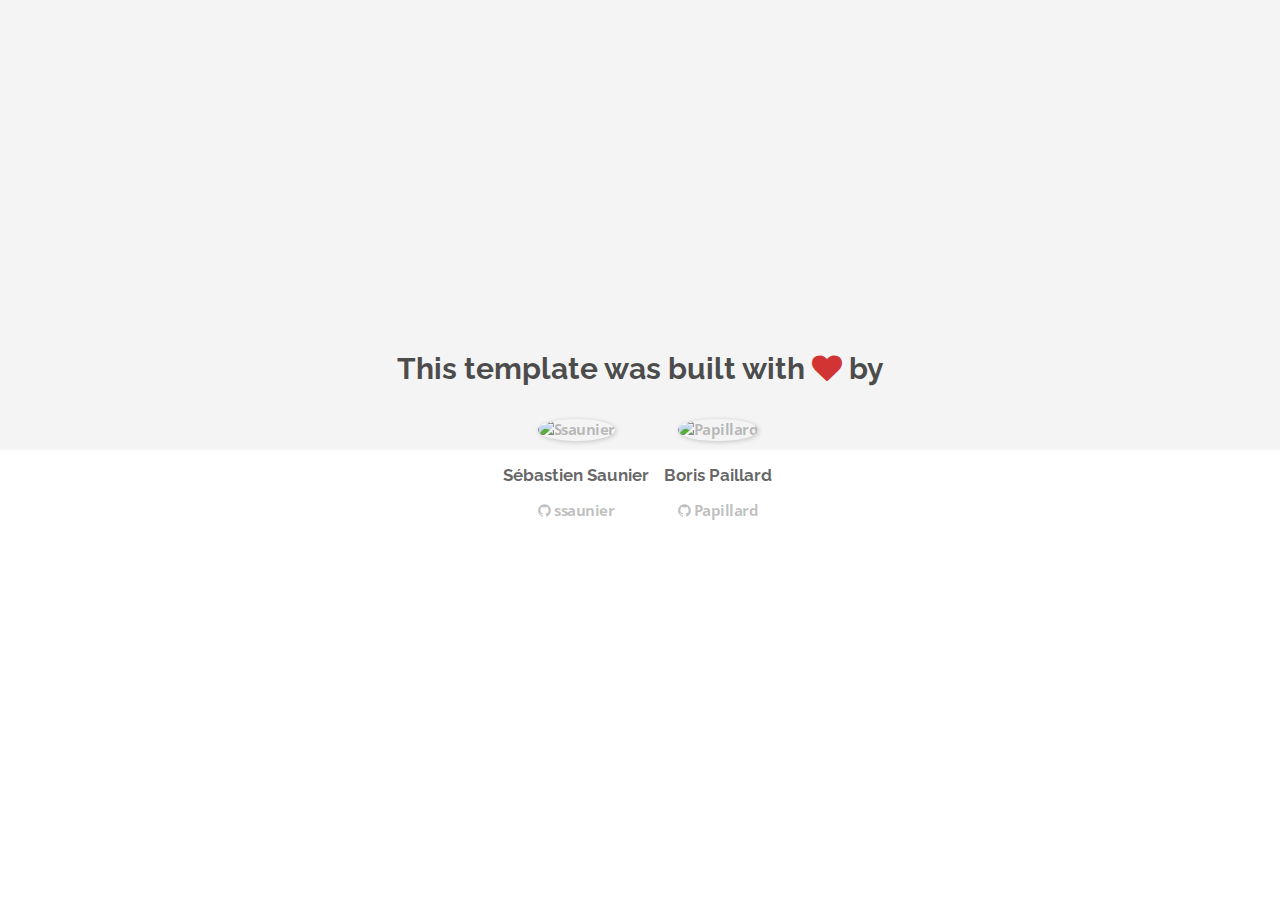
==== about.html @ d4bb7041 "Automated commit at 2018-08-06 08:20:55 UTC by middleman-deploy 2.0.0-alpha" ====
<!doctype html>
<html>
  <head>
    <meta charset="utf-8">
    <meta http-equiv="x-ua-compatible" content="ie=edge">
    <meta name="viewport"
          content="width=device-width, initial-scale=1, shrink-to-fit=no">
    <!-- Use the title from a page's frontmatter if it has one -->
    <title>Le Wagon - Middleman - About</title>
    <link href="stylesheets/application-3c48b980.css" rel="stylesheet" />
    <script src="javascripts/application-93de88c9.js"></script>
    <link href="images/favicon-f15af148.png" rel="icon" type="image/png" />
  </head>
  <body>
    <div id="about">
  <div class="about-content">
    <h1>This template was built with <i class="fa fa-heart"></i> by</h1>
    <ul class="list-inline">
        <li>
<a href="https://kitt.lewagon.com/alumni/ssaunier" target="_blank">            <img src="https://kitt.lewagon.com/placeholder/users/ssaunier" class="img-circle" alt="Ssaunier" />
</a>          <h2>Sébastien Saunier</h2>
          <p>
<a href="https://github.com/ssaunier" target="_blank">              <i class="fa fa-github"></i> ssaunier
</a>          </p>
        </li>
        <li>
<a href="https://kitt.lewagon.com/alumni/Papillard" target="_blank">            <img src="https://kitt.lewagon.com/placeholder/users/Papillard" class="img-circle" alt="Papillard" />
</a>          <h2>Boris Paillard</h2>
          <p>
<a href="https://github.com/Papillard" target="_blank">              <i class="fa fa-github"></i> Papillard
</a>          </p>
        </li>
    </ul>
  </div>
</div>

  </body>
</html>
---- stylesheets/application-3c48b980.css ----
@import url("https://fonts.googleapis.com/css?family=Open+Sans:400,300,700|Raleway:400,100,300,700,500");/*!
 * Bootstrap v3.3.7 (http://getbootstrap.com)
 * Copyright 2011-2016 Twitter, Inc.
 * Licensed under MIT (https://github.com/twbs/bootstrap/blob/master/LICENSE)
 *//*! normalize.css v3.0.3 | MIT License | github.com/necolas/normalize.css */html{font-family:sans-serif;-ms-text-size-adjust:100%;-webkit-text-size-adjust:100%}body{margin:0}article,aside,details,figcaption,figure,footer,header,hgroup,main,menu,nav,section,summary{display:block}audio,canvas,progress,video{display:inline-block;vertical-align:baseline}audio:not([controls]){display:none;height:0}[hidden],template{display:none}a{background-color:transparent}a:active,a:hover{outline:0}abbr[title]{border-bottom:1px dotted}b,strong{font-weight:bold}dfn{font-style:italic}h1{font-size:2em;margin:0.67em 0}mark{background:#ff0;color:#000}small{font-size:80%}sub,sup{font-size:75%;line-height:0;position:relative;vertical-align:baseline}sup{top:-0.5em}sub{bottom:-0.25em}img{border:0}svg:not(:root){overflow:hidden}figure{margin:1em 40px}hr{-webkit-box-sizing:content-box;box-sizing:content-box;height:0}pre{overflow:auto}code,kbd,pre,samp{font-family:monospace, monospace;font-size:1em}button,input,optgroup,select,textarea{color:inherit;font:inherit;margin:0}button{overflow:visible}button,select{text-transform:none}button,html input[type="button"],input[type="reset"],input[type="submit"]{-webkit-appearance:button;cursor:pointer}button[disabled],html input[disabled]{cursor:default}button::-moz-focus-inner,input::-moz-focus-inner{border:0;padding:0}input{line-height:normal}input[type="checkbox"],input[type="radio"]{-webkit-box-sizing:border-box;box-sizing:border-box;padding:0}input[type="number"]::-webkit-inner-spin-button,input[type="number"]::-webkit-outer-spin-button{height:auto}input[type="search"]{-webkit-appearance:textfield;-webkit-box-sizing:content-box;box-sizing:content-box}input[type="search"]::-webkit-search-cancel-button,input[type="search"]::-webkit-search-decoration{-webkit-appearance:none}fieldset{border:1px solid #c0c0c0;margin:0 2px;padding:0.35em 0.625em 0.75em}legend{border:0;padding:0}textarea{overflow:auto}optgroup{font-weight:bold}table{border-collapse:collapse;border-spacing:0}td,th{padding:0}/*! Source: https://github.com/h5bp/html5-boilerplate/blob/master/src/css/main.css */@media print{*,*:before,*:after{background:transparent !important;color:#000 !important;-webkit-box-shadow:none !important;box-shadow:none !important;text-shadow:none !important}a,a:visited{text-decoration:underline}a[href]:after{content:" (" attr(href) ")"}abbr[title]:after{content:" (" attr(title) ")"}a[href^="#"]:after,a[href^="javascript:"]:after{content:""}pre,blockquote{border:1px solid #999;page-break-inside:avoid}thead{display:table-header-group}tr,img{page-break-inside:avoid}img{max-width:100% !important}p,h2,h3{orphans:3;widows:3}h2,h3{page-break-after:avoid}.navbar{display:none}.btn>.caret,.dropup>.btn>.caret{border-top-color:#000 !important}.label{border:1px solid #000}.table{border-collapse:collapse !important}.table td,.table th{background-color:#fff !important}.table-bordered th,.table-bordered td{border:1px solid #ddd !important}}@font-face{font-family:'Glyphicons Halflings';src:url("../assets/bootstrap/glyphicons-halflings-regular-86b6f62b.eot");src:url("../assets/bootstrap/glyphicons-halflings-regular-86b6f62b.eot?#iefix") format("embedded-opentype"),url("../assets/bootstrap/glyphicons-halflings-regular-ca35b697.woff2") format("woff2"),url("../assets/bootstrap/glyphicons-halflings-regular-278e49a8.woff") format("woff"),url("../assets/bootstrap/glyphicons-halflings-regular-44bc1850.ttf") format("truetype"),url("../assets/bootstrap/glyphicons-halflings-regular-de51a849.svg#glyphicons_halflingsregular") format("svg")}.glyphicon{position:relative;top:1px;display:inline-block;font-family:'Glyphicons Halflings';font-style:normal;font-weight:normal;line-height:1;-webkit-font-smoothing:antialiased;-moz-osx-font-smoothing:grayscale}.glyphicon-asterisk:before{content:"\002a"}.glyphicon-plus:before{content:"\002b"}.glyphicon-euro:before,.glyphicon-eur:before{content:"\20ac"}.glyphicon-minus:before{content:"\2212"}.glyphicon-cloud:before{content:"\2601"}.glyphicon-envelope:before{content:"\2709"}.glyphicon-pencil:before{content:"\270f"}.glyphicon-glass:before{content:"\e001"}.glyphicon-music:before{content:"\e002"}.glyphicon-search:before{content:"\e003"}.glyphicon-heart:before{content:"\e005"}.glyphicon-star:before{content:"\e006"}.glyphicon-star-empty:before{content:"\e007"}.glyphicon-user:before{content:"\e008"}.glyphicon-film:before{content:"\e009"}.glyphicon-th-large:before{content:"\e010"}.glyphicon-th:before{content:"\e011"}.glyphicon-th-list:before{content:"\e012"}.glyphicon-ok:before{content:"\e013"}.glyphicon-remove:before{content:"\e014"}.glyphicon-zoom-in:before{content:"\e015"}.glyphicon-zoom-out:before{content:"\e016"}.glyphicon-off:before{content:"\e017"}.glyphicon-signal:before{content:"\e018"}.glyphicon-cog:before{content:"\e019"}.glyphicon-trash:before{content:"\e020"}.glyphicon-home:before{content:"\e021"}.glyphicon-file:before{content:"\e022"}.glyphicon-time:before{content:"\e023"}.glyphicon-road:before{content:"\e024"}.glyphicon-download-alt:before{content:"\e025"}.glyphicon-download:before{content:"\e026"}.glyphicon-upload:before{content:"\e027"}.glyphicon-inbox:before{content:"\e028"}.glyphicon-play-circle:before{content:"\e029"}.glyphicon-repeat:before{content:"\e030"}.glyphicon-refresh:before{content:"\e031"}.glyphicon-list-alt:before{content:"\e032"}.glyphicon-lock:before{content:"\e033"}.glyphicon-flag:before{content:"\e034"}.glyphicon-headphones:before{content:"\e035"}.glyphicon-volume-off:before{content:"\e036"}.glyphicon-volume-down:before{content:"\e037"}.glyphicon-volume-up:before{content:"\e038"}.glyphicon-qrcode:before{content:"\e039"}.glyphicon-barcode:before{content:"\e040"}.glyphicon-tag:before{content:"\e041"}.glyphicon-tags:before{content:"\e042"}.glyphicon-book:before{content:"\e043"}.glyphicon-bookmark:before{content:"\e044"}.glyphicon-print:before{content:"\e045"}.glyphicon-camera:before{content:"\e046"}.glyphicon-font:before{content:"\e047"}.glyphicon-bold:before{content:"\e048"}.glyphicon-italic:before{content:"\e049"}.glyphicon-text-height:before{content:"\e050"}.glyphicon-text-width:before{content:"\e051"}.glyphicon-align-left:before{content:"\e052"}.glyphicon-align-center:before{content:"\e053"}.glyphicon-align-right:before{content:"\e054"}.glyphicon-align-justify:before{content:"\e055"}.glyphicon-list:before{content:"\e056"}.glyphicon-indent-left:before{content:"\e057"}.glyphicon-indent-right:before{content:"\e058"}.glyphicon-facetime-video:before{content:"\e059"}.glyphicon-picture:before{content:"\e060"}.glyphicon-map-marker:before{content:"\e062"}.glyphicon-adjust:before{content:"\e063"}.glyphicon-tint:before{content:"\e064"}.glyphicon-edit:before{content:"\e065"}.glyphicon-share:before{content:"\e066"}.glyphicon-check:before{content:"\e067"}.glyphicon-move:before{content:"\e068"}.glyphicon-step-backward:before{content:"\e069"}.glyphicon-fast-backward:before{content:"\e070"}.glyphicon-backward:before{content:"\e071"}.glyphicon-play:before{content:"\e072"}.glyphicon-pause:before{content:"\e073"}.glyphicon-stop:before{content:"\e074"}.glyphicon-forward:before{content:"\e075"}.glyphicon-fast-forward:before{content:"\e076"}.glyphicon-step-forward:before{content:"\e077"}.glyphicon-eject:before{content:"\e078"}.glyphicon-chevron-left:before{content:"\e079"}.glyphicon-chevron-right:before{content:"\e080"}.glyphicon-plus-sign:before{content:"\e081"}.glyphicon-minus-sign:before{content:"\e082"}.glyphicon-remove-sign:before{content:"\e083"}.glyphicon-ok-sign:before{content:"\e084"}.glyphicon-question-sign:before{content:"\e085"}.glyphicon-info-sign:before{content:"\e086"}.glyphicon-screenshot:before{content:"\e087"}.glyphicon-remove-circle:before{content:"\e088"}.glyphicon-ok-circle:before{content:"\e089"}.glyphicon-ban-circle:before{content:"\e090"}.glyphicon-arrow-left:before{content:"\e091"}.glyphicon-arrow-right:before{content:"\e092"}.glyphicon-arrow-up:before{content:"\e093"}.glyphicon-arrow-down:before{content:"\e094"}.glyphicon-share-alt:before{content:"\e095"}.glyphicon-resize-full:before{content:"\e096"}.glyphicon-resize-small:before{content:"\e097"}.glyphicon-exclamation-sign:before{content:"\e101"}.glyphicon-gift:before{content:"\e102"}.glyphicon-leaf:before{content:"\e103"}.glyphicon-fire:before{content:"\e104"}.glyphicon-eye-open:before{content:"\e105"}.glyphicon-eye-close:before{content:"\e106"}.glyphicon-warning-sign:before{content:"\e107"}.glyphicon-plane:before{content:"\e108"}.glyphicon-calendar:before{content:"\e109"}.glyphicon-random:before{content:"\e110"}.glyphicon-comment:before{content:"\e111"}.glyphicon-magnet:before{content:"\e112"}.glyphicon-chevron-up:before{content:"\e113"}.glyphicon-chevron-down:before{content:"\e114"}.glyphicon-retweet:before{content:"\e115"}.glyphicon-shopping-cart:before{content:"\e116"}.glyphicon-folder-close:before{content:"\e117"}.glyphicon-folder-open:before{content:"\e118"}.glyphicon-resize-vertical:before{content:"\e119"}.glyphicon-resize-horizontal:before{content:"\e120"}.glyphicon-hdd:before{content:"\e121"}.glyphicon-bullhorn:before{content:"\e122"}.glyphicon-bell:before{content:"\e123"}.glyphicon-certificate:before{content:"\e124"}.glyphicon-thumbs-up:before{content:"\e125"}.glyphicon-thumbs-down:before{content:"\e126"}.glyphicon-hand-right:before{content:"\e127"}.glyphicon-hand-left:before{content:"\e128"}.glyphicon-hand-up:before{content:"\e129"}.glyphicon-hand-down:before{content:"\e130"}.glyphicon-circle-arrow-right:before{content:"\e131"}.glyphicon-circle-arrow-left:before{content:"\e132"}.glyphicon-circle-arrow-up:before{content:"\e133"}.glyphicon-circle-arrow-down:before{content:"\e134"}.glyphicon-globe:before{content:"\e135"}.glyphicon-wrench:before{content:"\e136"}.glyphicon-tasks:before{content:"\e137"}.glyphicon-filter:before{content:"\e138"}.glyphicon-briefcase:before{content:"\e139"}.glyphicon-fullscreen:before{content:"\e140"}.glyphicon-dashboard:before{content:"\e141"}.glyphicon-paperclip:before{content:"\e142"}.glyphicon-heart-empty:before{content:"\e143"}.glyphicon-link:before{content:"\e144"}.glyphicon-phone:before{content:"\e145"}.glyphicon-pushpin:before{content:"\e146"}.glyphicon-usd:before{content:"\e148"}.glyphicon-gbp:before{content:"\e149"}.glyphicon-sort:before{content:"\e150"}.glyphicon-sort-by-alphabet:before{content:"\e151"}.glyphicon-sort-by-alphabet-alt:before{content:"\e152"}.glyphicon-sort-by-order:before{content:"\e153"}.glyphicon-sort-by-order-alt:before{content:"\e154"}.glyphicon-sort-by-attributes:before{content:"\e155"}.glyphicon-sort-by-attributes-alt:before{content:"\e156"}.glyphicon-unchecked:before{content:"\e157"}.glyphicon-expand:before{content:"\e158"}.glyphicon-collapse-down:before{content:"\e159"}.glyphicon-collapse-up:before{content:"\e160"}.glyphicon-log-in:before{content:"\e161"}.glyphicon-flash:before{content:"\e162"}.glyphicon-log-out:before{content:"\e163"}.glyphicon-new-window:before{content:"\e164"}.glyphicon-record:before{content:"\e165"}.glyphicon-save:before{content:"\e166"}.glyphicon-open:before{content:"\e167"}.glyphicon-saved:before{content:"\e168"}.glyphicon-import:before{content:"\e169"}.glyphicon-export:before{content:"\e170"}.glyphicon-send:before{content:"\e171"}.glyphicon-floppy-disk:before{content:"\e172"}.glyphicon-floppy-saved:before{content:"\e173"}.glyphicon-floppy-remove:before{content:"\e174"}.glyphicon-floppy-save:before{content:"\e175"}.glyphicon-floppy-open:before{content:"\e176"}.glyphicon-credit-card:before{content:"\e177"}.glyphicon-transfer:before{content:"\e178"}.glyphicon-cutlery:before{content:"\e179"}.glyphicon-header:before{content:"\e180"}.glyphicon-compressed:before{content:"\e181"}.glyphicon-earphone:before{content:"\e182"}.glyphicon-phone-alt:before{content:"\e183"}.glyphicon-tower:before{content:"\e184"}.glyphicon-stats:before{content:"\e185"}.glyphicon-sd-video:before{content:"\e186"}.glyphicon-hd-video:before{content:"\e187"}.glyphicon-subtitles:before{content:"\e188"}.glyphicon-sound-stereo:before{content:"\e189"}.glyphicon-sound-dolby:before{content:"\e190"}.glyphicon-sound-5-1:before{content:"\e191"}.glyphicon-sound-6-1:before{content:"\e192"}.glyphicon-sound-7-1:before{content:"\e193"}.glyphicon-copyright-mark:before{content:"\e194"}.glyphicon-registration-mark:before{content:"\e195"}.glyphicon-cloud-download:before{content:"\e197"}.glyphicon-cloud-upload:before{content:"\e198"}.glyphicon-tree-conifer:before{content:"\e199"}.glyphicon-tree-deciduous:before{content:"\e200"}.glyphicon-cd:before{content:"\e201"}.glyphicon-save-file:before{content:"\e202"}.glyphicon-open-file:before{content:"\e203"}.glyphicon-level-up:before{content:"\e204"}.glyphicon-copy:before{content:"\e205"}.glyphicon-paste:before{content:"\e206"}.glyphicon-alert:before{content:"\e209"}.glyphicon-equalizer:before{content:"\e210"}.glyphicon-king:before{content:"\e211"}.glyphicon-queen:before{content:"\e212"}.glyphicon-pawn:before{content:"\e213"}.glyphicon-bishop:before{content:"\e214"}.glyphicon-knight:before{content:"\e215"}.glyphicon-baby-formula:before{content:"\e216"}.glyphicon-tent:before{content:"\26fa"}.glyphicon-blackboard:before{content:"\e218"}.glyphicon-bed:before{content:"\e219"}.glyphicon-apple:before{content:"\f8ff"}.glyphicon-erase:before{content:"\e221"}.glyphicon-hourglass:before{content:"\231b"}.glyphicon-lamp:before{content:"\e223"}.glyphicon-duplicate:before{content:"\e224"}.glyphicon-piggy-bank:before{content:"\e225"}.glyphicon-scissors:before{content:"\e226"}.glyphicon-bitcoin:before{content:"\e227"}.glyphicon-btc:before{content:"\e227"}.glyphicon-xbt:before{content:"\e227"}.glyphicon-yen:before{content:"\00a5"}.glyphicon-jpy:before{content:"\00a5"}.glyphicon-ruble:before{content:"\20bd"}.glyphicon-rub:before{content:"\20bd"}.glyphicon-scale:before{content:"\e230"}.glyphicon-ice-lolly:before{content:"\e231"}.glyphicon-ice-lolly-tasted:before{content:"\e232"}.glyphicon-education:before{content:"\e233"}.glyphicon-option-horizontal:before{content:"\e234"}.glyphicon-option-vertical:before{content:"\e235"}.glyphicon-menu-hamburger:before{content:"\e236"}.glyphicon-modal-window:before{content:"\e237"}.glyphicon-oil:before{content:"\e238"}.glyphicon-grain:before{content:"\e239"}.glyphicon-sunglasses:before{content:"\e240"}.glyphicon-text-size:before{content:"\e241"}.glyphicon-text-color:before{content:"\e242"}.glyphicon-text-background:before{content:"\e243"}.glyphicon-object-align-top:before{content:"\e244"}.glyphicon-object-align-bottom:before{content:"\e245"}.glyphicon-object-align-horizontal:before{content:"\e246"}.glyphicon-object-align-left:before{content:"\e247"}.glyphicon-object-align-vertical:before{content:"\e248"}.glyphicon-object-align-right:before{content:"\e249"}.glyphicon-triangle-right:before{content:"\e250"}.glyphicon-triangle-left:before{content:"\e251"}.glyphicon-triangle-bottom:before{content:"\e252"}.glyphicon-triangle-top:before{content:"\e253"}.glyphicon-console:before{content:"\e254"}.glyphicon-superscript:before{content:"\e255"}.glyphicon-subscript:before{content:"\e256"}.glyphicon-menu-left:before{content:"\e257"}.glyphicon-menu-right:before{content:"\e258"}.glyphicon-menu-down:before{content:"\e259"}.glyphicon-menu-up:before{content:"\e260"}*{-webkit-box-sizing:border-box;box-sizing:border-box}*:before,*:after{-webkit-box-sizing:border-box;box-sizing:border-box}html{font-size:10px;-webkit-tap-highlight-color:transparent}body{font-family:"Open Sans", "Helvetica", "sans-serif";font-size:18px;line-height:1.42857143;color:#333333;background-color:#F4F4F4}input,button,select,textarea{font-family:inherit;font-size:inherit;line-height:inherit}a{color:#469AE0;text-decoration:none}a:hover,a:focus{color:#1f74ba;text-decoration:underline}a:focus{outline:5px auto -webkit-focus-ring-color;outline-offset:-2px}figure{margin:0}img{vertical-align:middle}.img-responsive{display:block;max-width:100%;height:auto}.img-rounded{border-radius:2px}.img-thumbnail{padding:4px;line-height:1.42857143;background-color:#F4F4F4;border:1px solid #ddd;border-radius:2px;-webkit-transition:all 0.2s ease-in-out;transition:all 0.2s ease-in-out;display:inline-block;max-width:100%;height:auto}.img-circle{border-radius:50%}hr{margin-top:25px;margin-bottom:25px;border:0;border-top:1px solid #eeeeee}.sr-only{position:absolute;width:1px;height:1px;margin:-1px;padding:0;overflow:hidden;clip:rect(0, 0, 0, 0);border:0}.sr-only-focusable:active,.sr-only-focusable:focus{position:static;width:auto;height:auto;margin:0;overflow:visible;clip:auto}[role="button"]{cursor:pointer}h1,h2,h3,h4,h5,h6,.h1,.h2,.h3,.h4,.h5,.h6{font-family:"Raleway", "Helvetica", "sans-serif";font-weight:500;line-height:1.1;color:inherit}h1 small,h1 .small,h2 small,h2 .small,h3 small,h3 .small,h4 small,h4 .small,h5 small,h5 .small,h6 small,h6 .small,.h1 small,.h1 .small,.h2 small,.h2 .small,.h3 small,.h3 .small,.h4 small,.h4 .small,.h5 small,.h5 .small,.h6 small,.h6 .small{font-weight:normal;line-height:1;color:#777777}h1,.h1,h2,.h2,h3,.h3{margin-top:25px;margin-bottom:12.5px}h1 small,h1 .small,.h1 small,.h1 .small,h2 small,h2 .small,.h2 small,.h2 .small,h3 small,h3 .small,.h3 small,.h3 .small{font-size:65%}h4,.h4,h5,.h5,h6,.h6{margin-top:12.5px;margin-bottom:12.5px}h4 small,h4 .small,.h4 small,.h4 .small,h5 small,h5 .small,.h5 small,.h5 .small,h6 small,h6 .small,.h6 small,.h6 .small{font-size:75%}h1,.h1{font-size:46px}h2,.h2{font-size:38px}h3,.h3{font-size:31px}h4,.h4{font-size:23px}h5,.h5{font-size:18px}h6,.h6{font-size:16px}p{margin:0 0 12.5px}.lead{margin-bottom:25px;font-size:20px;font-weight:300;line-height:1.4}@media (min-width: 768px){.lead{font-size:27px}}small,.small{font-size:88%}mark,.mark{background-color:#fcf8e3;padding:.2em}.text-left{text-align:left}.text-right{text-align:right}.text-center{text-align:center}.text-justify{text-align:justify}.text-nowrap{white-space:nowrap}.text-lowercase{text-transform:lowercase}.text-uppercase,.initialism{text-transform:uppercase}.text-capitalize{text-transform:capitalize}.text-muted{color:#777777}.text-primary{color:#469AE0}a.text-primary:hover,a.text-primary:focus{color:#2381d0}.text-success{color:#3c763d}a.text-success:hover,a.text-success:focus{color:#2b542c}.text-info{color:#31708f}a.text-info:hover,a.text-info:focus{color:#245269}.text-warning{color:#8a6d3b}a.text-warning:hover,a.text-warning:focus{color:#66512c}.text-danger{color:#a94442}a.text-danger:hover,a.text-danger:focus{color:#843534}.bg-primary{color:#fff}.bg-primary{background-color:#469AE0}a.bg-primary:hover,a.bg-primary:focus{background-color:#2381d0}.bg-success{background-color:#dff0d8}a.bg-success:hover,a.bg-success:focus{background-color:#c1e2b3}.bg-info{background-color:#d9edf7}a.bg-info:hover,a.bg-info:focus{background-color:#afd9ee}.bg-warning{background-color:#fcf8e3}a.bg-warning:hover,a.bg-warning:focus{background-color:#f7ecb5}.bg-danger{background-color:#f2dede}a.bg-danger:hover,a.bg-danger:focus{background-color:#e4b9b9}.page-header{padding-bottom:11.5px;margin:50px 0 25px;border-bottom:1px solid #eeeeee}ul,ol{margin-top:0;margin-bottom:12.5px}ul ul,ul ol,ol ul,ol ol{margin-bottom:0}.list-unstyled{padding-left:0;list-style:none}.list-inline{padding-left:0;list-style:none;margin-left:-5px}.list-inline>li{display:inline-block;padding-left:5px;padding-right:5px}dl{margin-top:0;margin-bottom:25px}dt,dd{line-height:1.42857143}dt{font-weight:bold}dd{margin-left:0}.dl-horizontal dd:before,.dl-horizontal dd:after{content:" ";display:table}.dl-horizontal dd:after{clear:both}@media (min-width: 768px){.dl-horizontal dt{float:left;width:160px;clear:left;text-align:right;overflow:hidden;text-overflow:ellipsis;white-space:nowrap}.dl-horizontal dd{margin-left:180px}}abbr[title],abbr[data-original-title]{cursor:help;border-bottom:1px dotted #777777}.initialism{font-size:90%}blockquote{padding:12.5px 25px;margin:0 0 25px;font-size:22.5px;border-left:5px solid #eeeeee}blockquote p:last-child,blockquote ul:last-child,blockquote ol:last-child{margin-bottom:0}blockquote footer,blockquote small,blockquote .small{display:block;font-size:80%;line-height:1.42857143;color:#777777}blockquote footer:before,blockquote small:before,blockquote .small:before{content:'\2014 \00A0'}.blockquote-reverse,blockquote.pull-right{padding-right:15px;padding-left:0;border-right:5px solid #eeeeee;border-left:0;text-align:right}.blockquote-reverse footer:before,.blockquote-reverse small:before,.blockquote-reverse .small:before,blockquote.pull-right footer:before,blockquote.pull-right small:before,blockquote.pull-right .small:before{content:''}.blockquote-reverse footer:after,.blockquote-reverse small:after,.blockquote-reverse .small:after,blockquote.pull-right footer:after,blockquote.pull-right small:after,blockquote.pull-right .small:after{content:'\00A0 \2014'}address{margin-bottom:25px;font-style:normal;line-height:1.42857143}code,kbd,pre,samp{font-family:Menlo, Monaco, Consolas, "Courier New", monospace}code{padding:2px 4px;font-size:90%;color:#c7254e;background-color:#f9f2f4;border-radius:2px}kbd{padding:2px 4px;font-size:90%;color:#fff;background-color:#333;border-radius:2px;-webkit-box-shadow:inset 0 -1px 0 rgba(0,0,0,0.25);box-shadow:inset 0 -1px 0 rgba(0,0,0,0.25)}kbd kbd{padding:0;font-size:100%;font-weight:bold;-webkit-box-shadow:none;box-shadow:none}pre{display:block;padding:12px;margin:0 0 12.5px;font-size:17px;line-height:1.42857143;word-break:break-all;word-wrap:break-word;color:#333333;background-color:#f5f5f5;border:1px solid #ccc;border-radius:2px}pre code{padding:0;font-size:inherit;color:inherit;white-space:pre-wrap;background-color:transparent;border-radius:0}.pre-scrollable{max-height:340px;overflow-y:scroll}.container{margin-right:auto;margin-left:auto;padding-left:15px;padding-right:15px}.container:before,.container:after{content:" ";display:table}.container:after{clear:both}@media (min-width: 768px){.container{width:750px}}@media (min-width: 992px){.container{width:970px}}@media (min-width: 1200px){.container{width:1170px}}.container-fluid{margin-right:auto;margin-left:auto;padding-left:15px;padding-right:15px}.container-fluid:before,.container-fluid:after{content:" ";display:table}.container-fluid:after{clear:both}.row{margin-left:-15px;margin-right:-15px}.row:before,.row:after{content:" ";display:table}.row:after{clear:both}.col-xs-1,.col-sm-1,.col-md-1,.col-lg-1,.col-xs-2,.col-sm-2,.col-md-2,.col-lg-2,.col-xs-3,.col-sm-3,.col-md-3,.col-lg-3,.col-xs-4,.col-sm-4,.col-md-4,.col-lg-4,.col-xs-5,.col-sm-5,.col-md-5,.col-lg-5,.col-xs-6,.col-sm-6,.col-md-6,.col-lg-6,.col-xs-7,.col-sm-7,.col-md-7,.col-lg-7,.col-xs-8,.col-sm-8,.col-md-8,.col-lg-8,.col-xs-9,.col-sm-9,.col-md-9,.col-lg-9,.col-xs-10,.col-sm-10,.col-md-10,.col-lg-10,.col-xs-11,.col-sm-11,.col-md-11,.col-lg-11,.col-xs-12,.col-sm-12,.col-md-12,.col-lg-12{position:relative;min-height:1px;padding-left:15px;padding-right:15px}.col-xs-1,.col-xs-2,.col-xs-3,.col-xs-4,.col-xs-5,.col-xs-6,.col-xs-7,.col-xs-8,.col-xs-9,.col-xs-10,.col-xs-11,.col-xs-12{float:left}.col-xs-1{width:8.33333333%}.col-xs-2{width:16.66666667%}.col-xs-3{width:25%}.col-xs-4{width:33.33333333%}.col-xs-5{width:41.66666667%}.col-xs-6{width:50%}.col-xs-7{width:58.33333333%}.col-xs-8{width:66.66666667%}.col-xs-9{width:75%}.col-xs-10{width:83.33333333%}.col-xs-11{width:91.66666667%}.col-xs-12{width:100%}.col-xs-pull-0{right:auto}.col-xs-pull-1{right:8.33333333%}.col-xs-pull-2{right:16.66666667%}.col-xs-pull-3{right:25%}.col-xs-pull-4{right:33.33333333%}.col-xs-pull-5{right:41.66666667%}.col-xs-pull-6{right:50%}.col-xs-pull-7{right:58.33333333%}.col-xs-pull-8{right:66.66666667%}.col-xs-pull-9{right:75%}.col-xs-pull-10{right:83.33333333%}.col-xs-pull-11{right:91.66666667%}.col-xs-pull-12{right:100%}.col-xs-push-0{left:auto}.col-xs-push-1{left:8.33333333%}.col-xs-push-2{left:16.66666667%}.col-xs-push-3{left:25%}.col-xs-push-4{left:33.33333333%}.col-xs-push-5{left:41.66666667%}.col-xs-push-6{left:50%}.col-xs-push-7{left:58.33333333%}.col-xs-push-8{left:66.66666667%}.col-xs-push-9{left:75%}.col-xs-push-10{left:83.33333333%}.col-xs-push-11{left:91.66666667%}.col-xs-push-12{left:100%}.col-xs-offset-0{margin-left:0%}.col-xs-offset-1{margin-left:8.33333333%}.col-xs-offset-2{margin-left:16.66666667%}.col-xs-offset-3{margin-left:25%}.col-xs-offset-4{margin-left:33.33333333%}.col-xs-offset-5{margin-left:41.66666667%}.col-xs-offset-6{margin-left:50%}.col-xs-offset-7{margin-left:58.33333333%}.col-xs-offset-8{margin-left:66.66666667%}.col-xs-offset-9{margin-left:75%}.col-xs-offset-10{margin-left:83.33333333%}.col-xs-offset-11{margin-left:91.66666667%}.col-xs-offset-12{margin-left:100%}@media (min-width: 768px){.col-sm-1,.col-sm-2,.col-sm-3,.col-sm-4,.col-sm-5,.col-sm-6,.col-sm-7,.col-sm-8,.col-sm-9,.col-sm-10,.col-sm-11,.col-sm-12{float:left}.col-sm-1{width:8.33333333%}.col-sm-2{width:16.66666667%}.col-sm-3{width:25%}.col-sm-4{width:33.33333333%}.col-sm-5{width:41.66666667%}.col-sm-6{width:50%}.col-sm-7{width:58.33333333%}.col-sm-8{width:66.66666667%}.col-sm-9{width:75%}.col-sm-10{width:83.33333333%}.col-sm-11{width:91.66666667%}.col-sm-12{width:100%}.col-sm-pull-0{right:auto}.col-sm-pull-1{right:8.33333333%}.col-sm-pull-2{right:16.66666667%}.col-sm-pull-3{right:25%}.col-sm-pull-4{right:33.33333333%}.col-sm-pull-5{right:41.66666667%}.col-sm-pull-6{right:50%}.col-sm-pull-7{right:58.33333333%}.col-sm-pull-8{right:66.66666667%}.col-sm-pull-9{right:75%}.col-sm-pull-10{right:83.33333333%}.col-sm-pull-11{right:91.66666667%}.col-sm-pull-12{right:100%}.col-sm-push-0{left:auto}.col-sm-push-1{left:8.33333333%}.col-sm-push-2{left:16.66666667%}.col-sm-push-3{left:25%}.col-sm-push-4{left:33.33333333%}.col-sm-push-5{left:41.66666667%}.col-sm-push-6{left:50%}.col-sm-push-7{left:58.33333333%}.col-sm-push-8{left:66.66666667%}.col-sm-push-9{left:75%}.col-sm-push-10{left:83.33333333%}.col-sm-push-11{left:91.66666667%}.col-sm-push-12{left:100%}.col-sm-offset-0{margin-left:0%}.col-sm-offset-1{margin-left:8.33333333%}.col-sm-offset-2{margin-left:16.66666667%}.col-sm-offset-3{margin-left:25%}.col-sm-offset-4{margin-left:33.33333333%}.col-sm-offset-5{margin-left:41.66666667%}.col-sm-offset-6{margin-left:50%}.col-sm-offset-7{margin-left:58.33333333%}.col-sm-offset-8{margin-left:66.66666667%}.col-sm-offset-9{margin-left:75%}.col-sm-offset-10{margin-left:83.33333333%}.col-sm-offset-11{margin-left:91.66666667%}.col-sm-offset-12{margin-left:100%}}@media (min-width: 992px){.col-md-1,.col-md-2,.col-md-3,.col-md-4,.col-md-5,.col-md-6,.col-md-7,.col-md-8,.col-md-9,.col-md-10,.col-md-11,.col-md-12{float:left}.col-md-1{width:8.33333333%}.col-md-2{width:16.66666667%}.col-md-3{width:25%}.col-md-4{width:33.33333333%}.col-md-5{width:41.66666667%}.col-md-6{width:50%}.col-md-7{width:58.33333333%}.col-md-8{width:66.66666667%}.col-md-9{width:75%}.col-md-10{width:83.33333333%}.col-md-11{width:91.66666667%}.col-md-12{width:100%}.col-md-pull-0{right:auto}.col-md-pull-1{right:8.33333333%}.col-md-pull-2{right:16.66666667%}.col-md-pull-3{right:25%}.col-md-pull-4{right:33.33333333%}.col-md-pull-5{right:41.66666667%}.col-md-pull-6{right:50%}.col-md-pull-7{right:58.33333333%}.col-md-pull-8{right:66.66666667%}.col-md-pull-9{right:75%}.col-md-pull-10{right:83.33333333%}.col-md-pull-11{right:91.66666667%}.col-md-pull-12{right:100%}.col-md-push-0{left:auto}.col-md-push-1{left:8.33333333%}.col-md-push-2{left:16.66666667%}.col-md-push-3{left:25%}.col-md-push-4{left:33.33333333%}.col-md-push-5{left:41.66666667%}.col-md-push-6{left:50%}.col-md-push-7{left:58.33333333%}.col-md-push-8{left:66.66666667%}.col-md-push-9{left:75%}.col-md-push-10{left:83.33333333%}.col-md-push-11{left:91.66666667%}.col-md-push-12{left:100%}.col-md-offset-0{margin-left:0%}.col-md-offset-1{margin-left:8.33333333%}.col-md-offset-2{margin-left:16.66666667%}.col-md-offset-3{margin-left:25%}.col-md-offset-4{margin-left:33.33333333%}.col-md-offset-5{margin-left:41.66666667%}.col-md-offset-6{margin-left:50%}.col-md-offset-7{margin-left:58.33333333%}.col-md-offset-8{margin-left:66.66666667%}.col-md-offset-9{margin-left:75%}.col-md-offset-10{margin-left:83.33333333%}.col-md-offset-11{margin-left:91.66666667%}.col-md-offset-12{margin-left:100%}}@media (min-width: 1200px){.col-lg-1,.col-lg-2,.col-lg-3,.col-lg-4,.col-lg-5,.col-lg-6,.col-lg-7,.col-lg-8,.col-lg-9,.col-lg-10,.col-lg-11,.col-lg-12{float:left}.col-lg-1{width:8.33333333%}.col-lg-2{width:16.66666667%}.col-lg-3{width:25%}.col-lg-4{width:33.33333333%}.col-lg-5{width:41.66666667%}.col-lg-6{width:50%}.col-lg-7{width:58.33333333%}.col-lg-8{width:66.66666667%}.col-lg-9{width:75%}.col-lg-10{width:83.33333333%}.col-lg-11{width:91.66666667%}.col-lg-12{width:100%}.col-lg-pull-0{right:auto}.col-lg-pull-1{right:8.33333333%}.col-lg-pull-2{right:16.66666667%}.col-lg-pull-3{right:25%}.col-lg-pull-4{right:33.33333333%}.col-lg-pull-5{right:41.66666667%}.col-lg-pull-6{right:50%}.col-lg-pull-7{right:58.33333333%}.col-lg-pull-8{right:66.66666667%}.col-lg-pull-9{right:75%}.col-lg-pull-10{right:83.33333333%}.col-lg-pull-11{right:91.66666667%}.col-lg-pull-12{right:100%}.col-lg-push-0{left:auto}.col-lg-push-1{left:8.33333333%}.col-lg-push-2{left:16.66666667%}.col-lg-push-3{left:25%}.col-lg-push-4{left:33.33333333%}.col-lg-push-5{left:41.66666667%}.col-lg-push-6{left:50%}.col-lg-push-7{left:58.33333333%}.col-lg-push-8{left:66.66666667%}.col-lg-push-9{left:75%}.col-lg-push-10{left:83.33333333%}.col-lg-push-11{left:91.66666667%}.col-lg-push-12{left:100%}.col-lg-offset-0{margin-left:0%}.col-lg-offset-1{margin-left:8.33333333%}.col-lg-offset-2{margin-left:16.66666667%}.col-lg-offset-3{margin-left:25%}.col-lg-offset-4{margin-left:33.33333333%}.col-lg-offset-5{margin-left:41.66666667%}.col-lg-offset-6{margin-left:50%}.col-lg-offset-7{margin-left:58.33333333%}.col-lg-offset-8{margin-left:66.66666667%}.col-lg-offset-9{margin-left:75%}.col-lg-offset-10{margin-left:83.33333333%}.col-lg-offset-11{margin-left:91.66666667%}.col-lg-offset-12{margin-left:100%}}table{background-color:transparent}caption{padding-top:8px;padding-bottom:8px;color:#777777;text-align:left}th{text-align:left}.table{width:100%;max-width:100%;margin-bottom:25px}.table>thead>tr>th,.table>thead>tr>td,.table>tbody>tr>th,.table>tbody>tr>td,.table>tfoot>tr>th,.table>tfoot>tr>td{padding:8px;line-height:1.42857143;vertical-align:top;border-top:1px solid #ddd}.table>thead>tr>th{vertical-align:bottom;border-bottom:2px solid #ddd}.table>caption+thead>tr:first-child>th,.table>caption+thead>tr:first-child>td,.table>colgroup+thead>tr:first-child>th,.table>colgroup+thead>tr:first-child>td,.table>thead:first-child>tr:first-child>th,.table>thead:first-child>tr:first-child>td{border-top:0}.table>tbody+tbody{border-top:2px solid #ddd}.table .table{background-color:#F4F4F4}.table-condensed>thead>tr>th,.table-condensed>thead>tr>td,.table-condensed>tbody>tr>th,.table-condensed>tbody>tr>td,.table-condensed>tfoot>tr>th,.table-condensed>tfoot>tr>td{padding:5px}.table-bordered{border:1px solid #ddd}.table-bordered>thead>tr>th,.table-bordered>thead>tr>td,.table-bordered>tbody>tr>th,.table-bordered>tbody>tr>td,.table-bordered>tfoot>tr>th,.table-bordered>tfoot>tr>td{border:1px solid #ddd}.table-bordered>thead>tr>th,.table-bordered>thead>tr>td{border-bottom-width:2px}.table-striped>tbody>tr:nth-of-type(odd){background-color:#f9f9f9}.table-hover>tbody>tr:hover{background-color:#f5f5f5}table col[class*="col-"]{position:static;float:none;display:table-column}table td[class*="col-"],table th[class*="col-"]{position:static;float:none;display:table-cell}.table>thead>tr>td.active,.table>thead>tr>th.active,.table>thead>tr.active>td,.table>thead>tr.active>th,.table>tbody>tr>td.active,.table>tbody>tr>th.active,.table>tbody>tr.active>td,.table>tbody>tr.active>th,.table>tfoot>tr>td.active,.table>tfoot>tr>th.active,.table>tfoot>tr.active>td,.table>tfoot>tr.active>th{background-color:#f5f5f5}.table-hover>tbody>tr>td.active:hover,.table-hover>tbody>tr>th.active:hover,.table-hover>tbody>tr.active:hover>td,.table-hover>tbody>tr:hover>.active,.table-hover>tbody>tr.active:hover>th{background-color:#e8e8e8}.table>thead>tr>td.success,.table>thead>tr>th.success,.table>thead>tr.success>td,.table>thead>tr.success>th,.table>tbody>tr>td.success,.table>tbody>tr>th.success,.table>tbody>tr.success>td,.table>tbody>tr.success>th,.table>tfoot>tr>td.success,.table>tfoot>tr>th.success,.table>tfoot>tr.success>td,.table>tfoot>tr.success>th{background-color:#dff0d8}.table-hover>tbody>tr>td.success:hover,.table-hover>tbody>tr>th.success:hover,.table-hover>tbody>tr.success:hover>td,.table-hover>tbody>tr:hover>.success,.table-hover>tbody>tr.success:hover>th{background-color:#d0e9c6}.table>thead>tr>td.info,.table>thead>tr>th.info,.table>thead>tr.info>td,.table>thead>tr.info>th,.table>tbody>tr>td.info,.table>tbody>tr>th.info,.table>tbody>tr.info>td,.table>tbody>tr.info>th,.table>tfoot>tr>td.info,.table>tfoot>tr>th.info,.table>tfoot>tr.info>td,.table>tfoot>tr.info>th{background-color:#d9edf7}.table-hover>tbody>tr>td.info:hover,.table-hover>tbody>tr>th.info:hover,.table-hover>tbody>tr.info:hover>td,.table-hover>tbody>tr:hover>.info,.table-hover>tbody>tr.info:hover>th{background-color:#c4e3f3}.table>thead>tr>td.warning,.table>thead>tr>th.warning,.table>thead>tr.warning>td,.table>thead>tr.warning>th,.table>tbody>tr>td.warning,.table>tbody>tr>th.warning,.table>tbody>tr.warning>td,.table>tbody>tr.warning>th,.table>tfoot>tr>td.warning,.table>tfoot>tr>th.warning,.table>tfoot>tr.warning>td,.table>tfoot>tr.warning>th{background-color:#fcf8e3}.table-hover>tbody>tr>td.warning:hover,.table-hover>tbody>tr>th.warning:hover,.table-hover>tbody>tr.warning:hover>td,.table-hover>tbody>tr:hover>.warning,.table-hover>tbody>tr.warning:hover>th{background-color:#faf2cc}.table>thead>tr>td.danger,.table>thead>tr>th.danger,.table>thead>tr.danger>td,.table>thead>tr.danger>th,.table>tbody>tr>td.danger,.table>tbody>tr>th.danger,.table>tbody>tr.danger>td,.table>tbody>tr.danger>th,.table>tfoot>tr>td.danger,.table>tfoot>tr>th.danger,.table>tfoot>tr.danger>td,.table>tfoot>tr.danger>th{background-color:#f2dede}.table-hover>tbody>tr>td.danger:hover,.table-hover>tbody>tr>th.danger:hover,.table-hover>tbody>tr.danger:hover>td,.table-hover>tbody>tr:hover>.danger,.table-hover>tbody>tr.danger:hover>th{background-color:#ebcccc}.table-responsive{overflow-x:auto;min-height:0.01%}@media screen and (max-width: 767px){.table-responsive{width:100%;margin-bottom:18.75px;overflow-y:hidden;-ms-overflow-style:-ms-autohiding-scrollbar;border:1px solid #ddd}.table-responsive>.table{margin-bottom:0}.table-responsive>.table>thead>tr>th,.table-responsive>.table>thead>tr>td,.table-responsive>.table>tbody>tr>th,.table-responsive>.table>tbody>tr>td,.table-responsive>.table>tfoot>tr>th,.table-responsive>.table>tfoot>tr>td{white-space:nowrap}.table-responsive>.table-bordered{border:0}.table-responsive>.table-bordered>thead>tr>th:first-child,.table-responsive>.table-bordered>thead>tr>td:first-child,.table-responsive>.table-bordered>tbody>tr>th:first-child,.table-responsive>.table-bordered>tbody>tr>td:first-child,.table-responsive>.table-bordered>tfoot>tr>th:first-child,.table-responsive>.table-bordered>tfoot>tr>td:first-child{border-left:0}.table-responsive>.table-bordered>thead>tr>th:last-child,.table-responsive>.table-bordered>thead>tr>td:last-child,.table-responsive>.table-bordered>tbody>tr>th:last-child,.table-responsive>.table-bordered>tbody>tr>td:last-child,.table-responsive>.table-bordered>tfoot>tr>th:last-child,.table-responsive>.table-bordered>tfoot>tr>td:last-child{border-right:0}.table-responsive>.table-bordered>tbody>tr:last-child>th,.table-responsive>.table-bordered>tbody>tr:last-child>td,.table-responsive>.table-bordered>tfoot>tr:last-child>th,.table-responsive>.table-bordered>tfoot>tr:last-child>td{border-bottom:0}}fieldset{padding:0;margin:0;border:0;min-width:0}legend{display:block;width:100%;padding:0;margin-bottom:25px;font-size:27px;line-height:inherit;color:#333333;border:0;border-bottom:1px solid #e5e5e5}label{display:inline-block;max-width:100%;margin-bottom:5px;font-weight:bold}input[type="search"]{-webkit-box-sizing:border-box;box-sizing:border-box}input[type="radio"],input[type="checkbox"]{margin:4px 0 0;margin-top:1px \9;line-height:normal}input[type="file"]{display:block}input[type="range"]{display:block;width:100%}select[multiple],select[size]{height:auto}input[type="file"]:focus,input[type="radio"]:focus,input[type="checkbox"]:focus{outline:5px auto -webkit-focus-ring-color;outline-offset:-2px}output{display:block;padding-top:7px;font-size:18px;line-height:1.42857143;color:#000000}.form-control{display:block;width:100%;height:39px;padding:6px 12px;font-size:18px;line-height:1.42857143;color:#000000;background-color:#fff;background-image:none;border:1px solid #ccc;border-radius:2px;-webkit-box-shadow:inset 0 1px 1px rgba(0,0,0,0.075);box-shadow:inset 0 1px 1px rgba(0,0,0,0.075);-webkit-transition:border-color ease-in-out 0.15s, box-shadow ease-in-out 0.15s;-webkit-transition:border-color ease-in-out 0.15s, -webkit-box-shadow ease-in-out 0.15s;transition:border-color ease-in-out 0.15s, -webkit-box-shadow ease-in-out 0.15s;transition:border-color ease-in-out 0.15s, box-shadow ease-in-out 0.15s;transition:border-color ease-in-out 0.15s, box-shadow ease-in-out 0.15s, -webkit-box-shadow ease-in-out 0.15s}.form-control:focus{border-color:#66afe9;outline:0;-webkit-box-shadow:inset 0 1px 1px rgba(0,0,0,0.075),0 0 8px rgba(102,175,233,0.6);box-shadow:inset 0 1px 1px rgba(0,0,0,0.075),0 0 8px rgba(102,175,233,0.6)}.form-control::-moz-placeholder{color:#999;opacity:1}.form-control:-ms-input-placeholder{color:#999}.form-control::-webkit-input-placeholder{color:#999}.form-control::-ms-expand{border:0;background-color:transparent}.form-control[disabled],.form-control[readonly],fieldset[disabled] .form-control{background-color:#eeeeee;opacity:1}.form-control[disabled],fieldset[disabled] .form-control{cursor:not-allowed}textarea.form-control{height:auto}input[type="search"]{-webkit-appearance:none}@media screen and (-webkit-min-device-pixel-ratio: 0){input[type="date"].form-control,input[type="time"].form-control,input[type="datetime-local"].form-control,input[type="month"].form-control{line-height:39px}input[type="date"].input-sm,.input-group-sm>input[type="date"].form-control,.input-group-sm>input[type="date"].input-group-addon,.input-group-sm>.input-group-btn>input[type="date"].btn,.input-group-sm input[type="date"],input[type="time"].input-sm,.input-group-sm>input[type="time"].form-control,.input-group-sm>input[type="time"].input-group-addon,.input-group-sm>.input-group-btn>input[type="time"].btn,.input-group-sm input[type="time"],input[type="datetime-local"].input-sm,.input-group-sm>input[type="datetime-local"].form-control,.input-group-sm>input[type="datetime-local"].input-group-addon,.input-group-sm>.input-group-btn>input[type="datetime-local"].btn,.input-group-sm input[type="datetime-local"],input[type="month"].input-sm,.input-group-sm>input[type="month"].form-control,.input-group-sm>input[type="month"].input-group-addon,.input-group-sm>.input-group-btn>input[type="month"].btn,.input-group-sm input[type="month"]{line-height:36px}input[type="date"].input-lg,.input-group-lg>input[type="date"].form-control,.input-group-lg>input[type="date"].input-group-addon,.input-group-lg>.input-group-btn>input[type="date"].btn,.input-group-lg input[type="date"],input[type="time"].input-lg,.input-group-lg>input[type="time"].form-control,.input-group-lg>input[type="time"].input-group-addon,.input-group-lg>.input-group-btn>input[type="time"].btn,.input-group-lg input[type="time"],input[type="datetime-local"].input-lg,.input-group-lg>input[type="datetime-local"].form-control,.input-group-lg>input[type="datetime-local"].input-group-addon,.input-group-lg>.input-group-btn>input[type="datetime-local"].btn,.input-group-lg input[type="datetime-local"],input[type="month"].input-lg,.input-group-lg>input[type="month"].form-control,.input-group-lg>input[type="month"].input-group-addon,.input-group-lg>.input-group-btn>input[type="month"].btn,.input-group-lg input[type="month"]{line-height:53px}}.form-group{margin-bottom:15px}.radio,.checkbox{position:relative;display:block;margin-top:10px;margin-bottom:10px}.radio label,.checkbox label{min-height:25px;padding-left:20px;margin-bottom:0;font-weight:normal;cursor:pointer}.radio input[type="radio"],.radio-inline input[type="radio"],.checkbox input[type="checkbox"],.checkbox-inline input[type="checkbox"]{position:absolute;margin-left:-20px;margin-top:4px \9}.radio+.radio,.checkbox+.checkbox{margin-top:-5px}.radio-inline,.checkbox-inline{position:relative;display:inline-block;padding-left:20px;margin-bottom:0;vertical-align:middle;font-weight:normal;cursor:pointer}.radio-inline+.radio-inline,.checkbox-inline+.checkbox-inline{margin-top:0;margin-left:10px}input[type="radio"][disabled],input[type="radio"].disabled,fieldset[disabled] input[type="radio"],input[type="checkbox"][disabled],input[type="checkbox"].disabled,fieldset[disabled] input[type="checkbox"]{cursor:not-allowed}.radio-inline.disabled,fieldset[disabled] .radio-inline,.checkbox-inline.disabled,fieldset[disabled] .checkbox-inline{cursor:not-allowed}.radio.disabled label,fieldset[disabled] .radio label,.checkbox.disabled label,fieldset[disabled] .checkbox label{cursor:not-allowed}.form-control-static{padding-top:7px;padding-bottom:7px;margin-bottom:0;min-height:43px}.form-control-static.input-lg,.input-group-lg>.form-control-static.form-control,.input-group-lg>.form-control-static.input-group-addon,.input-group-lg>.input-group-btn>.form-control-static.btn,.form-control-static.input-sm,.input-group-sm>.form-control-static.form-control,.input-group-sm>.form-control-static.input-group-addon,.input-group-sm>.input-group-btn>.form-control-static.btn{padding-left:0;padding-right:0}.input-sm,.input-group-sm>.form-control,.input-group-sm>.input-group-addon,.input-group-sm>.input-group-btn>.btn{height:36px;padding:5px 10px;font-size:16px;line-height:1.5;border-radius:2px}select.input-sm,.input-group-sm>select.form-control,.input-group-sm>select.input-group-addon,.input-group-sm>.input-group-btn>select.btn{height:36px;line-height:36px}textarea.input-sm,.input-group-sm>textarea.form-control,.input-group-sm>textarea.input-group-addon,.input-group-sm>.input-group-btn>textarea.btn,select[multiple].input-sm,.input-group-sm>select[multiple].form-control,.input-group-sm>select[multiple].input-group-addon,.input-group-sm>.input-group-btn>select[multiple].btn{height:auto}.form-group-sm .form-control{height:36px;padding:5px 10px;font-size:16px;line-height:1.5;border-radius:2px}.form-group-sm select.form-control{height:36px;line-height:36px}.form-group-sm textarea.form-control,.form-group-sm select[multiple].form-control{height:auto}.form-group-sm .form-control-static{height:36px;min-height:41px;padding:6px 10px;font-size:16px;line-height:1.5}.input-lg,.input-group-lg>.form-control,.input-group-lg>.input-group-addon,.input-group-lg>.input-group-btn>.btn{height:53px;padding:10px 16px;font-size:23px;line-height:1.3333333;border-radius:2px}select.input-lg,.input-group-lg>select.form-control,.input-group-lg>select.input-group-addon,.input-group-lg>.input-group-btn>select.btn{height:53px;line-height:53px}textarea.input-lg,.input-group-lg>textarea.form-control,.input-group-lg>textarea.input-group-addon,.input-group-lg>.input-group-btn>textarea.btn,select[multiple].input-lg,.input-group-lg>select[multiple].form-control,.input-group-lg>select[multiple].input-group-addon,.input-group-lg>.input-group-btn>select[multiple].btn{height:auto}.form-group-lg .form-control{height:53px;padding:10px 16px;font-size:23px;line-height:1.3333333;border-radius:2px}.form-group-lg select.form-control{height:53px;line-height:53px}.form-group-lg textarea.form-control,.form-group-lg select[multiple].form-control{height:auto}.form-group-lg .form-control-static{height:53px;min-height:48px;padding:11px 16px;font-size:23px;line-height:1.3333333}.has-feedback{position:relative}.has-feedback .form-control{padding-right:48.75px}.form-control-feedback{position:absolute;top:0;right:0;z-index:2;display:block;width:39px;height:39px;line-height:39px;text-align:center;pointer-events:none}.input-lg+.form-control-feedback,.input-group-lg>.form-control+.form-control-feedback,.input-group-lg>.input-group-addon+.form-control-feedback,.input-group-lg>.input-group-btn>.btn+.form-control-feedback,.input-group-lg+.form-control-feedback,.form-group-lg .form-control+.form-control-feedback{width:53px;height:53px;line-height:53px}.input-sm+.form-control-feedback,.input-group-sm>.form-control+.form-control-feedback,.input-group-sm>.input-group-addon+.form-control-feedback,.input-group-sm>.input-group-btn>.btn+.form-control-feedback,.input-group-sm+.form-control-feedback,.form-group-sm .form-control+.form-control-feedback{width:36px;height:36px;line-height:36px}.has-success .help-block,.has-success .control-label,.has-success .radio,.has-success .checkbox,.has-success .radio-inline,.has-success .checkbox-inline,.has-success.radio label,.has-success.checkbox label,.has-success.radio-inline label,.has-success.checkbox-inline label{color:#3c763d}.has-success .form-control{border-color:#3c763d;-webkit-box-shadow:inset 0 1px 1px rgba(0,0,0,0.075);box-shadow:inset 0 1px 1px rgba(0,0,0,0.075)}.has-success .form-control:focus{border-color:#2b542c;-webkit-box-shadow:inset 0 1px 1px rgba(0,0,0,0.075),0 0 6px #67b168;box-shadow:inset 0 1px 1px rgba(0,0,0,0.075),0 0 6px #67b168}.has-success .input-group-addon{color:#3c763d;border-color:#3c763d;background-color:#dff0d8}.has-success .form-control-feedback{color:#3c763d}.has-warning .help-block,.has-warning .control-label,.has-warning .radio,.has-warning .checkbox,.has-warning .radio-inline,.has-warning .checkbox-inline,.has-warning.radio label,.has-warning.checkbox label,.has-warning.radio-inline label,.has-warning.checkbox-inline label{color:#8a6d3b}.has-warning .form-control{border-color:#8a6d3b;-webkit-box-shadow:inset 0 1px 1px rgba(0,0,0,0.075);box-shadow:inset 0 1px 1px rgba(0,0,0,0.075)}.has-warning .form-control:focus{border-color:#66512c;-webkit-box-shadow:inset 0 1px 1px rgba(0,0,0,0.075),0 0 6px #c0a16b;box-shadow:inset 0 1px 1px rgba(0,0,0,0.075),0 0 6px #c0a16b}.has-warning .input-group-addon{color:#8a6d3b;border-color:#8a6d3b;background-color:#fcf8e3}.has-warning .form-control-feedback{color:#8a6d3b}.has-error .help-block,.has-error .control-label,.has-error .radio,.has-error .checkbox,.has-error .radio-inline,.has-error .checkbox-inline,.has-error.radio label,.has-error.checkbox label,.has-error.radio-inline label,.has-error.checkbox-inline label{color:#a94442}.has-error .form-control{border-color:#a94442;-webkit-box-shadow:inset 0 1px 1px rgba(0,0,0,0.075);box-shadow:inset 0 1px 1px rgba(0,0,0,0.075)}.has-error .form-control:focus{border-color:#843534;-webkit-box-shadow:inset 0 1px 1px rgba(0,0,0,0.075),0 0 6px #ce8483;box-shadow:inset 0 1px 1px rgba(0,0,0,0.075),0 0 6px #ce8483}.has-error .input-group-addon{color:#a94442;border-color:#a94442;background-color:#f2dede}.has-error .form-control-feedback{color:#a94442}.has-feedback label ~ .form-control-feedback{top:30px}.has-feedback label.sr-only ~ .form-control-feedback{top:0}.help-block{display:block;margin-top:5px;margin-bottom:10px;color:#737373}@media (min-width: 768px){.form-inline .form-group{display:inline-block;margin-bottom:0;vertical-align:middle}.form-inline .form-control{display:inline-block;width:auto;vertical-align:middle}.form-inline .form-control-static{display:inline-block}.form-inline .input-group{display:inline-table;vertical-align:middle}.form-inline .input-group .input-group-addon,.form-inline .input-group .input-group-btn,.form-inline .input-group .form-control{width:auto}.form-inline .input-group>.form-control{width:100%}.form-inline .control-label{margin-bottom:0;vertical-align:middle}.form-inline .radio,.form-inline .checkbox{display:inline-block;margin-top:0;margin-bottom:0;vertical-align:middle}.form-inline .radio label,.form-inline .checkbox label{padding-left:0}.form-inline .radio input[type="radio"],.form-inline .checkbox input[type="checkbox"]{position:relative;margin-left:0}.form-inline .has-feedback .form-control-feedback{top:0}}.form-horizontal .radio,.form-horizontal .checkbox,.form-horizontal .radio-inline,.form-horizontal .checkbox-inline{margin-top:0;margin-bottom:0;padding-top:7px}.form-horizontal .radio,.form-horizontal .checkbox{min-height:32px}.form-horizontal .form-group{margin-left:-15px;margin-right:-15px}.form-horizontal .form-group:before,.form-horizontal .form-group:after{content:" ";display:table}.form-horizontal .form-group:after{clear:both}@media (min-width: 768px){.form-horizontal .control-label{text-align:right;margin-bottom:0;padding-top:7px}}.form-horizontal .has-feedback .form-control-feedback{right:15px}@media (min-width: 768px){.form-horizontal .form-group-lg .control-label{padding-top:11px;font-size:23px}}@media (min-width: 768px){.form-horizontal .form-group-sm .control-label{padding-top:6px;font-size:16px}}.btn{display:inline-block;margin-bottom:0;font-weight:normal;text-align:center;vertical-align:middle;-ms-touch-action:manipulation;touch-action:manipulation;cursor:pointer;background-image:none;border:1px solid transparent;white-space:nowrap;padding:6px 12px;font-size:18px;line-height:1.42857143;border-radius:2px;-webkit-user-select:none;-moz-user-select:none;-ms-user-select:none;user-select:none}.btn:focus,.btn.focus,.btn:active:focus,.btn:active.focus,.btn.active:focus,.btn.active.focus{outline:5px auto -webkit-focus-ring-color;outline-offset:-2px}.btn:hover,.btn:focus,.btn.focus{color:#333;text-decoration:none}.btn:active,.btn.active{outline:0;background-image:none;-webkit-box-shadow:inset 0 3px 5px rgba(0,0,0,0.125);box-shadow:inset 0 3px 5px rgba(0,0,0,0.125)}.btn.disabled,.btn[disabled],fieldset[disabled] .btn{cursor:not-allowed;opacity:0.65;filter:alpha(opacity=65);-webkit-box-shadow:none;box-shadow:none}a.btn.disabled,fieldset[disabled] a.btn{pointer-events:none}.btn-default{color:#333;background-color:#fff;border-color:#ccc}.btn-default:focus,.btn-default.focus{color:#333;background-color:#e6e6e6;border-color:#8c8c8c}.btn-default:hover{color:#333;background-color:#e6e6e6;border-color:#adadad}.btn-default:active,.btn-default.active,.open>.btn-default.dropdown-toggle{color:#333;background-color:#e6e6e6;border-color:#adadad}.btn-default:active:hover,.btn-default:active:focus,.btn-default:active.focus,.btn-default.active:hover,.btn-default.active:focus,.btn-default.active.focus,.open>.btn-default.dropdown-toggle:hover,.open>.btn-default.dropdown-toggle:focus,.open>.btn-default.dropdown-toggle.focus{color:#333;background-color:#d4d4d4;border-color:#8c8c8c}.btn-default:active,.btn-default.active,.open>.btn-default.dropdown-toggle{background-image:none}.btn-default.disabled:hover,.btn-default.disabled:focus,.btn-default.disabled.focus,.btn-default[disabled]:hover,.btn-default[disabled]:focus,.btn-default[disabled].focus,fieldset[disabled] .btn-default:hover,fieldset[disabled] .btn-default:focus,fieldset[disabled] .btn-default.focus{background-color:#fff;border-color:#ccc}.btn-default .badge{color:#fff;background-color:#333}.btn-primary{color:#fff;background-color:#469AE0;border-color:#308edc}.btn-primary:focus,.btn-primary.focus{color:#fff;background-color:#2381d0;border-color:#144b79}.btn-primary:hover{color:#fff;background-color:#2381d0;border-color:#1e6eb2}.btn-primary:active,.btn-primary.active,.open>.btn-primary.dropdown-toggle{color:#fff;background-color:#2381d0;border-color:#1e6eb2}.btn-primary:active:hover,.btn-primary:active:focus,.btn-primary:active.focus,.btn-primary.active:hover,.btn-primary.active:focus,.btn-primary.active.focus,.open>.btn-primary.dropdown-toggle:hover,.open>.btn-primary.dropdown-toggle:focus,.open>.btn-primary.dropdown-toggle.focus{color:#fff;background-color:#1e6eb2;border-color:#144b79}.btn-primary:active,.btn-primary.active,.open>.btn-primary.dropdown-toggle{background-image:none}.btn-primary.disabled:hover,.btn-primary.disabled:focus,.btn-primary.disabled.focus,.btn-primary[disabled]:hover,.btn-primary[disabled]:focus,.btn-primary[disabled].focus,fieldset[disabled] .btn-primary:hover,fieldset[disabled] .btn-primary:focus,fieldset[disabled] .btn-primary.focus{background-color:#469AE0;border-color:#308edc}.btn-primary .badge{color:#469AE0;background-color:#fff}.btn-success{color:#fff;background-color:#32B796;border-color:#2da386}.btn-success:focus,.btn-success.focus{color:#fff;background-color:#278f75;border-color:#113f34}.btn-success:hover{color:#fff;background-color:#278f75;border-color:#1f735e}.btn-success:active,.btn-success.active,.open>.btn-success.dropdown-toggle{color:#fff;background-color:#278f75;border-color:#1f735e}.btn-success:active:hover,.btn-success:active:focus,.btn-success:active.focus,.btn-success.active:hover,.btn-success.active:focus,.btn-success.active.focus,.open>.btn-success.dropdown-toggle:hover,.open>.btn-success.dropdown-toggle:focus,.open>.btn-success.dropdown-toggle.focus{color:#fff;background-color:#1f735e;border-color:#113f34}.btn-success:active,.btn-success.active,.open>.btn-success.dropdown-toggle{background-image:none}.btn-success.disabled:hover,.btn-success.disabled:focus,.btn-success.disabled.focus,.btn-success[disabled]:hover,.btn-success[disabled]:focus,.btn-success[disabled].focus,fieldset[disabled] .btn-success:hover,fieldset[disabled] .btn-success:focus,fieldset[disabled] .btn-success.focus{background-color:#32B796;border-color:#2da386}.btn-success .badge{color:#32B796;background-color:#fff}.btn-info{color:#fff;background-color:#FDB631;border-color:#fdad18}.btn-info:focus,.btn-info.focus{color:#fff;background-color:#f9a302;border-color:#946101}.btn-info:hover{color:#fff;background-color:#f9a302;border-color:#d58c02}.btn-info:active,.btn-info.active,.open>.btn-info.dropdown-toggle{color:#fff;background-color:#f9a302;border-color:#d58c02}.btn-info:active:hover,.btn-info:active:focus,.btn-info:active.focus,.btn-info.active:hover,.btn-info.active:focus,.btn-info.active.focus,.open>.btn-info.dropdown-toggle:hover,.open>.btn-info.dropdown-toggle:focus,.open>.btn-info.dropdown-toggle.focus{color:#fff;background-color:#d58c02;border-color:#946101}.btn-info:active,.btn-info.active,.open>.btn-info.dropdown-toggle{background-image:none}.btn-info.disabled:hover,.btn-info.disabled:focus,.btn-info.disabled.focus,.btn-info[disabled]:hover,.btn-info[disabled]:focus,.btn-info[disabled].focus,fieldset[disabled] .btn-info:hover,fieldset[disabled] .btn-info:focus,fieldset[disabled] .btn-info.focus{background-color:#FDB631;border-color:#fdad18}.btn-info .badge{color:#FDB631;background-color:#fff}.btn-warning{color:#fff;background-color:#E67E22;border-color:#d67118}.btn-warning:focus,.btn-warning.focus{color:#fff;background-color:#bf6516;border-color:#64350b}.btn-warning:hover{color:#fff;background-color:#bf6516;border-color:#9f5412}.btn-warning:active,.btn-warning.active,.open>.btn-warning.dropdown-toggle{color:#fff;background-color:#bf6516;border-color:#9f5412}.btn-warning:active:hover,.btn-warning:active:focus,.btn-warning:active.focus,.btn-warning.active:hover,.btn-warning.active:focus,.btn-warning.active.focus,.open>.btn-warning.dropdown-toggle:hover,.open>.btn-warning.dropdown-toggle:focus,.open>.btn-warning.dropdown-toggle.focus{color:#fff;background-color:#9f5412;border-color:#64350b}.btn-warning:active,.btn-warning.active,.open>.btn-warning.dropdown-toggle{background-image:none}.btn-warning.disabled:hover,.btn-warning.disabled:focus,.btn-warning.disabled.focus,.btn-warning[disabled]:hover,.btn-warning[disabled]:focus,.btn-warning[disabled].focus,fieldset[disabled] .btn-warning:hover,fieldset[disabled] .btn-warning:focus,fieldset[disabled] .btn-warning.focus{background-color:#E67E22;border-color:#d67118}.btn-warning .badge{color:#E67E22;background-color:#fff}.btn-danger{color:#fff;background-color:#EE5F5B;border-color:#ec4844}.btn-danger:focus,.btn-danger.focus{color:#fff;background-color:#e9322d;border-color:#9f1411}.btn-danger:hover{color:#fff;background-color:#e9322d;border-color:#dc1c17}.btn-danger:active,.btn-danger.active,.open>.btn-danger.dropdown-toggle{color:#fff;background-color:#e9322d;border-color:#dc1c17}.btn-danger:active:hover,.btn-danger:active:focus,.btn-danger:active.focus,.btn-danger.active:hover,.btn-danger.active:focus,.btn-danger.active.focus,.open>.btn-danger.dropdown-toggle:hover,.open>.btn-danger.dropdown-toggle:focus,.open>.btn-danger.dropdown-toggle.focus{color:#fff;background-color:#dc1c17;border-color:#9f1411}.btn-danger:active,.btn-danger.active,.open>.btn-danger.dropdown-toggle{background-image:none}.btn-danger.disabled:hover,.btn-danger.disabled:focus,.btn-danger.disabled.focus,.btn-danger[disabled]:hover,.btn-danger[disabled]:focus,.btn-danger[disabled].focus,fieldset[disabled] .btn-danger:hover,fieldset[disabled] .btn-danger:focus,fieldset[disabled] .btn-danger.focus{background-color:#EE5F5B;border-color:#ec4844}.btn-danger .badge{color:#EE5F5B;background-color:#fff}.btn-link{color:#469AE0;font-weight:normal;border-radius:0}.btn-link,.btn-link:active,.btn-link.active,.btn-link[disabled],fieldset[disabled] .btn-link{background-color:transparent;-webkit-box-shadow:none;box-shadow:none}.btn-link,.btn-link:hover,.btn-link:focus,.btn-link:active{border-color:transparent}.btn-link:hover,.btn-link:focus{color:#1f74ba;text-decoration:underline;background-color:transparent}.btn-link[disabled]:hover,.btn-link[disabled]:focus,fieldset[disabled] .btn-link:hover,fieldset[disabled] .btn-link:focus{color:#777777;text-decoration:none}.btn-lg,.btn-group-lg>.btn{padding:10px 16px;font-size:23px;line-height:1.3333333;border-radius:2px}.btn-sm,.btn-group-sm>.btn{padding:5px 10px;font-size:16px;line-height:1.5;border-radius:2px}.btn-xs,.btn-group-xs>.btn{padding:1px 5px;font-size:16px;line-height:1.5;border-radius:2px}.btn-block{display:block;width:100%}.btn-block+.btn-block{margin-top:5px}input[type="submit"].btn-block,input[type="reset"].btn-block,input[type="button"].btn-block{width:100%}.fade{opacity:0;-webkit-transition:opacity 0.15s linear;transition:opacity 0.15s linear}.fade.in{opacity:1}.collapse{display:none}.collapse.in{display:block}tr.collapse.in{display:table-row}tbody.collapse.in{display:table-row-group}.collapsing{position:relative;height:0;overflow:hidden;-webkit-transition-property:height, visibility;transition-property:height, visibility;-webkit-transition-duration:0.35s;transition-duration:0.35s;-webkit-transition-timing-function:ease;transition-timing-function:ease}.caret{display:inline-block;width:0;height:0;margin-left:2px;vertical-align:middle;border-top:4px dashed;border-top:4px solid \9;border-right:4px solid transparent;border-left:4px solid transparent}.dropup,.dropdown{position:relative}.dropdown-toggle:focus{outline:0}.dropdown-menu{position:absolute;top:100%;left:0;z-index:1000;display:none;float:left;min-width:160px;padding:5px 0;margin:2px 0 0;list-style:none;font-size:18px;text-align:left;background-color:#fff;border:1px solid #ccc;border:1px solid rgba(0,0,0,0.15);border-radius:2px;-webkit-box-shadow:0 6px 12px rgba(0,0,0,0.175);box-shadow:0 6px 12px rgba(0,0,0,0.175);background-clip:padding-box}.dropdown-menu.pull-right{right:0;left:auto}.dropdown-menu .divider{height:1px;margin:11.5px 0;overflow:hidden;background-color:#e5e5e5}.dropdown-menu>li>a{display:block;padding:3px 20px;clear:both;font-weight:normal;line-height:1.42857143;color:#333333;white-space:nowrap}.dropdown-menu>li>a:hover,.dropdown-menu>li>a:focus{text-decoration:none;color:#262626;background-color:#f5f5f5}.dropdown-menu>.active>a,.dropdown-menu>.active>a:hover,.dropdown-menu>.active>a:focus{color:#fff;text-decoration:none;outline:0;background-color:#469AE0}.dropdown-menu>.disabled>a,.dropdown-menu>.disabled>a:hover,.dropdown-menu>.disabled>a:focus{color:#777777}.dropdown-menu>.disabled>a:hover,.dropdown-menu>.disabled>a:focus{text-decoration:none;background-color:transparent;background-image:none;filter:progid:DXImageTransform.Microsoft.gradient(enabled = false);cursor:not-allowed}.open>.dropdown-menu{display:block}.open>a{outline:0}.dropdown-menu-right{left:auto;right:0}.dropdown-menu-left{left:0;right:auto}.dropdown-header{display:block;padding:3px 20px;font-size:16px;line-height:1.42857143;color:#777777;white-space:nowrap}.dropdown-backdrop{position:fixed;left:0;right:0;bottom:0;top:0;z-index:990}.pull-right>.dropdown-menu{right:0;left:auto}.dropup .caret,.navbar-fixed-bottom .dropdown .caret{border-top:0;border-bottom:4px dashed;border-bottom:4px solid \9;content:""}.dropup .dropdown-menu,.navbar-fixed-bottom .dropdown .dropdown-menu{top:auto;bottom:100%;margin-bottom:2px}@media (min-width: 768px){.navbar-right .dropdown-menu{right:0;left:auto}.navbar-right .dropdown-menu-left{left:0;right:auto}}.btn-group,.btn-group-vertical{position:relative;display:inline-block;vertical-align:middle}.btn-group>.btn,.btn-group-vertical>.btn{position:relative;float:left}.btn-group>.btn:hover,.btn-group>.btn:focus,.btn-group>.btn:active,.btn-group>.btn.active,.btn-group-vertical>.btn:hover,.btn-group-vertical>.btn:focus,.btn-group-vertical>.btn:active,.btn-group-vertical>.btn.active{z-index:2}.btn-group .btn+.btn,.btn-group .btn+.btn-group,.btn-group .btn-group+.btn,.btn-group .btn-group+.btn-group{margin-left:-1px}.btn-toolbar{margin-left:-5px}.btn-toolbar:before,.btn-toolbar:after{content:" ";display:table}.btn-toolbar:after{clear:both}.btn-toolbar .btn,.btn-toolbar .btn-group,.btn-toolbar .input-group{float:left}.btn-toolbar>.btn,.btn-toolbar>.btn-group,.btn-toolbar>.input-group{margin-left:5px}.btn-group>.btn:not(:first-child):not(:last-child):not(.dropdown-toggle){border-radius:0}.btn-group>.btn:first-child{margin-left:0}.btn-group>.btn:first-child:not(:last-child):not(.dropdown-toggle){border-bottom-right-radius:0;border-top-right-radius:0}.btn-group>.btn:last-child:not(:first-child),.btn-group>.dropdown-toggle:not(:first-child){border-bottom-left-radius:0;border-top-left-radius:0}.btn-group>.btn-group{float:left}.btn-group>.btn-group:not(:first-child):not(:last-child)>.btn{border-radius:0}.btn-group>.btn-group:first-child:not(:last-child)>.btn:last-child,.btn-group>.btn-group:first-child:not(:last-child)>.dropdown-toggle{border-bottom-right-radius:0;border-top-right-radius:0}.btn-group>.btn-group:last-child:not(:first-child)>.btn:first-child{border-bottom-left-radius:0;border-top-left-radius:0}.btn-group .dropdown-toggle:active,.btn-group.open .dropdown-toggle{outline:0}.btn-group>.btn+.dropdown-toggle{padding-left:8px;padding-right:8px}.btn-group>.btn-lg+.dropdown-toggle,.btn-group-lg.btn-group>.btn+.dropdown-toggle{padding-left:12px;padding-right:12px}.btn-group.open .dropdown-toggle{-webkit-box-shadow:inset 0 3px 5px rgba(0,0,0,0.125);box-shadow:inset 0 3px 5px rgba(0,0,0,0.125)}.btn-group.open .dropdown-toggle.btn-link{-webkit-box-shadow:none;box-shadow:none}.btn .caret{margin-left:0}.btn-lg .caret,.btn-group-lg>.btn .caret{border-width:5px 5px 0;border-bottom-width:0}.dropup .btn-lg .caret,.dropup .btn-group-lg>.btn .caret{border-width:0 5px 5px}.btn-group-vertical>.btn,.btn-group-vertical>.btn-group,.btn-group-vertical>.btn-group>.btn{display:block;float:none;width:100%;max-width:100%}.btn-group-vertical>.btn-group:before,.btn-group-vertical>.btn-group:after{content:" ";display:table}.btn-group-vertical>.btn-group:after{clear:both}.btn-group-vertical>.btn-group>.btn{float:none}.btn-group-vertical>.btn+.btn,.btn-group-vertical>.btn+.btn-group,.btn-group-vertical>.btn-group+.btn,.btn-group-vertical>.btn-group+.btn-group{margin-top:-1px;margin-left:0}.btn-group-vertical>.btn:not(:first-child):not(:last-child){border-radius:0}.btn-group-vertical>.btn:first-child:not(:last-child){border-top-right-radius:2px;border-top-left-radius:2px;border-bottom-right-radius:0;border-bottom-left-radius:0}.btn-group-vertical>.btn:last-child:not(:first-child){border-top-right-radius:0;border-top-left-radius:0;border-bottom-right-radius:2px;border-bottom-left-radius:2px}.btn-group-vertical>.btn-group:not(:first-child):not(:last-child)>.btn{border-radius:0}.btn-group-vertical>.btn-group:first-child:not(:last-child)>.btn:last-child,.btn-group-vertical>.btn-group:first-child:not(:last-child)>.dropdown-toggle{border-bottom-right-radius:0;border-bottom-left-radius:0}.btn-group-vertical>.btn-group:last-child:not(:first-child)>.btn:first-child{border-top-right-radius:0;border-top-left-radius:0}.btn-group-justified{display:table;width:100%;table-layout:fixed;border-collapse:separate}.btn-group-justified>.btn,.btn-group-justified>.btn-group{float:none;display:table-cell;width:1%}.btn-group-justified>.btn-group .btn{width:100%}.btn-group-justified>.btn-group .dropdown-menu{left:auto}[data-toggle="buttons"]>.btn input[type="radio"],[data-toggle="buttons"]>.btn input[type="checkbox"],[data-toggle="buttons"]>.btn-group>.btn input[type="radio"],[data-toggle="buttons"]>.btn-group>.btn input[type="checkbox"]{position:absolute;clip:rect(0, 0, 0, 0);pointer-events:none}.input-group{position:relative;display:table;border-collapse:separate}.input-group[class*="col-"]{float:none;padding-left:0;padding-right:0}.input-group .form-control{position:relative;z-index:2;float:left;width:100%;margin-bottom:0}.input-group .form-control:focus{z-index:3}.input-group-addon,.input-group-btn,.input-group .form-control{display:table-cell}.input-group-addon:not(:first-child):not(:last-child),.input-group-btn:not(:first-child):not(:last-child),.input-group .form-control:not(:first-child):not(:last-child){border-radius:0}.input-group-addon,.input-group-btn{width:1%;white-space:nowrap;vertical-align:middle}.input-group-addon{padding:6px 12px;font-size:18px;font-weight:normal;line-height:1;color:#000000;text-align:center;background-color:#eeeeee;border:1px solid #ccc;border-radius:2px}.input-group-addon.input-sm,.input-group-sm>.input-group-addon,.input-group-sm>.input-group-btn>.input-group-addon.btn{padding:5px 10px;font-size:16px;border-radius:2px}.input-group-addon.input-lg,.input-group-lg>.input-group-addon,.input-group-lg>.input-group-btn>.input-group-addon.btn{padding:10px 16px;font-size:23px;border-radius:2px}.input-group-addon input[type="radio"],.input-group-addon input[type="checkbox"]{margin-top:0}.input-group .form-control:first-child,.input-group-addon:first-child,.input-group-btn:first-child>.btn,.input-group-btn:first-child>.btn-group>.btn,.input-group-btn:first-child>.dropdown-toggle,.input-group-btn:last-child>.btn:not(:last-child):not(.dropdown-toggle),.input-group-btn:last-child>.btn-group:not(:last-child)>.btn{border-bottom-right-radius:0;border-top-right-radius:0}.input-group-addon:first-child{border-right:0}.input-group .form-control:last-child,.input-group-addon:last-child,.input-group-btn:last-child>.btn,.input-group-btn:last-child>.btn-group>.btn,.input-group-btn:last-child>.dropdown-toggle,.input-group-btn:first-child>.btn:not(:first-child),.input-group-btn:first-child>.btn-group:not(:first-child)>.btn{border-bottom-left-radius:0;border-top-left-radius:0}.input-group-addon:last-child{border-left:0}.input-group-btn{position:relative;font-size:0;white-space:nowrap}.input-group-btn>.btn{position:relative}.input-group-btn>.btn+.btn{margin-left:-1px}.input-group-btn>.btn:hover,.input-group-btn>.btn:focus,.input-group-btn>.btn:active{z-index:2}.input-group-btn:first-child>.btn,.input-group-btn:first-child>.btn-group{margin-right:-1px}.input-group-btn:last-child>.btn,.input-group-btn:last-child>.btn-group{z-index:2;margin-left:-1px}.nav{margin-bottom:0;padding-left:0;list-style:none}.nav:before,.nav:after{content:" ";display:table}.nav:after{clear:both}.nav>li{position:relative;display:block}.nav>li>a{position:relative;display:block;padding:10px 15px}.nav>li>a:hover,.nav>li>a:focus{text-decoration:none;background-color:#eeeeee}.nav>li.disabled>a{color:#777777}.nav>li.disabled>a:hover,.nav>li.disabled>a:focus{color:#777777;text-decoration:none;background-color:transparent;cursor:not-allowed}.nav .open>a,.nav .open>a:hover,.nav .open>a:focus{background-color:#eeeeee;border-color:#469AE0}.nav .nav-divider{height:1px;margin:11.5px 0;overflow:hidden;background-color:#e5e5e5}.nav>li>a>img{max-width:none}.nav-tabs{border-bottom:1px solid #ddd}.nav-tabs>li{float:left;margin-bottom:-1px}.nav-tabs>li>a{margin-right:2px;line-height:1.42857143;border:1px solid transparent;border-radius:2px 2px 0 0}.nav-tabs>li>a:hover{border-color:#eeeeee #eeeeee #ddd}.nav-tabs>li.active>a,.nav-tabs>li.active>a:hover,.nav-tabs>li.active>a:focus{color:#000000;background-color:#F4F4F4;border:1px solid #ddd;border-bottom-color:transparent;cursor:default}.nav-pills>li{float:left}.nav-pills>li>a{border-radius:2px}.nav-pills>li+li{margin-left:2px}.nav-pills>li.active>a,.nav-pills>li.active>a:hover,.nav-pills>li.active>a:focus{color:#fff;background-color:#469AE0}.nav-stacked>li{float:none}.nav-stacked>li+li{margin-top:2px;margin-left:0}.nav-justified,.nav-tabs.nav-justified{width:100%}.nav-justified>li,.nav-tabs.nav-justified>li{float:none}.nav-justified>li>a,.nav-tabs.nav-justified>li>a{text-align:center;margin-bottom:5px}.nav-justified>.dropdown .dropdown-menu{top:auto;left:auto}@media (min-width: 768px){.nav-justified>li,.nav-tabs.nav-justified>li{display:table-cell;width:1%}.nav-justified>li>a,.nav-tabs.nav-justified>li>a{margin-bottom:0}}.nav-tabs-justified,.nav-tabs.nav-justified{border-bottom:0}.nav-tabs-justified>li>a,.nav-tabs.nav-justified>li>a{margin-right:0;border-radius:2px}.nav-tabs-justified>.active>a,.nav-tabs.nav-justified>.active>a,.nav-tabs-justified>.active>a:hover,.nav-tabs.nav-justified>.active>a:hover,.nav-tabs-justified>.active>a:focus,.nav-tabs.nav-justified>.active>a:focus{border:1px solid #ddd}@media (min-width: 768px){.nav-tabs-justified>li>a,.nav-tabs.nav-justified>li>a{border-bottom:1px solid #ddd;border-radius:2px 2px 0 0}.nav-tabs-justified>.active>a,.nav-tabs.nav-justified>.active>a,.nav-tabs-justified>.active>a:hover,.nav-tabs.nav-justified>.active>a:hover,.nav-tabs-justified>.active>a:focus,.nav-tabs.nav-justified>.active>a:focus{border-bottom-color:#F4F4F4}}.tab-content>.tab-pane{display:none}.tab-content>.active{display:block}.nav-tabs .dropdown-menu{margin-top:-1px;border-top-right-radius:0;border-top-left-radius:0}.navbar{position:relative;min-height:50px;margin-bottom:25px;border:1px solid transparent}.navbar:before,.navbar:after{content:" ";display:table}.navbar:after{clear:both}@media (min-width: 768px){.navbar{border-radius:2px}}.navbar-header:before,.navbar-header:after{content:" ";display:table}.navbar-header:after{clear:both}@media (min-width: 768px){.navbar-header{float:left}}.navbar-collapse{overflow-x:visible;padding-right:15px;padding-left:15px;border-top:1px solid transparent;-webkit-box-shadow:inset 0 1px 0 rgba(255,255,255,0.1);box-shadow:inset 0 1px 0 rgba(255,255,255,0.1);-webkit-overflow-scrolling:touch}.navbar-collapse:before,.navbar-collapse:after{content:" ";display:table}.navbar-collapse:after{clear:both}.navbar-collapse.in{overflow-y:auto}@media (min-width: 768px){.navbar-collapse{width:auto;border-top:0;-webkit-box-shadow:none;box-shadow:none}.navbar-collapse.collapse{display:block !important;height:auto !important;padding-bottom:0;overflow:visible !important}.navbar-collapse.in{overflow-y:visible}.navbar-fixed-top .navbar-collapse,.navbar-static-top .navbar-collapse,.navbar-fixed-bottom .navbar-collapse{padding-left:0;padding-right:0}}.navbar-fixed-top .navbar-collapse,.navbar-fixed-bottom .navbar-collapse{max-height:340px}@media (max-device-width: 480px) and (orientation: landscape){.navbar-fixed-top .navbar-collapse,.navbar-fixed-bottom .navbar-collapse{max-height:200px}}.container>.navbar-header,.container>.navbar-collapse,.container-fluid>.navbar-header,.container-fluid>.navbar-collapse{margin-right:-15px;margin-left:-15px}@media (min-width: 768px){.container>.navbar-header,.container>.navbar-collapse,.container-fluid>.navbar-header,.container-fluid>.navbar-collapse{margin-right:0;margin-left:0}}.navbar-static-top{z-index:1000;border-width:0 0 1px}@media (min-width: 768px){.navbar-static-top{border-radius:0}}.navbar-fixed-top,.navbar-fixed-bottom{position:fixed;right:0;left:0;z-index:1030}@media (min-width: 768px){.navbar-fixed-top,.navbar-fixed-bottom{border-radius:0}}.navbar-fixed-top{top:0;border-width:0 0 1px}.navbar-fixed-bottom{bottom:0;margin-bottom:0;border-width:1px 0 0}.navbar-brand{float:left;padding:12.5px 15px;font-size:23px;line-height:25px;height:50px}.navbar-brand:hover,.navbar-brand:focus{text-decoration:none}.navbar-brand>img{display:block}@media (min-width: 768px){.navbar>.container .navbar-brand,.navbar>.container-fluid .navbar-brand{margin-left:-15px}}.navbar-toggle{position:relative;float:right;margin-right:15px;padding:9px 10px;margin-top:8px;margin-bottom:8px;background-color:transparent;background-image:none;border:1px solid transparent;border-radius:2px}.navbar-toggle:focus{outline:0}.navbar-toggle .icon-bar{display:block;width:22px;height:2px;border-radius:1px}.navbar-toggle .icon-bar+.icon-bar{margin-top:4px}@media (min-width: 768px){.navbar-toggle{display:none}}.navbar-nav{margin:6.25px -15px}.navbar-nav>li>a{padding-top:10px;padding-bottom:10px;line-height:25px}@media (max-width: 767px){.navbar-nav .open .dropdown-menu{position:static;float:none;width:auto;margin-top:0;background-color:transparent;border:0;-webkit-box-shadow:none;box-shadow:none}.navbar-nav .open .dropdown-menu>li>a,.navbar-nav .open .dropdown-menu .dropdown-header{padding:5px 15px 5px 25px}.navbar-nav .open .dropdown-menu>li>a{line-height:25px}.navbar-nav .open .dropdown-menu>li>a:hover,.navbar-nav .open .dropdown-menu>li>a:focus{background-image:none}}@media (min-width: 768px){.navbar-nav{float:left;margin:0}.navbar-nav>li{float:left}.navbar-nav>li>a{padding-top:12.5px;padding-bottom:12.5px}}.navbar-form{margin-left:-15px;margin-right:-15px;padding:10px 15px;border-top:1px solid transparent;border-bottom:1px solid transparent;-webkit-box-shadow:inset 0 1px 0 rgba(255,255,255,0.1),0 1px 0 rgba(255,255,255,0.1);box-shadow:inset 0 1px 0 rgba(255,255,255,0.1),0 1px 0 rgba(255,255,255,0.1);margin-top:5.5px;margin-bottom:5.5px}@media (min-width: 768px){.navbar-form .form-group{display:inline-block;margin-bottom:0;vertical-align:middle}.navbar-form .form-control{display:inline-block;width:auto;vertical-align:middle}.navbar-form .form-control-static{display:inline-block}.navbar-form .input-group{display:inline-table;vertical-align:middle}.navbar-form .input-group .input-group-addon,.navbar-form .input-group .input-group-btn,.navbar-form .input-group .form-control{width:auto}.navbar-form .input-group>.form-control{width:100%}.navbar-form .control-label{margin-bottom:0;vertical-align:middle}.navbar-form .radio,.navbar-form .checkbox{display:inline-block;margin-top:0;margin-bottom:0;vertical-align:middle}.navbar-form .radio label,.navbar-form .checkbox label{padding-left:0}.navbar-form .radio input[type="radio"],.navbar-form .checkbox input[type="checkbox"]{position:relative;margin-left:0}.navbar-form .has-feedback .form-control-feedback{top:0}}@media (max-width: 767px){.navbar-form .form-group{margin-bottom:5px}.navbar-form .form-group:last-child{margin-bottom:0}}@media (min-width: 768px){.navbar-form{width:auto;border:0;margin-left:0;margin-right:0;padding-top:0;padding-bottom:0;-webkit-box-shadow:none;box-shadow:none}}.navbar-nav>li>.dropdown-menu{margin-top:0;border-top-right-radius:0;border-top-left-radius:0}.navbar-fixed-bottom .navbar-nav>li>.dropdown-menu{margin-bottom:0;border-top-right-radius:2px;border-top-left-radius:2px;border-bottom-right-radius:0;border-bottom-left-radius:0}.navbar-btn{margin-top:5.5px;margin-bottom:5.5px}.navbar-btn.btn-sm,.btn-group-sm>.navbar-btn.btn{margin-top:7px;margin-bottom:7px}.navbar-btn.btn-xs,.btn-group-xs>.navbar-btn.btn{margin-top:14px;margin-bottom:14px}.navbar-text{margin-top:12.5px;margin-bottom:12.5px}@media (min-width: 768px){.navbar-text{float:left;margin-left:15px;margin-right:15px}}@media (min-width: 768px){.navbar-left{float:left !important}.navbar-right{float:right !important;margin-right:-15px}.navbar-right ~ .navbar-right{margin-right:0}}.navbar-default{background-color:#f8f8f8;border-color:#e7e7e7}.navbar-default .navbar-brand{color:#777}.navbar-default .navbar-brand:hover,.navbar-default .navbar-brand:focus{color:#5e5e5e;background-color:transparent}.navbar-default .navbar-text{color:#777}.navbar-default .navbar-nav>li>a{color:#777}.navbar-default .navbar-nav>li>a:hover,.navbar-default .navbar-nav>li>a:focus{color:#333;background-color:transparent}.navbar-default .navbar-nav>.active>a,.navbar-default .navbar-nav>.active>a:hover,.navbar-default .navbar-nav>.active>a:focus{color:#555;background-color:#e7e7e7}.navbar-default .navbar-nav>.disabled>a,.navbar-default .navbar-nav>.disabled>a:hover,.navbar-default .navbar-nav>.disabled>a:focus{color:#ccc;background-color:transparent}.navbar-default .navbar-toggle{border-color:#ddd}.navbar-default .navbar-toggle:hover,.navbar-default .navbar-toggle:focus{background-color:#ddd}.navbar-default .navbar-toggle .icon-bar{background-color:#888}.navbar-default .navbar-collapse,.navbar-default .navbar-form{border-color:#e7e7e7}.navbar-default .navbar-nav>.open>a,.navbar-default .navbar-nav>.open>a:hover,.navbar-default .navbar-nav>.open>a:focus{background-color:#e7e7e7;color:#555}@media (max-width: 767px){.navbar-default .navbar-nav .open .dropdown-menu>li>a{color:#777}.navbar-default .navbar-nav .open .dropdown-menu>li>a:hover,.navbar-default .navbar-nav .open .dropdown-menu>li>a:focus{color:#333;background-color:transparent}.navbar-default .navbar-nav .open .dropdown-menu>.active>a,.navbar-default .navbar-nav .open .dropdown-menu>.active>a:hover,.navbar-default .navbar-nav .open .dropdown-menu>.active>a:focus{color:#555;background-color:#e7e7e7}.navbar-default .navbar-nav .open .dropdown-menu>.disabled>a,.navbar-default .navbar-nav .open .dropdown-menu>.disabled>a:hover,.navbar-default .navbar-nav .open .dropdown-menu>.disabled>a:focus{color:#ccc;background-color:transparent}}.navbar-default .navbar-link{color:#777}.navbar-default .navbar-link:hover{color:#333}.navbar-default .btn-link{color:#777}.navbar-default .btn-link:hover,.navbar-default .btn-link:focus{color:#333}.navbar-default .btn-link[disabled]:hover,.navbar-default .btn-link[disabled]:focus,fieldset[disabled] .navbar-default .btn-link:hover,fieldset[disabled] .navbar-default .btn-link:focus{color:#ccc}.navbar-inverse{background-color:#222;border-color:#090909}.navbar-inverse .navbar-brand{color:#9d9d9d}.navbar-inverse .navbar-brand:hover,.navbar-inverse .navbar-brand:focus{color:#fff;background-color:transparent}.navbar-inverse .navbar-text{color:#9d9d9d}.navbar-inverse .navbar-nav>li>a{color:#9d9d9d}.navbar-inverse .navbar-nav>li>a:hover,.navbar-inverse .navbar-nav>li>a:focus{color:#fff;background-color:transparent}.navbar-inverse .navbar-nav>.active>a,.navbar-inverse .navbar-nav>.active>a:hover,.navbar-inverse .navbar-nav>.active>a:focus{color:#fff;background-color:#090909}.navbar-inverse .navbar-nav>.disabled>a,.navbar-inverse .navbar-nav>.disabled>a:hover,.navbar-inverse .navbar-nav>.disabled>a:focus{color:#444;background-color:transparent}.navbar-inverse .navbar-toggle{border-color:#333}.navbar-inverse .navbar-toggle:hover,.navbar-inverse .navbar-toggle:focus{background-color:#333}.navbar-inverse .navbar-toggle .icon-bar{background-color:#fff}.navbar-inverse .navbar-collapse,.navbar-inverse .navbar-form{border-color:#101010}.navbar-inverse .navbar-nav>.open>a,.navbar-inverse .navbar-nav>.open>a:hover,.navbar-inverse .navbar-nav>.open>a:focus{background-color:#090909;color:#fff}@media (max-width: 767px){.navbar-inverse .navbar-nav .open .dropdown-menu>.dropdown-header{border-color:#090909}.navbar-inverse .navbar-nav .open .dropdown-menu .divider{background-color:#090909}.navbar-inverse .navbar-nav .open .dropdown-menu>li>a{color:#9d9d9d}.navbar-inverse .navbar-nav .open .dropdown-menu>li>a:hover,.navbar-inverse .navbar-nav .open .dropdown-menu>li>a:focus{color:#fff;background-color:transparent}.navbar-inverse .navbar-nav .open .dropdown-menu>.active>a,.navbar-inverse .navbar-nav .open .dropdown-menu>.active>a:hover,.navbar-inverse .navbar-nav .open .dropdown-menu>.active>a:focus{color:#fff;background-color:#090909}.navbar-inverse .navbar-nav .open .dropdown-menu>.disabled>a,.navbar-inverse .navbar-nav .open .dropdown-menu>.disabled>a:hover,.navbar-inverse .navbar-nav .open .dropdown-menu>.disabled>a:focus{color:#444;background-color:transparent}}.navbar-inverse .navbar-link{color:#9d9d9d}.navbar-inverse .navbar-link:hover{color:#fff}.navbar-inverse .btn-link{color:#9d9d9d}.navbar-inverse .btn-link:hover,.navbar-inverse .btn-link:focus{color:#fff}.navbar-inverse .btn-link[disabled]:hover,.navbar-inverse .btn-link[disabled]:focus,fieldset[disabled] .navbar-inverse .btn-link:hover,fieldset[disabled] .navbar-inverse .btn-link:focus{color:#444}.breadcrumb{padding:8px 15px;margin-bottom:25px;list-style:none;background-color:#f5f5f5;border-radius:2px}.breadcrumb>li{display:inline-block}.breadcrumb>li+li:before{content:"/ ";padding:0 5px;color:#ccc}.breadcrumb>.active{color:#777777}.pagination{display:inline-block;padding-left:0;margin:25px 0;border-radius:2px}.pagination>li{display:inline}.pagination>li>a,.pagination>li>span{position:relative;float:left;padding:6px 12px;line-height:1.42857143;text-decoration:none;color:#469AE0;background-color:#fff;border:1px solid #ddd;margin-left:-1px}.pagination>li:first-child>a,.pagination>li:first-child>span{margin-left:0;border-bottom-left-radius:2px;border-top-left-radius:2px}.pagination>li:last-child>a,.pagination>li:last-child>span{border-bottom-right-radius:2px;border-top-right-radius:2px}.pagination>li>a:hover,.pagination>li>a:focus,.pagination>li>span:hover,.pagination>li>span:focus{z-index:2;color:#1f74ba;background-color:#eeeeee;border-color:#ddd}.pagination>.active>a,.pagination>.active>a:hover,.pagination>.active>a:focus,.pagination>.active>span,.pagination>.active>span:hover,.pagination>.active>span:focus{z-index:3;color:#fff;background-color:#469AE0;border-color:#469AE0;cursor:default}.pagination>.disabled>span,.pagination>.disabled>span:hover,.pagination>.disabled>span:focus,.pagination>.disabled>a,.pagination>.disabled>a:hover,.pagination>.disabled>a:focus{color:#777777;background-color:#fff;border-color:#ddd;cursor:not-allowed}.pagination-lg>li>a,.pagination-lg>li>span{padding:10px 16px;font-size:23px;line-height:1.3333333}.pagination-lg>li:first-child>a,.pagination-lg>li:first-child>span{border-bottom-left-radius:2px;border-top-left-radius:2px}.pagination-lg>li:last-child>a,.pagination-lg>li:last-child>span{border-bottom-right-radius:2px;border-top-right-radius:2px}.pagination-sm>li>a,.pagination-sm>li>span{padding:5px 10px;font-size:16px;line-height:1.5}.pagination-sm>li:first-child>a,.pagination-sm>li:first-child>span{border-bottom-left-radius:2px;border-top-left-radius:2px}.pagination-sm>li:last-child>a,.pagination-sm>li:last-child>span{border-bottom-right-radius:2px;border-top-right-radius:2px}.pager{padding-left:0;margin:25px 0;list-style:none;text-align:center}.pager:before,.pager:after{content:" ";display:table}.pager:after{clear:both}.pager li{display:inline}.pager li>a,.pager li>span{display:inline-block;padding:5px 14px;background-color:#fff;border:1px solid #ddd;border-radius:15px}.pager li>a:hover,.pager li>a:focus{text-decoration:none;background-color:#eeeeee}.pager .next>a,.pager .next>span{float:right}.pager .previous>a,.pager .previous>span{float:left}.pager .disabled>a,.pager .disabled>a:hover,.pager .disabled>a:focus,.pager .disabled>span{color:#777777;background-color:#fff;cursor:not-allowed}.label{display:inline;padding:.2em .6em .3em;font-size:75%;font-weight:bold;line-height:1;color:#fff;text-align:center;white-space:nowrap;vertical-align:baseline;border-radius:.25em}.label:empty{display:none}.btn .label{position:relative;top:-1px}a.label:hover,a.label:focus{color:#fff;text-decoration:none;cursor:pointer}.label-default{background-color:#777777}.label-default[href]:hover,.label-default[href]:focus{background-color:#5e5e5e}.label-primary{background-color:#469AE0}.label-primary[href]:hover,.label-primary[href]:focus{background-color:#2381d0}.label-success{background-color:#32B796}.label-success[href]:hover,.label-success[href]:focus{background-color:#278f75}.label-info{background-color:#FDB631}.label-info[href]:hover,.label-info[href]:focus{background-color:#f9a302}.label-warning{background-color:#E67E22}.label-warning[href]:hover,.label-warning[href]:focus{background-color:#bf6516}.label-danger{background-color:#EE5F5B}.label-danger[href]:hover,.label-danger[href]:focus{background-color:#e9322d}.badge{display:inline-block;min-width:10px;padding:3px 7px;font-size:16px;font-weight:bold;color:#fff;line-height:1;vertical-align:middle;white-space:nowrap;text-align:center;background-color:#777777;border-radius:10px}.badge:empty{display:none}.btn .badge{position:relative;top:-1px}.btn-xs .badge,.btn-group-xs>.btn .badge,.btn-group-xs>.btn .badge{top:0;padding:1px 5px}.list-group-item.active>.badge,.nav-pills>.active>a>.badge{color:#469AE0;background-color:#fff}.list-group-item>.badge{float:right}.list-group-item>.badge+.badge{margin-right:5px}.nav-pills>li>a>.badge{margin-left:3px}a.badge:hover,a.badge:focus{color:#fff;text-decoration:none;cursor:pointer}.jumbotron{padding-top:30px;padding-bottom:30px;margin-bottom:30px;color:inherit;background-color:#eeeeee}.jumbotron h1,.jumbotron .h1{color:inherit}.jumbotron p{margin-bottom:15px;font-size:27px;font-weight:200}.jumbotron>hr{border-top-color:#d5d5d5}.container .jumbotron,.container-fluid .jumbotron{border-radius:2px;padding-left:15px;padding-right:15px}.jumbotron .container{max-width:100%}@media screen and (min-width: 768px){.jumbotron{padding-top:48px;padding-bottom:48px}.container .jumbotron,.container-fluid .jumbotron{padding-left:60px;padding-right:60px}.jumbotron h1,.jumbotron .h1{font-size:81px}}.thumbnail{display:block;padding:4px;margin-bottom:25px;line-height:1.42857143;background-color:#F4F4F4;border:1px solid #ddd;border-radius:2px;-webkit-transition:border 0.2s ease-in-out;transition:border 0.2s ease-in-out}.thumbnail>img,.thumbnail a>img{display:block;max-width:100%;height:auto;margin-left:auto;margin-right:auto}.thumbnail .caption{padding:9px;color:#333333}a.thumbnail:hover,a.thumbnail:focus,a.thumbnail.active{border-color:#469AE0}.alert{padding:15px;margin-bottom:25px;border:1px solid transparent;border-radius:2px}.alert h4{margin-top:0;color:inherit}.alert .alert-link{font-weight:bold}.alert>p,.alert>ul{margin-bottom:0}.alert>p+p{margin-top:5px}.alert-dismissable,.alert-dismissible{padding-right:35px}.alert-dismissable .close,.alert-dismissible .close{position:relative;top:-2px;right:-21px;color:inherit}.alert-success{background-color:#dff0d8;border-color:#d6e9c6;color:#3c763d}.alert-success hr{border-top-color:#c9e2b3}.alert-success .alert-link{color:#2b542c}.alert-info{background-color:#d9edf7;border-color:#bce8f1;color:#31708f}.alert-info hr{border-top-color:#a6e1ec}.alert-info .alert-link{color:#245269}.alert-warning{background-color:#fcf8e3;border-color:#faebcc;color:#8a6d3b}.alert-warning hr{border-top-color:#f7e1b5}.alert-warning .alert-link{color:#66512c}.alert-danger{background-color:#f2dede;border-color:#ebccd1;color:#a94442}.alert-danger hr{border-top-color:#e4b9c0}.alert-danger .alert-link{color:#843534}@-webkit-keyframes progress-bar-stripes{from{background-position:40px 0}to{background-position:0 0}}@keyframes progress-bar-stripes{from{background-position:40px 0}to{background-position:0 0}}.progress{overflow:hidden;height:25px;margin-bottom:25px;background-color:#f5f5f5;border-radius:2px;-webkit-box-shadow:inset 0 1px 2px rgba(0,0,0,0.1);box-shadow:inset 0 1px 2px rgba(0,0,0,0.1)}.progress-bar{float:left;width:0%;height:100%;font-size:16px;line-height:25px;color:#fff;text-align:center;background-color:#469AE0;-webkit-box-shadow:inset 0 -1px 0 rgba(0,0,0,0.15);box-shadow:inset 0 -1px 0 rgba(0,0,0,0.15);-webkit-transition:width 0.6s ease;transition:width 0.6s ease}.progress-striped .progress-bar,.progress-bar-striped{background-image:linear-gradient(45deg, rgba(255,255,255,0.15) 25%, transparent 25%, transparent 50%, rgba(255,255,255,0.15) 50%, rgba(255,255,255,0.15) 75%, transparent 75%, transparent);background-size:40px 40px}.progress.active .progress-bar,.progress-bar.active{-webkit-animation:progress-bar-stripes 2s linear infinite;animation:progress-bar-stripes 2s linear infinite}.progress-bar-success{background-color:#32B796}.progress-striped .progress-bar-success{background-image:linear-gradient(45deg, rgba(255,255,255,0.15) 25%, transparent 25%, transparent 50%, rgba(255,255,255,0.15) 50%, rgba(255,255,255,0.15) 75%, transparent 75%, transparent)}.progress-bar-info{background-color:#FDB631}.progress-striped .progress-bar-info{background-image:linear-gradient(45deg, rgba(255,255,255,0.15) 25%, transparent 25%, transparent 50%, rgba(255,255,255,0.15) 50%, rgba(255,255,255,0.15) 75%, transparent 75%, transparent)}.progress-bar-warning{background-color:#E67E22}.progress-striped .progress-bar-warning{background-image:linear-gradient(45deg, rgba(255,255,255,0.15) 25%, transparent 25%, transparent 50%, rgba(255,255,255,0.15) 50%, rgba(255,255,255,0.15) 75%, transparent 75%, transparent)}.progress-bar-danger{background-color:#EE5F5B}.progress-striped .progress-bar-danger{background-image:linear-gradient(45deg, rgba(255,255,255,0.15) 25%, transparent 25%, transparent 50%, rgba(255,255,255,0.15) 50%, rgba(255,255,255,0.15) 75%, transparent 75%, transparent)}.media{margin-top:15px}.media:first-child{margin-top:0}.media,.media-body{zoom:1;overflow:hidden}.media-body{width:10000px}.media-object{display:block}.media-object.img-thumbnail{max-width:none}.media-right,.media>.pull-right{padding-left:10px}.media-left,.media>.pull-left{padding-right:10px}.media-left,.media-right,.media-body{display:table-cell;vertical-align:top}.media-middle{vertical-align:middle}.media-bottom{vertical-align:bottom}.media-heading{margin-top:0;margin-bottom:5px}.media-list{padding-left:0;list-style:none}.list-group{margin-bottom:20px;padding-left:0}.list-group-item{position:relative;display:block;padding:10px 15px;margin-bottom:-1px;background-color:#fff;border:1px solid #ddd}.list-group-item:first-child{border-top-right-radius:2px;border-top-left-radius:2px}.list-group-item:last-child{margin-bottom:0;border-bottom-right-radius:2px;border-bottom-left-radius:2px}a.list-group-item,button.list-group-item{color:#555}a.list-group-item .list-group-item-heading,button.list-group-item .list-group-item-heading{color:#333}a.list-group-item:hover,a.list-group-item:focus,button.list-group-item:hover,button.list-group-item:focus{text-decoration:none;color:#555;background-color:#f5f5f5}button.list-group-item{width:100%;text-align:left}.list-group-item.disabled,.list-group-item.disabled:hover,.list-group-item.disabled:focus{background-color:#eeeeee;color:#777777;cursor:not-allowed}.list-group-item.disabled .list-group-item-heading,.list-group-item.disabled:hover .list-group-item-heading,.list-group-item.disabled:focus .list-group-item-heading{color:inherit}.list-group-item.disabled .list-group-item-text,.list-group-item.disabled:hover .list-group-item-text,.list-group-item.disabled:focus .list-group-item-text{color:#777777}.list-group-item.active,.list-group-item.active:hover,.list-group-item.active:focus{z-index:2;color:#fff;background-color:#469AE0;border-color:#469AE0}.list-group-item.active .list-group-item-heading,.list-group-item.active .list-group-item-heading>small,.list-group-item.active .list-group-item-heading>.small,.list-group-item.active:hover .list-group-item-heading,.list-group-item.active:hover .list-group-item-heading>small,.list-group-item.active:hover .list-group-item-heading>.small,.list-group-item.active:focus .list-group-item-heading,.list-group-item.active:focus .list-group-item-heading>small,.list-group-item.active:focus .list-group-item-heading>.small{color:inherit}.list-group-item.active .list-group-item-text,.list-group-item.active:hover .list-group-item-text,.list-group-item.active:focus .list-group-item-text{color:#f5f9fd}.list-group-item-success{color:#3c763d;background-color:#dff0d8}a.list-group-item-success,button.list-group-item-success{color:#3c763d}a.list-group-item-success .list-group-item-heading,button.list-group-item-success .list-group-item-heading{color:inherit}a.list-group-item-success:hover,a.list-group-item-success:focus,button.list-group-item-success:hover,button.list-group-item-success:focus{color:#3c763d;background-color:#d0e9c6}a.list-group-item-success.active,a.list-group-item-success.active:hover,a.list-group-item-success.active:focus,button.list-group-item-success.active,button.list-group-item-success.active:hover,button.list-group-item-success.active:focus{color:#fff;background-color:#3c763d;border-color:#3c763d}.list-group-item-info{color:#31708f;background-color:#d9edf7}a.list-group-item-info,button.list-group-item-info{color:#31708f}a.list-group-item-info .list-group-item-heading,button.list-group-item-info .list-group-item-heading{color:inherit}a.list-group-item-info:hover,a.list-group-item-info:focus,button.list-group-item-info:hover,button.list-group-item-info:focus{color:#31708f;background-color:#c4e3f3}a.list-group-item-info.active,a.list-group-item-info.active:hover,a.list-group-item-info.active:focus,button.list-group-item-info.active,button.list-group-item-info.active:hover,button.list-group-item-info.active:focus{color:#fff;background-color:#31708f;border-color:#31708f}.list-group-item-warning{color:#8a6d3b;background-color:#fcf8e3}a.list-group-item-warning,button.list-group-item-warning{color:#8a6d3b}a.list-group-item-warning .list-group-item-heading,button.list-group-item-warning .list-group-item-heading{color:inherit}a.list-group-item-warning:hover,a.list-group-item-warning:focus,button.list-group-item-warning:hover,button.list-group-item-warning:focus{color:#8a6d3b;background-color:#faf2cc}a.list-group-item-warning.active,a.list-group-item-warning.active:hover,a.list-group-item-warning.active:focus,button.list-group-item-warning.active,button.list-group-item-warning.active:hover,button.list-group-item-warning.active:focus{color:#fff;background-color:#8a6d3b;border-color:#8a6d3b}.list-group-item-danger{color:#a94442;background-color:#f2dede}a.list-group-item-danger,button.list-group-item-danger{color:#a94442}a.list-group-item-danger .list-group-item-heading,button.list-group-item-danger .list-group-item-heading{color:inherit}a.list-group-item-danger:hover,a.list-group-item-danger:focus,button.list-group-item-danger:hover,button.list-group-item-danger:focus{color:#a94442;background-color:#ebcccc}a.list-group-item-danger.active,a.list-group-item-danger.active:hover,a.list-group-item-danger.active:focus,button.list-group-item-danger.active,button.list-group-item-danger.active:hover,button.list-group-item-danger.active:focus{color:#fff;background-color:#a94442;border-color:#a94442}.list-group-item-heading{margin-top:0;margin-bottom:5px}.list-group-item-text{margin-bottom:0;line-height:1.3}.panel{margin-bottom:25px;background-color:#fff;border:1px solid transparent;border-radius:2px;-webkit-box-shadow:0 1px 1px rgba(0,0,0,0.05);box-shadow:0 1px 1px rgba(0,0,0,0.05)}.panel-body{padding:15px}.panel-body:before,.panel-body:after{content:" ";display:table}.panel-body:after{clear:both}.panel-heading{padding:10px 15px;border-bottom:1px solid transparent;border-top-right-radius:1px;border-top-left-radius:1px}.panel-heading>.dropdown .dropdown-toggle{color:inherit}.panel-title{margin-top:0;margin-bottom:0;font-size:21px;color:inherit}.panel-title>a,.panel-title>small,.panel-title>.small,.panel-title>small>a,.panel-title>.small>a{color:inherit}.panel-footer{padding:10px 15px;background-color:#f5f5f5;border-top:1px solid #ddd;border-bottom-right-radius:1px;border-bottom-left-radius:1px}.panel>.list-group,.panel>.panel-collapse>.list-group{margin-bottom:0}.panel>.list-group .list-group-item,.panel>.panel-collapse>.list-group .list-group-item{border-width:1px 0;border-radius:0}.panel>.list-group:first-child .list-group-item:first-child,.panel>.panel-collapse>.list-group:first-child .list-group-item:first-child{border-top:0;border-top-right-radius:1px;border-top-left-radius:1px}.panel>.list-group:last-child .list-group-item:last-child,.panel>.panel-collapse>.list-group:last-child .list-group-item:last-child{border-bottom:0;border-bottom-right-radius:1px;border-bottom-left-radius:1px}.panel>.panel-heading+.panel-collapse>.list-group .list-group-item:first-child{border-top-right-radius:0;border-top-left-radius:0}.panel-heading+.list-group .list-group-item:first-child{border-top-width:0}.list-group+.panel-footer{border-top-width:0}.panel>.table,.panel>.table-responsive>.table,.panel>.panel-collapse>.table{margin-bottom:0}.panel>.table caption,.panel>.table-responsive>.table caption,.panel>.panel-collapse>.table caption{padding-left:15px;padding-right:15px}.panel>.table:first-child,.panel>.table-responsive:first-child>.table:first-child{border-top-right-radius:1px;border-top-left-radius:1px}.panel>.table:first-child>thead:first-child>tr:first-child,.panel>.table:first-child>tbody:first-child>tr:first-child,.panel>.table-responsive:first-child>.table:first-child>thead:first-child>tr:first-child,.panel>.table-responsive:first-child>.table:first-child>tbody:first-child>tr:first-child{border-top-left-radius:1px;border-top-right-radius:1px}.panel>.table:first-child>thead:first-child>tr:first-child td:first-child,.panel>.table:first-child>thead:first-child>tr:first-child th:first-child,.panel>.table:first-child>tbody:first-child>tr:first-child td:first-child,.panel>.table:first-child>tbody:first-child>tr:first-child th:first-child,.panel>.table-responsive:first-child>.table:first-child>thead:first-child>tr:first-child td:first-child,.panel>.table-responsive:first-child>.table:first-child>thead:first-child>tr:first-child th:first-child,.panel>.table-responsive:first-child>.table:first-child>tbody:first-child>tr:first-child td:first-child,.panel>.table-responsive:first-child>.table:first-child>tbody:first-child>tr:first-child th:first-child{border-top-left-radius:1px}.panel>.table:first-child>thead:first-child>tr:first-child td:last-child,.panel>.table:first-child>thead:first-child>tr:first-child th:last-child,.panel>.table:first-child>tbody:first-child>tr:first-child td:last-child,.panel>.table:first-child>tbody:first-child>tr:first-child th:last-child,.panel>.table-responsive:first-child>.table:first-child>thead:first-child>tr:first-child td:last-child,.panel>.table-responsive:first-child>.table:first-child>thead:first-child>tr:first-child th:last-child,.panel>.table-responsive:first-child>.table:first-child>tbody:first-child>tr:first-child td:last-child,.panel>.table-responsive:first-child>.table:first-child>tbody:first-child>tr:first-child th:last-child{border-top-right-radius:1px}.panel>.table:last-child,.panel>.table-responsive:last-child>.table:last-child{border-bottom-right-radius:1px;border-bottom-left-radius:1px}.panel>.table:last-child>tbody:last-child>tr:last-child,.panel>.table:last-child>tfoot:last-child>tr:last-child,.panel>.table-responsive:last-child>.table:last-child>tbody:last-child>tr:last-child,.panel>.table-responsive:last-child>.table:last-child>tfoot:last-child>tr:last-child{border-bottom-left-radius:1px;border-bottom-right-radius:1px}.panel>.table:last-child>tbody:last-child>tr:last-child td:first-child,.panel>.table:last-child>tbody:last-child>tr:last-child th:first-child,.panel>.table:last-child>tfoot:last-child>tr:last-child td:first-child,.panel>.table:last-child>tfoot:last-child>tr:last-child th:first-child,.panel>.table-responsive:last-child>.table:last-child>tbody:last-child>tr:last-child td:first-child,.panel>.table-responsive:last-child>.table:last-child>tbody:last-child>tr:last-child th:first-child,.panel>.table-responsive:last-child>.table:last-child>tfoot:last-child>tr:last-child td:first-child,.panel>.table-responsive:last-child>.table:last-child>tfoot:last-child>tr:last-child th:first-child{border-bottom-left-radius:1px}.panel>.table:last-child>tbody:last-child>tr:last-child td:last-child,.panel>.table:last-child>tbody:last-child>tr:last-child th:last-child,.panel>.table:last-child>tfoot:last-child>tr:last-child td:last-child,.panel>.table:last-child>tfoot:last-child>tr:last-child th:last-child,.panel>.table-responsive:last-child>.table:last-child>tbody:last-child>tr:last-child td:last-child,.panel>.table-responsive:last-child>.table:last-child>tbody:last-child>tr:last-child th:last-child,.panel>.table-responsive:last-child>.table:last-child>tfoot:last-child>tr:last-child td:last-child,.panel>.table-responsive:last-child>.table:last-child>tfoot:last-child>tr:last-child th:last-child{border-bottom-right-radius:1px}.panel>.panel-body+.table,.panel>.panel-body+.table-responsive,.panel>.table+.panel-body,.panel>.table-responsive+.panel-body{border-top:1px solid #ddd}.panel>.table>tbody:first-child>tr:first-child th,.panel>.table>tbody:first-child>tr:first-child td{border-top:0}.panel>.table-bordered,.panel>.table-responsive>.table-bordered{border:0}.panel>.table-bordered>thead>tr>th:first-child,.panel>.table-bordered>thead>tr>td:first-child,.panel>.table-bordered>tbody>tr>th:first-child,.panel>.table-bordered>tbody>tr>td:first-child,.panel>.table-bordered>tfoot>tr>th:first-child,.panel>.table-bordered>tfoot>tr>td:first-child,.panel>.table-responsive>.table-bordered>thead>tr>th:first-child,.panel>.table-responsive>.table-bordered>thead>tr>td:first-child,.panel>.table-responsive>.table-bordered>tbody>tr>th:first-child,.panel>.table-responsive>.table-bordered>tbody>tr>td:first-child,.panel>.table-responsive>.table-bordered>tfoot>tr>th:first-child,.panel>.table-responsive>.table-bordered>tfoot>tr>td:first-child{border-left:0}.panel>.table-bordered>thead>tr>th:last-child,.panel>.table-bordered>thead>tr>td:last-child,.panel>.table-bordered>tbody>tr>th:last-child,.panel>.table-bordered>tbody>tr>td:last-child,.panel>.table-bordered>tfoot>tr>th:last-child,.panel>.table-bordered>tfoot>tr>td:last-child,.panel>.table-responsive>.table-bordered>thead>tr>th:last-child,.panel>.table-responsive>.table-bordered>thead>tr>td:last-child,.panel>.table-responsive>.table-bordered>tbody>tr>th:last-child,.panel>.table-responsive>.table-bordered>tbody>tr>td:last-child,.panel>.table-responsive>.table-bordered>tfoot>tr>th:last-child,.panel>.table-responsive>.table-bordered>tfoot>tr>td:last-child{border-right:0}.panel>.table-bordered>thead>tr:first-child>td,.panel>.table-bordered>thead>tr:first-child>th,.panel>.table-bordered>tbody>tr:first-child>td,.panel>.table-bordered>tbody>tr:first-child>th,.panel>.table-responsive>.table-bordered>thead>tr:first-child>td,.panel>.table-responsive>.table-bordered>thead>tr:first-child>th,.panel>.table-responsive>.table-bordered>tbody>tr:first-child>td,.panel>.table-responsive>.table-bordered>tbody>tr:first-child>th{border-bottom:0}.panel>.table-bordered>tbody>tr:last-child>td,.panel>.table-bordered>tbody>tr:last-child>th,.panel>.table-bordered>tfoot>tr:last-child>td,.panel>.table-bordered>tfoot>tr:last-child>th,.panel>.table-responsive>.table-bordered>tbody>tr:last-child>td,.panel>.table-responsive>.table-bordered>tbody>tr:last-child>th,.panel>.table-responsive>.table-bordered>tfoot>tr:last-child>td,.panel>.table-responsive>.table-bordered>tfoot>tr:last-child>th{border-bottom:0}.panel>.table-responsive{border:0;margin-bottom:0}.panel-group{margin-bottom:25px}.panel-group .panel{margin-bottom:0;border-radius:2px}.panel-group .panel+.panel{margin-top:5px}.panel-group .panel-heading{border-bottom:0}.panel-group .panel-heading+.panel-collapse>.panel-body,.panel-group .panel-heading+.panel-collapse>.list-group{border-top:1px solid #ddd}.panel-group .panel-footer{border-top:0}.panel-group .panel-footer+.panel-collapse .panel-body{border-bottom:1px solid #ddd}.panel-default{border-color:#ddd}.panel-default>.panel-heading{color:#333333;background-color:#f5f5f5;border-color:#ddd}.panel-default>.panel-heading+.panel-collapse>.panel-body{border-top-color:#ddd}.panel-default>.panel-heading .badge{color:#f5f5f5;background-color:#333333}.panel-default>.panel-footer+.panel-collapse>.panel-body{border-bottom-color:#ddd}.panel-primary{border-color:#469AE0}.panel-primary>.panel-heading{color:#fff;background-color:#469AE0;border-color:#469AE0}.panel-primary>.panel-heading+.panel-collapse>.panel-body{border-top-color:#469AE0}.panel-primary>.panel-heading .badge{color:#469AE0;background-color:#fff}.panel-primary>.panel-footer+.panel-collapse>.panel-body{border-bottom-color:#469AE0}.panel-success{border-color:#d6e9c6}.panel-success>.panel-heading{color:#3c763d;background-color:#dff0d8;border-color:#d6e9c6}.panel-success>.panel-heading+.panel-collapse>.panel-body{border-top-color:#d6e9c6}.panel-success>.panel-heading .badge{color:#dff0d8;background-color:#3c763d}.panel-success>.panel-footer+.panel-collapse>.panel-body{border-bottom-color:#d6e9c6}.panel-info{border-color:#bce8f1}.panel-info>.panel-heading{color:#31708f;background-color:#d9edf7;border-color:#bce8f1}.panel-info>.panel-heading+.panel-collapse>.panel-body{border-top-color:#bce8f1}.panel-info>.panel-heading .badge{color:#d9edf7;background-color:#31708f}.panel-info>.panel-footer+.panel-collapse>.panel-body{border-bottom-color:#bce8f1}.panel-warning{border-color:#faebcc}.panel-warning>.panel-heading{color:#8a6d3b;background-color:#fcf8e3;border-color:#faebcc}.panel-warning>.panel-heading+.panel-collapse>.panel-body{border-top-color:#faebcc}.panel-warning>.panel-heading .badge{color:#fcf8e3;background-color:#8a6d3b}.panel-warning>.panel-footer+.panel-collapse>.panel-body{border-bottom-color:#faebcc}.panel-danger{border-color:#ebccd1}.panel-danger>.panel-heading{color:#a94442;background-color:#f2dede;border-color:#ebccd1}.panel-danger>.panel-heading+.panel-collapse>.panel-body{border-top-color:#ebccd1}.panel-danger>.panel-heading .badge{color:#f2dede;background-color:#a94442}.panel-danger>.panel-footer+.panel-collapse>.panel-body{border-bottom-color:#ebccd1}.embed-responsive{position:relative;display:block;height:0;padding:0;overflow:hidden}.embed-responsive .embed-responsive-item,.embed-responsive iframe,.embed-responsive embed,.embed-responsive object,.embed-responsive video{position:absolute;top:0;left:0;bottom:0;height:100%;width:100%;border:0}.embed-responsive-16by9{padding-bottom:56.25%}.embed-responsive-4by3{padding-bottom:75%}.well{min-height:20px;padding:19px;margin-bottom:20px;background-color:#f5f5f5;border:1px solid #e3e3e3;border-radius:2px;-webkit-box-shadow:inset 0 1px 1px rgba(0,0,0,0.05);box-shadow:inset 0 1px 1px rgba(0,0,0,0.05)}.well blockquote{border-color:#ddd;border-color:rgba(0,0,0,0.15)}.well-lg{padding:24px;border-radius:2px}.well-sm{padding:9px;border-radius:2px}.close{float:right;font-size:27px;font-weight:bold;line-height:1;color:#000;text-shadow:0 1px 0 #fff;opacity:0.2;filter:alpha(opacity=20)}.close:hover,.close:focus{color:#000;text-decoration:none;cursor:pointer;opacity:0.5;filter:alpha(opacity=50)}button.close{padding:0;cursor:pointer;background:transparent;border:0;-webkit-appearance:none}.modal-open{overflow:hidden}.modal{display:none;overflow:hidden;position:fixed;top:0;right:0;bottom:0;left:0;z-index:1050;-webkit-overflow-scrolling:touch;outline:0}.modal.fade .modal-dialog{-webkit-transform:translate(0, -25%);transform:translate(0, -25%);-webkit-transition:-webkit-transform 0.3s ease-out;transition:-webkit-transform 0.3s ease-out;transition:transform 0.3s ease-out;transition:transform 0.3s ease-out, -webkit-transform 0.3s ease-out}.modal.in .modal-dialog{-webkit-transform:translate(0, 0);transform:translate(0, 0)}.modal-open .modal{overflow-x:hidden;overflow-y:auto}.modal-dialog{position:relative;width:auto;margin:10px}.modal-content{position:relative;background-color:#fff;border:1px solid #999;border:1px solid rgba(0,0,0,0.2);border-radius:2px;-webkit-box-shadow:0 3px 9px rgba(0,0,0,0.5);box-shadow:0 3px 9px rgba(0,0,0,0.5);background-clip:padding-box;outline:0}.modal-backdrop{position:fixed;top:0;right:0;bottom:0;left:0;z-index:1040;background-color:#000}.modal-backdrop.fade{opacity:0;filter:alpha(opacity=0)}.modal-backdrop.in{opacity:0.5;filter:alpha(opacity=50)}.modal-header{padding:15px;border-bottom:1px solid #e5e5e5}.modal-header:before,.modal-header:after{content:" ";display:table}.modal-header:after{clear:both}.modal-header .close{margin-top:-2px}.modal-title{margin:0;line-height:1.42857143}.modal-body{position:relative;padding:15px}.modal-footer{padding:15px;text-align:right;border-top:1px solid #e5e5e5}.modal-footer:before,.modal-footer:after{content:" ";display:table}.modal-footer:after{clear:both}.modal-footer .btn+.btn{margin-left:5px;margin-bottom:0}.modal-footer .btn-group .btn+.btn{margin-left:-1px}.modal-footer .btn-block+.btn-block{margin-left:0}.modal-scrollbar-measure{position:absolute;top:-9999px;width:50px;height:50px;overflow:scroll}@media (min-width: 768px){.modal-dialog{width:600px;margin:30px auto}.modal-content{-webkit-box-shadow:0 5px 15px rgba(0,0,0,0.5);box-shadow:0 5px 15px rgba(0,0,0,0.5)}.modal-sm{width:300px}}@media (min-width: 992px){.modal-lg{width:900px}}.tooltip{position:absolute;z-index:1070;display:block;font-family:"Open Sans", "Helvetica", "sans-serif";font-style:normal;font-weight:normal;letter-spacing:normal;line-break:auto;line-height:1.42857143;text-align:left;text-align:start;text-decoration:none;text-shadow:none;text-transform:none;white-space:normal;word-break:normal;word-spacing:normal;word-wrap:normal;font-size:16px;opacity:0;filter:alpha(opacity=0)}.tooltip.in{opacity:0.9;filter:alpha(opacity=90)}.tooltip.top{margin-top:-3px;padding:5px 0}.tooltip.right{margin-left:3px;padding:0 5px}.tooltip.bottom{margin-top:3px;padding:5px 0}.tooltip.left{margin-left:-3px;padding:0 5px}.tooltip-inner{max-width:200px;padding:3px 8px;color:#fff;text-align:center;background-color:#000;border-radius:2px}.tooltip-arrow{position:absolute;width:0;height:0;border-color:transparent;border-style:solid}.tooltip.top .tooltip-arrow{bottom:0;left:50%;margin-left:-5px;border-width:5px 5px 0;border-top-color:#000}.tooltip.top-left .tooltip-arrow{bottom:0;right:5px;margin-bottom:-5px;border-width:5px 5px 0;border-top-color:#000}.tooltip.top-right .tooltip-arrow{bottom:0;left:5px;margin-bottom:-5px;border-width:5px 5px 0;border-top-color:#000}.tooltip.right .tooltip-arrow{top:50%;left:0;margin-top:-5px;border-width:5px 5px 5px 0;border-right-color:#000}.tooltip.left .tooltip-arrow{top:50%;right:0;margin-top:-5px;border-width:5px 0 5px 5px;border-left-color:#000}.tooltip.bottom .tooltip-arrow{top:0;left:50%;margin-left:-5px;border-width:0 5px 5px;border-bottom-color:#000}.tooltip.bottom-left .tooltip-arrow{top:0;right:5px;margin-top:-5px;border-width:0 5px 5px;border-bottom-color:#000}.tooltip.bottom-right .tooltip-arrow{top:0;left:5px;margin-top:-5px;border-width:0 5px 5px;border-bottom-color:#000}.popover{position:absolute;top:0;left:0;z-index:1060;display:none;max-width:276px;padding:1px;font-family:"Open Sans", "Helvetica", "sans-serif";font-style:normal;font-weight:normal;letter-spacing:normal;line-break:auto;line-height:1.42857143;text-align:left;text-align:start;text-decoration:none;text-shadow:none;text-transform:none;white-space:normal;word-break:normal;word-spacing:normal;word-wrap:normal;font-size:18px;background-color:#fff;background-clip:padding-box;border:1px solid #ccc;border:1px solid rgba(0,0,0,0.2);border-radius:2px;-webkit-box-shadow:0 5px 10px rgba(0,0,0,0.2);box-shadow:0 5px 10px rgba(0,0,0,0.2)}.popover.top{margin-top:-10px}.popover.right{margin-left:10px}.popover.bottom{margin-top:10px}.popover.left{margin-left:-10px}.popover-title{margin:0;padding:8px 14px;font-size:18px;background-color:#f7f7f7;border-bottom:1px solid #ebebeb;border-radius:1px 1px 0 0}.popover-content{padding:9px 14px}.popover>.arrow,.popover>.arrow:after{position:absolute;display:block;width:0;height:0;border-color:transparent;border-style:solid}.popover>.arrow{border-width:11px}.popover>.arrow:after{border-width:10px;content:""}.popover.top>.arrow{left:50%;margin-left:-11px;border-bottom-width:0;border-top-color:#999999;border-top-color:rgba(0,0,0,0.25);bottom:-11px}.popover.top>.arrow:after{content:" ";bottom:1px;margin-left:-10px;border-bottom-width:0;border-top-color:#fff}.popover.right>.arrow{top:50%;left:-11px;margin-top:-11px;border-left-width:0;border-right-color:#999999;border-right-color:rgba(0,0,0,0.25)}.popover.right>.arrow:after{content:" ";left:1px;bottom:-10px;border-left-width:0;border-right-color:#fff}.popover.bottom>.arrow{left:50%;margin-left:-11px;border-top-width:0;border-bottom-color:#999999;border-bottom-color:rgba(0,0,0,0.25);top:-11px}.popover.bottom>.arrow:after{content:" ";top:1px;margin-left:-10px;border-top-width:0;border-bottom-color:#fff}.popover.left>.arrow{top:50%;right:-11px;margin-top:-11px;border-right-width:0;border-left-color:#999999;border-left-color:rgba(0,0,0,0.25)}.popover.left>.arrow:after{content:" ";right:1px;border-right-width:0;border-left-color:#fff;bottom:-10px}.carousel{position:relative}.carousel-inner{position:relative;overflow:hidden;width:100%}.carousel-inner>.item{display:none;position:relative;-webkit-transition:0.6s ease-in-out left;transition:0.6s ease-in-out left}.carousel-inner>.item>img,.carousel-inner>.item>a>img{display:block;max-width:100%;height:auto;line-height:1}@media all and (transform-3d), (-webkit-transform-3d){.carousel-inner>.item{-webkit-transition:-webkit-transform 0.6s ease-in-out;transition:-webkit-transform 0.6s ease-in-out;transition:transform 0.6s ease-in-out;transition:transform 0.6s ease-in-out, -webkit-transform 0.6s ease-in-out;-webkit-backface-visibility:hidden;backface-visibility:hidden;-webkit-perspective:1000px;perspective:1000px}.carousel-inner>.item.next,.carousel-inner>.item.active.right{-webkit-transform:translate3d(100%, 0, 0);transform:translate3d(100%, 0, 0);left:0}.carousel-inner>.item.prev,.carousel-inner>.item.active.left{-webkit-transform:translate3d(-100%, 0, 0);transform:translate3d(-100%, 0, 0);left:0}.carousel-inner>.item.next.left,.carousel-inner>.item.prev.right,.carousel-inner>.item.active{-webkit-transform:translate3d(0, 0, 0);transform:translate3d(0, 0, 0);left:0}}.carousel-inner>.active,.carousel-inner>.next,.carousel-inner>.prev{display:block}.carousel-inner>.active{left:0}.carousel-inner>.next,.carousel-inner>.prev{position:absolute;top:0;width:100%}.carousel-inner>.next{left:100%}.carousel-inner>.prev{left:-100%}.carousel-inner>.next.left,.carousel-inner>.prev.right{left:0}.carousel-inner>.active.left{left:-100%}.carousel-inner>.active.right{left:100%}.carousel-control{position:absolute;top:0;left:0;bottom:0;width:15%;opacity:0.5;filter:alpha(opacity=50);font-size:20px;color:#fff;text-align:center;text-shadow:0 1px 2px rgba(0,0,0,0.6);background-color:transparent}.carousel-control.left{background-image:-webkit-gradient(linear, left top, right top, from(rgba(0,0,0,0.5)), to(rgba(0,0,0,0.0001)));background-image:linear-gradient(to right, rgba(0,0,0,0.5) 0%, rgba(0,0,0,0.0001) 100%);background-repeat:repeat-x;filter:progid:DXImageTransform.Microsoft.gradient(startColorstr='#80000000', endColorstr='#00000000', GradientType=1)}.carousel-control.right{left:auto;right:0;background-image:-webkit-gradient(linear, left top, right top, from(rgba(0,0,0,0.0001)), to(rgba(0,0,0,0.5)));background-image:linear-gradient(to right, rgba(0,0,0,0.0001) 0%, rgba(0,0,0,0.5) 100%);background-repeat:repeat-x;filter:progid:DXImageTransform.Microsoft.gradient(startColorstr='#00000000', endColorstr='#80000000', GradientType=1)}.carousel-control:hover,.carousel-control:focus{outline:0;color:#fff;text-decoration:none;opacity:0.9;filter:alpha(opacity=90)}.carousel-control .icon-prev,.carousel-control .icon-next,.carousel-control .glyphicon-chevron-left,.carousel-control .glyphicon-chevron-right{position:absolute;top:50%;margin-top:-10px;z-index:5;display:inline-block}.carousel-control .icon-prev,.carousel-control .glyphicon-chevron-left{left:50%;margin-left:-10px}.carousel-control .icon-next,.carousel-control .glyphicon-chevron-right{right:50%;margin-right:-10px}.carousel-control .icon-prev,.carousel-control .icon-next{width:20px;height:20px;line-height:1;font-family:serif}.carousel-control .icon-prev:before{content:'\2039'}.carousel-control .icon-next:before{content:'\203a'}.carousel-indicators{position:absolute;bottom:10px;left:50%;z-index:15;width:60%;margin-left:-30%;padding-left:0;list-style:none;text-align:center}.carousel-indicators li{display:inline-block;width:10px;height:10px;margin:1px;text-indent:-999px;border:1px solid #fff;border-radius:10px;cursor:pointer;background-color:#000 \9;background-color:transparent}.carousel-indicators .active{margin:0;width:12px;height:12px;background-color:#fff}.carousel-caption{position:absolute;left:15%;right:15%;bottom:20px;z-index:10;padding-top:20px;padding-bottom:20px;color:#fff;text-align:center;text-shadow:0 1px 2px rgba(0,0,0,0.6)}.carousel-caption .btn{text-shadow:none}@media screen and (min-width: 768px){.carousel-control .glyphicon-chevron-left,.carousel-control .glyphicon-chevron-right,.carousel-control .icon-prev,.carousel-control .icon-next{width:30px;height:30px;margin-top:-10px;font-size:30px}.carousel-control .glyphicon-chevron-left,.carousel-control .icon-prev{margin-left:-10px}.carousel-control .glyphicon-chevron-right,.carousel-control .icon-next{margin-right:-10px}.carousel-caption{left:20%;right:20%;padding-bottom:30px}.carousel-indicators{bottom:20px}}.clearfix:before,.clearfix:after{content:" ";display:table}.clearfix:after{clear:both}.center-block{display:block;margin-left:auto;margin-right:auto}.pull-right{float:right !important}.pull-left{float:left !important}.hide{display:none !important}.show{display:block !important}.invisible{visibility:hidden}.text-hide{font:0/0 a;color:transparent;text-shadow:none;background-color:transparent;border:0}.hidden{display:none !important}.affix{position:fixed}@-ms-viewport{width:device-width}.visible-xs{display:none !important}.visible-sm{display:none !important}.visible-md{display:none !important}.visible-lg{display:none !important}.visible-xs-block,.visible-xs-inline,.visible-xs-inline-block,.visible-sm-block,.visible-sm-inline,.visible-sm-inline-block,.visible-md-block,.visible-md-inline,.visible-md-inline-block,.visible-lg-block,.visible-lg-inline,.visible-lg-inline-block{display:none !important}@media (max-width: 767px){.visible-xs{display:block !important}table.visible-xs{display:table !important}tr.visible-xs{display:table-row !important}th.visible-xs,td.visible-xs{display:table-cell !important}}@media (max-width: 767px){.visible-xs-block{display:block !important}}@media (max-width: 767px){.visible-xs-inline{display:inline !important}}@media (max-width: 767px){.visible-xs-inline-block{display:inline-block !important}}@media (min-width: 768px) and (max-width: 991px){.visible-sm{display:block !important}table.visible-sm{display:table !important}tr.visible-sm{display:table-row !important}th.visible-sm,td.visible-sm{display:table-cell !important}}@media (min-width: 768px) and (max-width: 991px){.visible-sm-block{display:block !important}}@media (min-width: 768px) and (max-width: 991px){.visible-sm-inline{display:inline !important}}@media (min-width: 768px) and (max-width: 991px){.visible-sm-inline-block{display:inline-block !important}}@media (min-width: 992px) and (max-width: 1199px){.visible-md{display:block !important}table.visible-md{display:table !important}tr.visible-md{display:table-row !important}th.visible-md,td.visible-md{display:table-cell !important}}@media (min-width: 992px) and (max-width: 1199px){.visible-md-block{display:block !important}}@media (min-width: 992px) and (max-width: 1199px){.visible-md-inline{display:inline !important}}@media (min-width: 992px) and (max-width: 1199px){.visible-md-inline-block{display:inline-block !important}}@media (min-width: 1200px){.visible-lg{display:block !important}table.visible-lg{display:table !important}tr.visible-lg{display:table-row !important}th.visible-lg,td.visible-lg{display:table-cell !important}}@media (min-width: 1200px){.visible-lg-block{display:block !important}}@media (min-width: 1200px){.visible-lg-inline{display:inline !important}}@media (min-width: 1200px){.visible-lg-inline-block{display:inline-block !important}}@media (max-width: 767px){.hidden-xs{display:none !important}}@media (min-width: 768px) and (max-width: 991px){.hidden-sm{display:none !important}}@media (min-width: 992px) and (max-width: 1199px){.hidden-md{display:none !important}}@media (min-width: 1200px){.hidden-lg{display:none !important}}.visible-print{display:none !important}@media print{.visible-print{display:block !important}table.visible-print{display:table !important}tr.visible-print{display:table-row !important}th.visible-print,td.visible-print{display:table-cell !important}}.visible-print-block{display:none !important}@media print{.visible-print-block{display:block !important}}.visible-print-inline{display:none !important}@media print{.visible-print-inline{display:inline !important}}.visible-print-inline-block{display:none !important}@media print{.visible-print-inline-block{display:inline-block !important}}@media print{.hidden-print{display:none !important}}/*!
 *  Font Awesome 4.2.0 by @davegandy - http://fontawesome.io - @fontawesome
 *  License - http://fontawesome.io/license (Font: SIL OFL 1.1, CSS: MIT License)
 */@font-face{font-family:'FontAwesome';src:url(../assets/fontawesome-webfont-01839790.eot?v=4.2.0);src:url(../assets/fontawesome-webfont-01839790.eot?#iefix&v=4.2.0) format("embedded-opentype"),url(../assets/fontawesome-webfont-7d65e022.woff?v=4.2.0) format("woff"),url(../assets/fontawesome-webfont-6225ccc4.ttf?v=4.2.0) format("truetype"),url(../assets/fontawesome-webfont-cd980eab.svg?v=4.2.0#fontawesomeregular) format("svg");font-weight:normal;font-style:normal}.fa{display:inline-block;font:normal normal normal 14px/1 FontAwesome;font-size:inherit;text-rendering:auto;-webkit-font-smoothing:antialiased;-moz-osx-font-smoothing:grayscale}.fa-lg{font-size:1.33333333em;line-height:0.75em;vertical-align:-15%}.fa-2x{font-size:2em}.fa-3x{font-size:3em}.fa-4x{font-size:4em}.fa-5x{font-size:5em}.fa-fw{width:1.28571429em;text-align:center}.fa-ul{padding-left:0;margin-left:2.14285714em;list-style-type:none}.fa-ul>li{position:relative}.fa-li{position:absolute;left:-2.14285714em;width:2.14285714em;top:0.14285714em;text-align:center}.fa-li.fa-lg{left:-1.85714286em}.fa-border{padding:.2em .25em .15em;border:solid 0.08em #eee;border-radius:.1em}.pull-right{float:right}.pull-left{float:left}.fa.pull-left{margin-right:.3em}.fa.pull-right{margin-left:.3em}.fa-spin{-webkit-animation:fa-spin 2s infinite linear;animation:fa-spin 2s infinite linear}@-webkit-keyframes fa-spin{0%{-webkit-transform:rotate(0deg);transform:rotate(0deg)}100%{-webkit-transform:rotate(359deg);transform:rotate(359deg)}}@keyframes fa-spin{0%{-webkit-transform:rotate(0deg);transform:rotate(0deg)}100%{-webkit-transform:rotate(359deg);transform:rotate(359deg)}}.fa-rotate-90{filter:progid:DXImageTransform.Microsoft.BasicImage(rotation=1);-webkit-transform:rotate(90deg);transform:rotate(90deg)}.fa-rotate-180{filter:progid:DXImageTransform.Microsoft.BasicImage(rotation=2);-webkit-transform:rotate(180deg);transform:rotate(180deg)}.fa-rotate-270{filter:progid:DXImageTransform.Microsoft.BasicImage(rotation=3);-webkit-transform:rotate(270deg);transform:rotate(270deg)}.fa-flip-horizontal{filter:progid:DXImageTransform.Microsoft.BasicImage(rotation=0);-webkit-transform:scale(-1, 1);transform:scale(-1, 1)}.fa-flip-vertical{filter:progid:DXImageTransform.Microsoft.BasicImage(rotation=2);-webkit-transform:scale(1, -1);transform:scale(1, -1)}:root .fa-rotate-90,:root .fa-rotate-180,:root .fa-rotate-270,:root .fa-flip-horizontal,:root .fa-flip-vertical{-webkit-filter:none;filter:none}.fa-stack{position:relative;display:inline-block;width:2em;height:2em;line-height:2em;vertical-align:middle}.fa-stack-1x,.fa-stack-2x{position:absolute;left:0;width:100%;text-align:center}.fa-stack-1x{line-height:inherit}.fa-stack-2x{font-size:2em}.fa-inverse{color:#fff}.fa-glass:before{content:""}.fa-music:before{content:""}.fa-search:before{content:""}.fa-envelope-o:before{content:""}.fa-heart:before{content:""}.fa-star:before{content:""}.fa-star-o:before{content:""}.fa-user:before{content:""}.fa-film:before{content:""}.fa-th-large:before{content:""}.fa-th:before{content:""}.fa-th-list:before{content:""}.fa-check:before{content:""}.fa-remove:before,.fa-close:before,.fa-times:before{content:""}.fa-search-plus:before{content:""}.fa-search-minus:before{content:""}.fa-power-off:before{content:""}.fa-signal:before{content:""}.fa-gear:before,.fa-cog:before{content:""}.fa-trash-o:before{content:""}.fa-home:before{content:""}.fa-file-o:before{content:""}.fa-clock-o:before{content:""}.fa-road:before{content:""}.fa-download:before{content:""}.fa-arrow-circle-o-down:before{content:""}.fa-arrow-circle-o-up:before{content:""}.fa-inbox:before{content:""}.fa-play-circle-o:before{content:""}.fa-rotate-right:before,.fa-repeat:before{content:""}.fa-refresh:before{content:""}.fa-list-alt:before{content:""}.fa-lock:before{content:""}.fa-flag:before{content:""}.fa-headphones:before{content:""}.fa-volume-off:before{content:""}.fa-volume-down:before{content:""}.fa-volume-up:before{content:""}.fa-qrcode:before{content:""}.fa-barcode:before{content:""}.fa-tag:before{content:""}.fa-tags:before{content:""}.fa-book:before{content:""}.fa-bookmark:before{content:""}.fa-print:before{content:""}.fa-camera:before{content:""}.fa-font:before{content:""}.fa-bold:before{content:""}.fa-italic:before{content:""}.fa-text-height:before{content:""}.fa-text-width:before{content:""}.fa-align-left:before{content:""}.fa-align-center:before{content:""}.fa-align-right:before{content:""}.fa-align-justify:before{content:""}.fa-list:before{content:""}.fa-dedent:before,.fa-outdent:before{content:""}.fa-indent:before{content:""}.fa-video-camera:before{content:""}.fa-photo:before,.fa-image:before,.fa-picture-o:before{content:""}.fa-pencil:before{content:""}.fa-map-marker:before{content:""}.fa-adjust:before{content:""}.fa-tint:before{content:""}.fa-edit:before,.fa-pencil-square-o:before{content:""}.fa-share-square-o:before{content:""}.fa-check-square-o:before{content:""}.fa-arrows:before{content:""}.fa-step-backward:before{content:""}.fa-fast-backward:before{content:""}.fa-backward:before{content:""}.fa-play:before{content:""}.fa-pause:before{content:""}.fa-stop:before{content:""}.fa-forward:before{content:""}.fa-fast-forward:before{content:""}.fa-step-forward:before{content:""}.fa-eject:before{content:""}.fa-chevron-left:before{content:""}.fa-chevron-right:before{content:""}.fa-plus-circle:before{content:""}.fa-minus-circle:before{content:""}.fa-times-circle:before{content:""}.fa-check-circle:before{content:""}.fa-question-circle:before{content:""}.fa-info-circle:before{content:""}.fa-crosshairs:before{content:""}.fa-times-circle-o:before{content:""}.fa-check-circle-o:before{content:""}.fa-ban:before{content:""}.fa-arrow-left:before{content:""}.fa-arrow-right:before{content:""}.fa-arrow-up:before{content:""}.fa-arrow-down:before{content:""}.fa-mail-forward:before,.fa-share:before{content:""}.fa-expand:before{content:""}.fa-compress:before{content:""}.fa-plus:before{content:""}.fa-minus:before{content:""}.fa-asterisk:before{content:""}.fa-exclamation-circle:before{content:""}.fa-gift:before{content:""}.fa-leaf:before{content:""}.fa-fire:before{content:""}.fa-eye:before{content:""}.fa-eye-slash:before{content:""}.fa-warning:before,.fa-exclamation-triangle:before{content:""}.fa-plane:before{content:""}.fa-calendar:before{content:""}.fa-random:before{content:""}.fa-comment:before{content:""}.fa-magnet:before{content:""}.fa-chevron-up:before{content:""}.fa-chevron-down:before{content:""}.fa-retweet:before{content:""}.fa-shopping-cart:before{content:""}.fa-folder:before{content:""}.fa-folder-open:before{content:""}.fa-arrows-v:before{content:""}.fa-arrows-h:before{content:""}.fa-bar-chart-o:before,.fa-bar-chart:before{content:""}.fa-twitter-square:before{content:""}.fa-facebook-square:before{content:""}.fa-camera-retro:before{content:""}.fa-key:before{content:""}.fa-gears:before,.fa-cogs:before{content:""}.fa-comments:before{content:""}.fa-thumbs-o-up:before{content:""}.fa-thumbs-o-down:before{content:""}.fa-star-half:before{content:""}.fa-heart-o:before{content:""}.fa-sign-out:before{content:""}.fa-linkedin-square:before{content:""}.fa-thumb-tack:before{content:""}.fa-external-link:before{content:""}.fa-sign-in:before{content:""}.fa-trophy:before{content:""}.fa-github-square:before{content:""}.fa-upload:before{content:""}.fa-lemon-o:before{content:""}.fa-phone:before{content:""}.fa-square-o:before{content:""}.fa-bookmark-o:before{content:""}.fa-phone-square:before{content:""}.fa-twitter:before{content:""}.fa-facebook:before{content:""}.fa-github:before{content:""}.fa-unlock:before{content:""}.fa-credit-card:before{content:""}.fa-rss:before{content:""}.fa-hdd-o:before{content:""}.fa-bullhorn:before{content:""}.fa-bell:before{content:""}.fa-certificate:before{content:""}.fa-hand-o-right:before{content:""}.fa-hand-o-left:before{content:""}.fa-hand-o-up:before{content:""}.fa-hand-o-down:before{content:""}.fa-arrow-circle-left:before{content:""}.fa-arrow-circle-right:before{content:""}.fa-arrow-circle-up:before{content:""}.fa-arrow-circle-down:before{content:""}.fa-globe:before{content:""}.fa-wrench:before{content:""}.fa-tasks:before{content:""}.fa-filter:before{content:""}.fa-briefcase:before{content:""}.fa-arrows-alt:before{content:""}.fa-group:before,.fa-users:before{content:""}.fa-chain:before,.fa-link:before{content:""}.fa-cloud:before{content:""}.fa-flask:before{content:""}.fa-cut:before,.fa-scissors:before{content:""}.fa-copy:before,.fa-files-o:before{content:""}.fa-paperclip:before{content:""}.fa-save:before,.fa-floppy-o:before{content:""}.fa-square:before{content:""}.fa-navicon:before,.fa-reorder:before,.fa-bars:before{content:""}.fa-list-ul:before{content:""}.fa-list-ol:before{content:""}.fa-strikethrough:before{content:""}.fa-underline:before{content:""}.fa-table:before{content:""}.fa-magic:before{content:""}.fa-truck:before{content:""}.fa-pinterest:before{content:""}.fa-pinterest-square:before{content:""}.fa-google-plus-square:before{content:""}.fa-google-plus:before{content:""}.fa-money:before{content:""}.fa-caret-down:before{content:""}.fa-caret-up:before{content:""}.fa-caret-left:before{content:""}.fa-caret-right:before{content:""}.fa-columns:before{content:""}.fa-unsorted:before,.fa-sort:before{content:""}.fa-sort-down:before,.fa-sort-desc:before{content:""}.fa-sort-up:before,.fa-sort-asc:before{content:""}.fa-envelope:before{content:""}.fa-linkedin:before{content:""}.fa-rotate-left:before,.fa-undo:before{content:""}.fa-legal:before,.fa-gavel:before{content:""}.fa-dashboard:before,.fa-tachometer:before{content:""}.fa-comment-o:before{content:""}.fa-comments-o:before{content:""}.fa-flash:before,.fa-bolt:before{content:""}.fa-sitemap:before{content:""}.fa-umbrella:before{content:""}.fa-paste:before,.fa-clipboard:before{content:""}.fa-lightbulb-o:before{content:""}.fa-exchange:before{content:""}.fa-cloud-download:before{content:""}.fa-cloud-upload:before{content:""}.fa-user-md:before{content:""}.fa-stethoscope:before{content:""}.fa-suitcase:before{content:""}.fa-bell-o:before{content:""}.fa-coffee:before{content:""}.fa-cutlery:before{content:""}.fa-file-text-o:before{content:""}.fa-building-o:before{content:""}.fa-hospital-o:before{content:""}.fa-ambulance:before{content:""}.fa-medkit:before{content:""}.fa-fighter-jet:before{content:""}.fa-beer:before{content:""}.fa-h-square:before{content:""}.fa-plus-square:before{content:""}.fa-angle-double-left:before{content:""}.fa-angle-double-right:before{content:""}.fa-angle-double-up:before{content:""}.fa-angle-double-down:before{content:""}.fa-angle-left:before{content:""}.fa-angle-right:before{content:""}.fa-angle-up:before{content:""}.fa-angle-down:before{content:""}.fa-desktop:before{content:""}.fa-laptop:before{content:""}.fa-tablet:before{content:""}.fa-mobile-phone:before,.fa-mobile:before{content:""}.fa-circle-o:before{content:""}.fa-quote-left:before{content:""}.fa-quote-right:before{content:""}.fa-spinner:before{content:""}.fa-circle:before{content:""}.fa-mail-reply:before,.fa-reply:before{content:""}.fa-github-alt:before{content:""}.fa-folder-o:before{content:""}.fa-folder-open-o:before{content:""}.fa-smile-o:before{content:""}.fa-frown-o:before{content:""}.fa-meh-o:before{content:""}.fa-gamepad:before{content:""}.fa-keyboard-o:before{content:""}.fa-flag-o:before{content:""}.fa-flag-checkered:before{content:""}.fa-terminal:before{content:""}.fa-code:before{content:""}.fa-mail-reply-all:before,.fa-reply-all:before{content:""}.fa-star-half-empty:before,.fa-star-half-full:before,.fa-star-half-o:before{content:""}.fa-location-arrow:before{content:""}.fa-crop:before{content:""}.fa-code-fork:before{content:""}.fa-unlink:before,.fa-chain-broken:before{content:""}.fa-question:before{content:""}.fa-info:before{content:""}.fa-exclamation:before{content:""}.fa-superscript:before{content:""}.fa-subscript:before{content:""}.fa-eraser:before{content:""}.fa-puzzle-piece:before{content:""}.fa-microphone:before{content:""}.fa-microphone-slash:before{content:""}.fa-shield:before{content:""}.fa-calendar-o:before{content:""}.fa-fire-extinguisher:before{content:""}.fa-rocket:before{content:""}.fa-maxcdn:before{content:""}.fa-chevron-circle-left:before{content:""}.fa-chevron-circle-right:before{content:""}.fa-chevron-circle-up:before{content:""}.fa-chevron-circle-down:before{content:""}.fa-html5:before{content:""}.fa-css3:before{content:""}.fa-anchor:before{content:""}.fa-unlock-alt:before{content:""}.fa-bullseye:before{content:""}.fa-ellipsis-h:before{content:""}.fa-ellipsis-v:before{content:""}.fa-rss-square:before{content:""}.fa-play-circle:before{content:""}.fa-ticket:before{content:""}.fa-minus-square:before{content:""}.fa-minus-square-o:before{content:""}.fa-level-up:before{content:""}.fa-level-down:before{content:""}.fa-check-square:before{content:""}.fa-pencil-square:before{content:""}.fa-external-link-square:before{content:""}.fa-share-square:before{content:""}.fa-compass:before{content:""}.fa-toggle-down:before,.fa-caret-square-o-down:before{content:""}.fa-toggle-up:before,.fa-caret-square-o-up:before{content:""}.fa-toggle-right:before,.fa-caret-square-o-right:before{content:""}.fa-euro:before,.fa-eur:before{content:""}.fa-gbp:before{content:""}.fa-dollar:before,.fa-usd:before{content:""}.fa-rupee:before,.fa-inr:before{content:""}.fa-cny:before,.fa-rmb:before,.fa-yen:before,.fa-jpy:before{content:""}.fa-ruble:before,.fa-rouble:before,.fa-rub:before{content:""}.fa-won:before,.fa-krw:before{content:""}.fa-bitcoin:before,.fa-btc:before{content:""}.fa-file:before{content:""}.fa-file-text:before{content:""}.fa-sort-alpha-asc:before{content:""}.fa-sort-alpha-desc:before{content:""}.fa-sort-amount-asc:before{content:""}.fa-sort-amount-desc:before{content:""}.fa-sort-numeric-asc:before{content:""}.fa-sort-numeric-desc:before{content:""}.fa-thumbs-up:before{content:""}.fa-thumbs-down:before{content:""}.fa-youtube-square:before{content:""}.fa-youtube:before{content:""}.fa-xing:before{content:""}.fa-xing-square:before{content:""}.fa-youtube-play:before{content:""}.fa-dropbox:before{content:""}.fa-stack-overflow:before{content:""}.fa-instagram:before{content:""}.fa-flickr:before{content:""}.fa-adn:before{content:""}.fa-bitbucket:before{content:""}.fa-bitbucket-square:before{content:""}.fa-tumblr:before{content:""}.fa-tumblr-square:before{content:""}.fa-long-arrow-down:before{content:""}.fa-long-arrow-up:before{content:""}.fa-long-arrow-left:before{content:""}.fa-long-arrow-right:before{content:""}.fa-apple:before{content:""}.fa-windows:before{content:""}.fa-android:before{content:""}.fa-linux:before{content:""}.fa-dribbble:before{content:""}.fa-skype:before{content:""}.fa-foursquare:before{content:""}.fa-trello:before{content:""}.fa-female:before{content:""}.fa-male:before{content:""}.fa-gittip:before{content:""}.fa-sun-o:before{content:""}.fa-moon-o:before{content:""}.fa-archive:before{content:""}.fa-bug:before{content:""}.fa-vk:before{content:""}.fa-weibo:before{content:""}.fa-renren:before{content:""}.fa-pagelines:before{content:""}.fa-stack-exchange:before{content:""}.fa-arrow-circle-o-right:before{content:""}.fa-arrow-circle-o-left:before{content:""}.fa-toggle-left:before,.fa-caret-square-o-left:before{content:""}.fa-dot-circle-o:before{content:""}.fa-wheelchair:before{content:""}.fa-vimeo-square:before{content:""}.fa-turkish-lira:before,.fa-try:before{content:""}.fa-plus-square-o:before{content:""}.fa-space-shuttle:before{content:""}.fa-slack:before{content:""}.fa-envelope-square:before{content:""}.fa-wordpress:before{content:""}.fa-openid:before{content:""}.fa-institution:before,.fa-bank:before,.fa-university:before{content:""}.fa-mortar-board:before,.fa-graduation-cap:before{content:""}.fa-yahoo:before{content:""}.fa-google:before{content:""}.fa-reddit:before{content:""}.fa-reddit-square:before{content:""}.fa-stumbleupon-circle:before{content:""}.fa-stumbleupon:before{content:""}.fa-delicious:before{content:""}.fa-digg:before{content:""}.fa-pied-piper:before{content:""}.fa-pied-piper-alt:before{content:""}.fa-drupal:before{content:""}.fa-joomla:before{content:""}.fa-language:before{content:""}.fa-fax:before{content:""}.fa-building:before{content:""}.fa-child:before{content:""}.fa-paw:before{content:""}.fa-spoon:before{content:""}.fa-cube:before{content:""}.fa-cubes:before{content:""}.fa-behance:before{content:""}.fa-behance-square:before{content:""}.fa-steam:before{content:""}.fa-steam-square:before{content:""}.fa-recycle:before{content:""}.fa-automobile:before,.fa-car:before{content:""}.fa-cab:before,.fa-taxi:before{content:""}.fa-tree:before{content:""}.fa-spotify:before{content:""}.fa-deviantart:before{content:""}.fa-soundcloud:before{content:""}.fa-database:before{content:""}.fa-file-pdf-o:before{content:""}.fa-file-word-o:before{content:""}.fa-file-excel-o:before{content:""}.fa-file-powerpoint-o:before{content:""}.fa-file-photo-o:before,.fa-file-picture-o:before,.fa-file-image-o:before{content:""}.fa-file-zip-o:before,.fa-file-archive-o:before{content:""}.fa-file-sound-o:before,.fa-file-audio-o:before{content:""}.fa-file-movie-o:before,.fa-file-video-o:before{content:""}.fa-file-code-o:before{content:""}.fa-vine:before{content:""}.fa-codepen:before{content:""}.fa-jsfiddle:before{content:""}.fa-life-bouy:before,.fa-life-buoy:before,.fa-life-saver:before,.fa-support:before,.fa-life-ring:before{content:""}.fa-circle-o-notch:before{content:""}.fa-ra:before,.fa-rebel:before{content:""}.fa-ge:before,.fa-empire:before{content:""}.fa-git-square:before{content:""}.fa-git:before{content:""}.fa-hacker-news:before{content:""}.fa-tencent-weibo:before{content:""}.fa-qq:before{content:""}.fa-wechat:before,.fa-weixin:before{content:""}.fa-send:before,.fa-paper-plane:before{content:""}.fa-send-o:before,.fa-paper-plane-o:before{content:""}.fa-history:before{content:""}.fa-circle-thin:before{content:""}.fa-header:before{content:""}.fa-paragraph:before{content:""}.fa-sliders:before{content:""}.fa-share-alt:before{content:""}.fa-share-alt-square:before{content:""}.fa-bomb:before{content:""}.fa-soccer-ball-o:before,.fa-futbol-o:before{content:""}.fa-tty:before{content:""}.fa-binoculars:before{content:""}.fa-plug:before{content:""}.fa-slideshare:before{content:""}.fa-twitch:before{content:""}.fa-yelp:before{content:""}.fa-newspaper-o:before{content:""}.fa-wifi:before{content:""}.fa-calculator:before{content:""}.fa-paypal:before{content:""}.fa-google-wallet:before{content:""}.fa-cc-visa:before{content:""}.fa-cc-mastercard:before{content:""}.fa-cc-discover:before{content:""}.fa-cc-amex:before{content:""}.fa-cc-paypal:before{content:""}.fa-cc-stripe:before{content:""}.fa-bell-slash:before{content:""}.fa-bell-slash-o:before{content:""}.fa-trash:before{content:""}.fa-copyright:before{content:""}.fa-at:before{content:""}.fa-eyedropper:before{content:""}.fa-paint-brush:before{content:""}.fa-birthday-cake:before{content:""}.fa-area-chart:before{content:""}.fa-pie-chart:before{content:""}.fa-line-chart:before{content:""}.fa-lastfm:before{content:""}.fa-lastfm-square:before{content:""}.fa-toggle-off:before{content:""}.fa-toggle-on:before{content:""}.fa-bicycle:before{content:""}.fa-bus:before{content:""}.fa-ioxhost:before{content:""}.fa-angellist:before{content:""}.fa-cc:before{content:""}.fa-shekel:before,.fa-sheqel:before,.fa-ils:before{content:""}.fa-meanpath:before{content:""}.alert{margin:0;text-align:center;color:white}.alert-info{background:#32B796}.alert-warning{background:#EE5F5B}.navbar-wagon{-webkit-box-shadow:0 1px 5px 0 rgba(0,0,0,0.07),0 1px 0 0 rgba(0,0,0,0.03);box-shadow:0 1px 5px 0 rgba(0,0,0,0.07),0 1px 0 0 rgba(0,0,0,0.03);background:white;-webkit-transition:all 0.3s ease;transition:all 0.3s ease;height:70px;padding:0px 30px;display:-webkit-box;display:-ms-flexbox;display:flex;-webkit-box-align:center;-ms-flex-align:center;align-items:center;-webkit-box-pack:justify;-ms-flex-pack:justify;justify-content:space-between}.navbar-wagon-brand img{height:50px}.navbar-wagon .avatar{height:35px;width:35px;border-radius:50%}.navbar-wagon-right{display:-webkit-box;display:-ms-flexbox;display:flex;-webkit-box-align:center;-ms-flex-align:center;align-items:center;-webkit-box-pack:justify;-ms-flex-pack:justify;justify-content:space-between}.navbar-wagon-item{cursor:pointer;padding:0 20px}.navbar-wagon-link{color:#616668;font-size:14px}.navbar-wagon-link:hover{color:#da552f;text-decoration:none}.navbar-wagon-dropdown-menu{margin-top:15px;-webkit-box-shadow:1px 1px 4px #E6E6E6;box-shadow:1px 1px 4px #E6E6E6;border-color:#E6E6E6}.navbar-wagon-dropdown-menu li>a{-webkit-transition:color 0.3s ease;transition:color 0.3s ease;font-weight:lighter !important;color:#999999 !important;font-size:15px !important;line-height:22px !important;padding:10px 20px}.navbar-wagon-dropdown-menu li>a:hover{background:transparent !important;color:black !important}.navbar-wagon-dropdown-menu:before{content:' ';height:10px;width:10px;position:absolute;right:10px;top:-6px;background-color:white;-webkit-transform:rotate(45deg);transform:rotate(45deg);border-left:1px solid #E6E6E6;border-top:1px solid #E6E6E6}#home{background-color:#D23333;color:white;height:100vh;display:-webkit-box;display:-ms-flexbox;display:flex;-webkit-box-align:center;-ms-flex-align:center;align-items:center;-ms-flex-pack:distribute;justify-content:space-around;text-align:center}#home p{margin-top:1.5em}#home a{color:rgba(0,0,0,0.4);font-weight:bold;font-size:16px}#about{height:100vh;display:-webkit-box;display:-ms-flexbox;display:flex;-webkit-box-align:center;-ms-flex-align:center;align-items:center;-ms-flex-pack:distribute;justify-content:space-around;text-align:center;background-image:-webkit-gradient(linear, left bottom, left top, color-stop(50%, #fff), color-stop(50%, #F4F4F4));background-image:linear-gradient(0deg, #fff 50%, #F4F4F4 50%)}#about img{width:150px;-webkit-box-shadow:1px 1px 5px rgba(0,0,0,0.2);box-shadow:1px 1px 5px rgba(0,0,0,0.2)}#about h1{font-size:30px;font-weight:bolder;margin-bottom:30px;margin-top:0px;color:rgba(0,0,0,0.7)}#about h2{font-size:17px;font-weight:bold;color:rgba(0,0,0,0.6)}#about a{color:rgba(0,0,0,0.25);font-weight:bold;letter-spacing:-0.5px;font-size:15px}#about .fa-heart{color:#D23333}
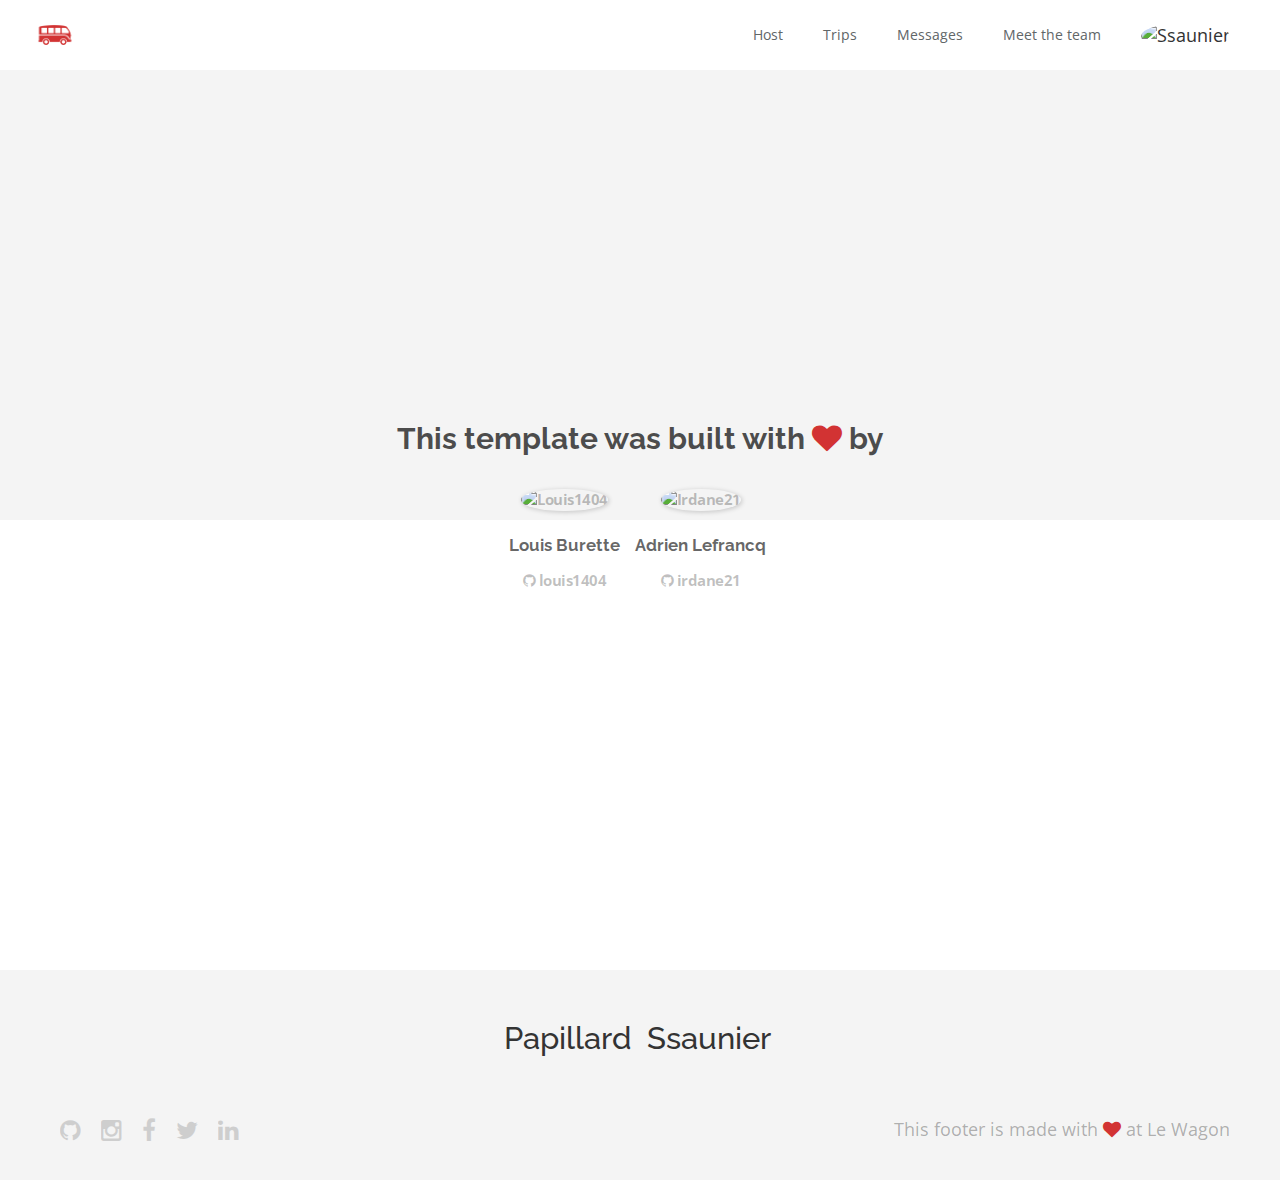
==== commit 35200696: "Automated commit at 2018-08-06 11:06:49 UTC by middleman-deploy 2.0.0-alpha" ====
--- a/about.html
+++ b/about.html
@@ -7,32 +7,93 @@
           content="width=device-width, initial-scale=1, shrink-to-fit=no">
     <!-- Use the title from a page's frontmatter if it has one -->
     <title>Le Wagon - Middleman - About</title>
-    <link href="stylesheets/application-3c48b980.css" rel="stylesheet" />
+    <link href="stylesheets/application-ed1c3da5.css" rel="stylesheet" />
     <script src="javascripts/application-93de88c9.js"></script>
     <link href="images/favicon-f15af148.png" rel="icon" type="image/png" />
   </head>
   <body>
+    <div class="navbar-wagon">
+  <!-- Logo -->
+<a href="/" class="navbar-wagon-brand">    <img src="images/logo-acc9c0ec.png" id="logo" alt="Logo" />
+</a>
+  <!-- Right Navigation -->
+  <div class="navbar-wagon-right hidden-xs hidden-sm">
+
+    <a href="" class="navbar-wagon-item navbar-wagon-link">Host</a>
+    <a href="" class="navbar-wagon-item navbar-wagon-link">Trips</a>
+    <a href="" class="navbar-wagon-item navbar-wagon-link">Messages</a>
+    <a href="about.html" class="navbar-wagon-item navbar-wagon-link">Meet the team</a>
+
+    <!-- Profile picture with dropdown list -->
+    <div class="navbar-wagon-item">
+      <div class="dropdown">
+        <img src="https://kitt.lewagon.com/placeholder/users/ssaunier" id="navbar-wagon-menu" class="avatar dropdown-toggle" data-toggle="dropdown" alt="Ssaunier" />
+        <ul class="dropdown-menu dropdown-menu-right navbar-wagon-dropdown-menu">
+          <li><a href="#">Profile</a></li>
+          <li><a href="#">Dashboard</a></li>
+          <li><a href="#">Log out</a></li>
+        </ul>
+      </div>
+    </div>
+  </div>
+
+  <!-- Dropdown appearing on mobile only -->
+  <div class="navbar-wagon-item hidden-md hidden-lg">
+    <div class="dropdown">
+      <i class="fa fa-bars dropdown-toggle" data-toggle="dropdown"></i>
+      <ul class="dropdown-menu dropdown-menu-right navbar-wagon-dropdown-menu">
+        <li><a href="#">Host</a></li>
+        <li><a href="#">Trips</a></li>
+        <li><a href="#">Messageses</a></li>
+      </ul>
+    </div>
+  </div>
+</div>
+
     <div id="about">
   <div class="about-content">
     <h1>This template was built with <i class="fa fa-heart"></i> by</h1>
     <ul class="list-inline">
         <li>
-<a href="https://kitt.lewagon.com/alumni/ssaunier" target="_blank">            <img src="https://kitt.lewagon.com/placeholder/users/ssaunier" class="img-circle" alt="Ssaunier" />
-</a>          <h2>Sébastien Saunier</h2>
+<a href="https://kitt.lewagon.com/alumni/louis1404" target="_blank">            <img src="https://kitt.lewagon.com/placeholder/users/louis1404" class="img-circle" alt="Louis1404" />
+</a>          <h2>Louis Burette</h2>
           <p>
-<a href="https://github.com/ssaunier" target="_blank">              <i class="fa fa-github"></i> ssaunier
+<a href="https://github.com/louis1404" target="_blank">              <i class="fa fa-github"></i> louis1404
 </a>          </p>
         </li>
         <li>
-<a href="https://kitt.lewagon.com/alumni/Papillard" target="_blank">            <img src="https://kitt.lewagon.com/placeholder/users/Papillard" class="img-circle" alt="Papillard" />
-</a>          <h2>Boris Paillard</h2>
+<a href="https://kitt.lewagon.com/alumni/irdane21" target="_blank">            <img src="https://kitt.lewagon.com/placeholder/users/irdane21" class="img-circle" alt="Irdane21" />
+</a>          <h2>Adrien Lefrancq</h2>
           <p>
-<a href="https://github.com/Papillard" target="_blank">              <i class="fa fa-github"></i> Papillard
+<a href="https://github.com/irdane21" target="_blank">              <i class="fa fa-github"></i> irdane21
 </a>          </p>
         </li>
     </ul>
   </div>
 </div>
+<ul class="list-inline text-center">
+  <li>
+    <img src="https://kitt.lewagon.com/placeholder/users/irdane21" alt="" class="img-circle">
+    <h3>Papillard</h3>
+  </li>
+  <li>
+    <img src="https://kitt.lewagon.com/placeholder/users/louis1404" alt="" class="img-circle">
+    <h3>Ssaunier</h3>
+  </li>
+</ul>
+
+    <div class="footer">
+  <div class="footer-links">
+<a href="#">      <i class="fa fa-github"></i>
+</a><a href="#">      <i class="fa fa-instagram"></i>
+</a><a href="#">      <i class="fa fa-facebook"></i>
+</a><a href="#">      <i class="fa fa-twitter"></i>
+</a><a href="#">      <i class="fa fa-linkedin"></i>
+</a>  </div>
+  <div class="footer-copyright">
+    This footer is made with <i class="fa fa-heart"></i> at Le Wagon
+  </div>
+</div>
 
   </body>
 </html>
--- a/stylesheets/application-ed1c3da5.css
+++ b/stylesheets/application-ed1c3da5.css
@@ -0,0 +1,8 @@
+@import url("https://fonts.googleapis.com/css?family=Open+Sans:400,300,700|Raleway:400,100,300,700,500");/*!
+ * Bootstrap v3.3.7 (http://getbootstrap.com)
+ * Copyright 2011-2016 Twitter, Inc.
+ * Licensed under MIT (https://github.com/twbs/bootstrap/blob/master/LICENSE)
+ *//*! normalize.css v3.0.3 | MIT License | github.com/necolas/normalize.css */html{font-family:sans-serif;-ms-text-size-adjust:100%;-webkit-text-size-adjust:100%}body{margin:0}article,aside,details,figcaption,figure,footer,header,hgroup,main,menu,nav,section,summary{display:block}audio,canvas,progress,video{display:inline-block;vertical-align:baseline}audio:not([controls]){display:none;height:0}[hidden],template{display:none}a{background-color:transparent}a:active,a:hover{outline:0}abbr[title]{border-bottom:1px dotted}b,strong{font-weight:bold}dfn{font-style:italic}h1{font-size:2em;margin:0.67em 0}mark{background:#ff0;color:#000}small{font-size:80%}sub,sup{font-size:75%;line-height:0;position:relative;vertical-align:baseline}sup{top:-0.5em}sub{bottom:-0.25em}img{border:0}svg:not(:root){overflow:hidden}figure{margin:1em 40px}hr{-webkit-box-sizing:content-box;box-sizing:content-box;height:0}pre{overflow:auto}code,kbd,pre,samp{font-family:monospace, monospace;font-size:1em}button,input,optgroup,select,textarea{color:inherit;font:inherit;margin:0}button{overflow:visible}button,select{text-transform:none}button,html input[type="button"],input[type="reset"],input[type="submit"]{-webkit-appearance:button;cursor:pointer}button[disabled],html input[disabled]{cursor:default}button::-moz-focus-inner,input::-moz-focus-inner{border:0;padding:0}input{line-height:normal}input[type="checkbox"],input[type="radio"]{-webkit-box-sizing:border-box;box-sizing:border-box;padding:0}input[type="number"]::-webkit-inner-spin-button,input[type="number"]::-webkit-outer-spin-button{height:auto}input[type="search"]{-webkit-appearance:textfield;-webkit-box-sizing:content-box;box-sizing:content-box}input[type="search"]::-webkit-search-cancel-button,input[type="search"]::-webkit-search-decoration{-webkit-appearance:none}fieldset{border:1px solid #c0c0c0;margin:0 2px;padding:0.35em 0.625em 0.75em}legend{border:0;padding:0}textarea{overflow:auto}optgroup{font-weight:bold}table{border-collapse:collapse;border-spacing:0}td,th{padding:0}/*! Source: https://github.com/h5bp/html5-boilerplate/blob/master/src/css/main.css */@media print{*,*:before,*:after{background:transparent !important;color:#000 !important;-webkit-box-shadow:none !important;box-shadow:none !important;text-shadow:none !important}a,a:visited{text-decoration:underline}a[href]:after{content:" (" attr(href) ")"}abbr[title]:after{content:" (" attr(title) ")"}a[href^="#"]:after,a[href^="javascript:"]:after{content:""}pre,blockquote{border:1px solid #999;page-break-inside:avoid}thead{display:table-header-group}tr,img{page-break-inside:avoid}img{max-width:100% !important}p,h2,h3{orphans:3;widows:3}h2,h3{page-break-after:avoid}.navbar{display:none}.btn>.caret,.dropup>.btn>.caret{border-top-color:#000 !important}.label{border:1px solid #000}.table{border-collapse:collapse !important}.table td,.table th{background-color:#fff !important}.table-bordered th,.table-bordered td{border:1px solid #ddd !important}}@font-face{font-family:'Glyphicons Halflings';src:url("../assets/bootstrap/glyphicons-halflings-regular-86b6f62b.eot");src:url("../assets/bootstrap/glyphicons-halflings-regular-86b6f62b.eot?#iefix") format("embedded-opentype"),url("../assets/bootstrap/glyphicons-halflings-regular-ca35b697.woff2") format("woff2"),url("../assets/bootstrap/glyphicons-halflings-regular-278e49a8.woff") format("woff"),url("../assets/bootstrap/glyphicons-halflings-regular-44bc1850.ttf") format("truetype"),url("../assets/bootstrap/glyphicons-halflings-regular-de51a849.svg#glyphicons_halflingsregular") format("svg")}.glyphicon{position:relative;top:1px;display:inline-block;font-family:'Glyphicons Halflings';font-style:normal;font-weight:normal;line-height:1;-webkit-font-smoothing:antialiased;-moz-osx-font-smoothing:grayscale}.glyphicon-asterisk:before{content:"\002a"}.glyphicon-plus:before{content:"\002b"}.glyphicon-euro:before,.glyphicon-eur:before{content:"\20ac"}.glyphicon-minus:before{content:"\2212"}.glyphicon-cloud:before{content:"\2601"}.glyphicon-envelope:before{content:"\2709"}.glyphicon-pencil:before{content:"\270f"}.glyphicon-glass:before{content:"\e001"}.glyphicon-music:before{content:"\e002"}.glyphicon-search:before{content:"\e003"}.glyphicon-heart:before{content:"\e005"}.glyphicon-star:before{content:"\e006"}.glyphicon-star-empty:before{content:"\e007"}.glyphicon-user:before{content:"\e008"}.glyphicon-film:before{content:"\e009"}.glyphicon-th-large:before{content:"\e010"}.glyphicon-th:before{content:"\e011"}.glyphicon-th-list:before{content:"\e012"}.glyphicon-ok:before{content:"\e013"}.glyphicon-remove:before{content:"\e014"}.glyphicon-zoom-in:before{content:"\e015"}.glyphicon-zoom-out:before{content:"\e016"}.glyphicon-off:before{content:"\e017"}.glyphicon-signal:before{content:"\e018"}.glyphicon-cog:before{content:"\e019"}.glyphicon-trash:before{content:"\e020"}.glyphicon-home:before{content:"\e021"}.glyphicon-file:before{content:"\e022"}.glyphicon-time:before{content:"\e023"}.glyphicon-road:before{content:"\e024"}.glyphicon-download-alt:before{content:"\e025"}.glyphicon-download:before{content:"\e026"}.glyphicon-upload:before{content:"\e027"}.glyphicon-inbox:before{content:"\e028"}.glyphicon-play-circle:before{content:"\e029"}.glyphicon-repeat:before{content:"\e030"}.glyphicon-refresh:before{content:"\e031"}.glyphicon-list-alt:before{content:"\e032"}.glyphicon-lock:before{content:"\e033"}.glyphicon-flag:before{content:"\e034"}.glyphicon-headphones:before{content:"\e035"}.glyphicon-volume-off:before{content:"\e036"}.glyphicon-volume-down:before{content:"\e037"}.glyphicon-volume-up:before{content:"\e038"}.glyphicon-qrcode:before{content:"\e039"}.glyphicon-barcode:before{content:"\e040"}.glyphicon-tag:before{content:"\e041"}.glyphicon-tags:before{content:"\e042"}.glyphicon-book:before{content:"\e043"}.glyphicon-bookmark:before{content:"\e044"}.glyphicon-print:before{content:"\e045"}.glyphicon-camera:before{content:"\e046"}.glyphicon-font:before{content:"\e047"}.glyphicon-bold:before{content:"\e048"}.glyphicon-italic:before{content:"\e049"}.glyphicon-text-height:before{content:"\e050"}.glyphicon-text-width:before{content:"\e051"}.glyphicon-align-left:before{content:"\e052"}.glyphicon-align-center:before{content:"\e053"}.glyphicon-align-right:before{content:"\e054"}.glyphicon-align-justify:before{content:"\e055"}.glyphicon-list:before{content:"\e056"}.glyphicon-indent-left:before{content:"\e057"}.glyphicon-indent-right:before{content:"\e058"}.glyphicon-facetime-video:before{content:"\e059"}.glyphicon-picture:before{content:"\e060"}.glyphicon-map-marker:before{content:"\e062"}.glyphicon-adjust:before{content:"\e063"}.glyphicon-tint:before{content:"\e064"}.glyphicon-edit:before{content:"\e065"}.glyphicon-share:before{content:"\e066"}.glyphicon-check:before{content:"\e067"}.glyphicon-move:before{content:"\e068"}.glyphicon-step-backward:before{content:"\e069"}.glyphicon-fast-backward:before{content:"\e070"}.glyphicon-backward:before{content:"\e071"}.glyphicon-play:before{content:"\e072"}.glyphicon-pause:before{content:"\e073"}.glyphicon-stop:before{content:"\e074"}.glyphicon-forward:before{content:"\e075"}.glyphicon-fast-forward:before{content:"\e076"}.glyphicon-step-forward:before{content:"\e077"}.glyphicon-eject:before{content:"\e078"}.glyphicon-chevron-left:before{content:"\e079"}.glyphicon-chevron-right:before{content:"\e080"}.glyphicon-plus-sign:before{content:"\e081"}.glyphicon-minus-sign:before{content:"\e082"}.glyphicon-remove-sign:before{content:"\e083"}.glyphicon-ok-sign:before{content:"\e084"}.glyphicon-question-sign:before{content:"\e085"}.glyphicon-info-sign:before{content:"\e086"}.glyphicon-screenshot:before{content:"\e087"}.glyphicon-remove-circle:before{content:"\e088"}.glyphicon-ok-circle:before{content:"\e089"}.glyphicon-ban-circle:before{content:"\e090"}.glyphicon-arrow-left:before{content:"\e091"}.glyphicon-arrow-right:before{content:"\e092"}.glyphicon-arrow-up:before{content:"\e093"}.glyphicon-arrow-down:before{content:"\e094"}.glyphicon-share-alt:before{content:"\e095"}.glyphicon-resize-full:before{content:"\e096"}.glyphicon-resize-small:before{content:"\e097"}.glyphicon-exclamation-sign:before{content:"\e101"}.glyphicon-gift:before{content:"\e102"}.glyphicon-leaf:before{content:"\e103"}.glyphicon-fire:before{content:"\e104"}.glyphicon-eye-open:before{content:"\e105"}.glyphicon-eye-close:before{content:"\e106"}.glyphicon-warning-sign:before{content:"\e107"}.glyphicon-plane:before{content:"\e108"}.glyphicon-calendar:before{content:"\e109"}.glyphicon-random:before{content:"\e110"}.glyphicon-comment:before{content:"\e111"}.glyphicon-magnet:before{content:"\e112"}.glyphicon-chevron-up:before{content:"\e113"}.glyphicon-chevron-down:before{content:"\e114"}.glyphicon-retweet:before{content:"\e115"}.glyphicon-shopping-cart:before{content:"\e116"}.glyphicon-folder-close:before{content:"\e117"}.glyphicon-folder-open:before{content:"\e118"}.glyphicon-resize-vertical:before{content:"\e119"}.glyphicon-resize-horizontal:before{content:"\e120"}.glyphicon-hdd:before{content:"\e121"}.glyphicon-bullhorn:before{content:"\e122"}.glyphicon-bell:before{content:"\e123"}.glyphicon-certificate:before{content:"\e124"}.glyphicon-thumbs-up:before{content:"\e125"}.glyphicon-thumbs-down:before{content:"\e126"}.glyphicon-hand-right:before{content:"\e127"}.glyphicon-hand-left:before{content:"\e128"}.glyphicon-hand-up:before{content:"\e129"}.glyphicon-hand-down:before{content:"\e130"}.glyphicon-circle-arrow-right:before{content:"\e131"}.glyphicon-circle-arrow-left:before{content:"\e132"}.glyphicon-circle-arrow-up:before{content:"\e133"}.glyphicon-circle-arrow-down:before{content:"\e134"}.glyphicon-globe:before{content:"\e135"}.glyphicon-wrench:before{content:"\e136"}.glyphicon-tasks:before{content:"\e137"}.glyphicon-filter:before{content:"\e138"}.glyphicon-briefcase:before{content:"\e139"}.glyphicon-fullscreen:before{content:"\e140"}.glyphicon-dashboard:before{content:"\e141"}.glyphicon-paperclip:before{content:"\e142"}.glyphicon-heart-empty:before{content:"\e143"}.glyphicon-link:before{content:"\e144"}.glyphicon-phone:before{content:"\e145"}.glyphicon-pushpin:before{content:"\e146"}.glyphicon-usd:before{content:"\e148"}.glyphicon-gbp:before{content:"\e149"}.glyphicon-sort:before{content:"\e150"}.glyphicon-sort-by-alphabet:before{content:"\e151"}.glyphicon-sort-by-alphabet-alt:before{content:"\e152"}.glyphicon-sort-by-order:before{content:"\e153"}.glyphicon-sort-by-order-alt:before{content:"\e154"}.glyphicon-sort-by-attributes:before{content:"\e155"}.glyphicon-sort-by-attributes-alt:before{content:"\e156"}.glyphicon-unchecked:before{content:"\e157"}.glyphicon-expand:before{content:"\e158"}.glyphicon-collapse-down:before{content:"\e159"}.glyphicon-collapse-up:before{content:"\e160"}.glyphicon-log-in:before{content:"\e161"}.glyphicon-flash:before{content:"\e162"}.glyphicon-log-out:before{content:"\e163"}.glyphicon-new-window:before{content:"\e164"}.glyphicon-record:before{content:"\e165"}.glyphicon-save:before{content:"\e166"}.glyphicon-open:before{content:"\e167"}.glyphicon-saved:before{content:"\e168"}.glyphicon-import:before{content:"\e169"}.glyphicon-export:before{content:"\e170"}.glyphicon-send:before{content:"\e171"}.glyphicon-floppy-disk:before{content:"\e172"}.glyphicon-floppy-saved:before{content:"\e173"}.glyphicon-floppy-remove:before{content:"\e174"}.glyphicon-floppy-save:before{content:"\e175"}.glyphicon-floppy-open:before{content:"\e176"}.glyphicon-credit-card:before{content:"\e177"}.glyphicon-transfer:before{content:"\e178"}.glyphicon-cutlery:before{content:"\e179"}.glyphicon-header:before{content:"\e180"}.glyphicon-compressed:before{content:"\e181"}.glyphicon-earphone:before{content:"\e182"}.glyphicon-phone-alt:before{content:"\e183"}.glyphicon-tower:before{content:"\e184"}.glyphicon-stats:before{content:"\e185"}.glyphicon-sd-video:before{content:"\e186"}.glyphicon-hd-video:before{content:"\e187"}.glyphicon-subtitles:before{content:"\e188"}.glyphicon-sound-stereo:before{content:"\e189"}.glyphicon-sound-dolby:before{content:"\e190"}.glyphicon-sound-5-1:before{content:"\e191"}.glyphicon-sound-6-1:before{content:"\e192"}.glyphicon-sound-7-1:before{content:"\e193"}.glyphicon-copyright-mark:before{content:"\e194"}.glyphicon-registration-mark:before{content:"\e195"}.glyphicon-cloud-download:before{content:"\e197"}.glyphicon-cloud-upload:before{content:"\e198"}.glyphicon-tree-conifer:before{content:"\e199"}.glyphicon-tree-deciduous:before{content:"\e200"}.glyphicon-cd:before{content:"\e201"}.glyphicon-save-file:before{content:"\e202"}.glyphicon-open-file:before{content:"\e203"}.glyphicon-level-up:before{content:"\e204"}.glyphicon-copy:before{content:"\e205"}.glyphicon-paste:before{content:"\e206"}.glyphicon-alert:before{content:"\e209"}.glyphicon-equalizer:before{content:"\e210"}.glyphicon-king:before{content:"\e211"}.glyphicon-queen:before{content:"\e212"}.glyphicon-pawn:before{content:"\e213"}.glyphicon-bishop:before{content:"\e214"}.glyphicon-knight:before{content:"\e215"}.glyphicon-baby-formula:before{content:"\e216"}.glyphicon-tent:before{content:"\26fa"}.glyphicon-blackboard:before{content:"\e218"}.glyphicon-bed:before{content:"\e219"}.glyphicon-apple:before{content:"\f8ff"}.glyphicon-erase:before{content:"\e221"}.glyphicon-hourglass:before{content:"\231b"}.glyphicon-lamp:before{content:"\e223"}.glyphicon-duplicate:before{content:"\e224"}.glyphicon-piggy-bank:before{content:"\e225"}.glyphicon-scissors:before{content:"\e226"}.glyphicon-bitcoin:before{content:"\e227"}.glyphicon-btc:before{content:"\e227"}.glyphicon-xbt:before{content:"\e227"}.glyphicon-yen:before{content:"\00a5"}.glyphicon-jpy:before{content:"\00a5"}.glyphicon-ruble:before{content:"\20bd"}.glyphicon-rub:before{content:"\20bd"}.glyphicon-scale:before{content:"\e230"}.glyphicon-ice-lolly:before{content:"\e231"}.glyphicon-ice-lolly-tasted:before{content:"\e232"}.glyphicon-education:before{content:"\e233"}.glyphicon-option-horizontal:before{content:"\e234"}.glyphicon-option-vertical:before{content:"\e235"}.glyphicon-menu-hamburger:before{content:"\e236"}.glyphicon-modal-window:before{content:"\e237"}.glyphicon-oil:before{content:"\e238"}.glyphicon-grain:before{content:"\e239"}.glyphicon-sunglasses:before{content:"\e240"}.glyphicon-text-size:before{content:"\e241"}.glyphicon-text-color:before{content:"\e242"}.glyphicon-text-background:before{content:"\e243"}.glyphicon-object-align-top:before{content:"\e244"}.glyphicon-object-align-bottom:before{content:"\e245"}.glyphicon-object-align-horizontal:before{content:"\e246"}.glyphicon-object-align-left:before{content:"\e247"}.glyphicon-object-align-vertical:before{content:"\e248"}.glyphicon-object-align-right:before{content:"\e249"}.glyphicon-triangle-right:before{content:"\e250"}.glyphicon-triangle-left:before{content:"\e251"}.glyphicon-triangle-bottom:before{content:"\e252"}.glyphicon-triangle-top:before{content:"\e253"}.glyphicon-console:before{content:"\e254"}.glyphicon-superscript:before{content:"\e255"}.glyphicon-subscript:before{content:"\e256"}.glyphicon-menu-left:before{content:"\e257"}.glyphicon-menu-right:before{content:"\e258"}.glyphicon-menu-down:before{content:"\e259"}.glyphicon-menu-up:before{content:"\e260"}*{-webkit-box-sizing:border-box;box-sizing:border-box}*:before,*:after{-webkit-box-sizing:border-box;box-sizing:border-box}html{font-size:10px;-webkit-tap-highlight-color:transparent}body{font-family:"Open Sans", "Helvetica", "sans-serif";font-size:18px;line-height:1.42857143;color:#333333;background-color:#F4F4F4}input,button,select,textarea{font-family:inherit;font-size:inherit;line-height:inherit}a{color:#469AE0;text-decoration:none}a:hover,a:focus{color:#1f74ba;text-decoration:underline}a:focus{outline:5px auto -webkit-focus-ring-color;outline-offset:-2px}figure{margin:0}img{vertical-align:middle}.img-responsive{display:block;max-width:100%;height:auto}.img-rounded{border-radius:2px}.img-thumbnail{padding:4px;line-height:1.42857143;background-color:#F4F4F4;border:1px solid #ddd;border-radius:2px;-webkit-transition:all 0.2s ease-in-out;transition:all 0.2s ease-in-out;display:inline-block;max-width:100%;height:auto}.img-circle{border-radius:50%}hr{margin-top:25px;margin-bottom:25px;border:0;border-top:1px solid #eeeeee}.sr-only{position:absolute;width:1px;height:1px;margin:-1px;padding:0;overflow:hidden;clip:rect(0, 0, 0, 0);border:0}.sr-only-focusable:active,.sr-only-focusable:focus{position:static;width:auto;height:auto;margin:0;overflow:visible;clip:auto}[role="button"]{cursor:pointer}h1,h2,h3,h4,h5,h6,.h1,.h2,.h3,.h4,.h5,.h6{font-family:"Raleway", "Helvetica", "sans-serif";font-weight:500;line-height:1.1;color:inherit}h1 small,h1 .small,h2 small,h2 .small,h3 small,h3 .small,h4 small,h4 .small,h5 small,h5 .small,h6 small,h6 .small,.h1 small,.h1 .small,.h2 small,.h2 .small,.h3 small,.h3 .small,.h4 small,.h4 .small,.h5 small,.h5 .small,.h6 small,.h6 .small{font-weight:normal;line-height:1;color:#777777}h1,.h1,h2,.h2,h3,.h3{margin-top:25px;margin-bottom:12.5px}h1 small,h1 .small,.h1 small,.h1 .small,h2 small,h2 .small,.h2 small,.h2 .small,h3 small,h3 .small,.h3 small,.h3 .small{font-size:65%}h4,.h4,h5,.h5,h6,.h6{margin-top:12.5px;margin-bottom:12.5px}h4 small,h4 .small,.h4 small,.h4 .small,h5 small,h5 .small,.h5 small,.h5 .small,h6 small,h6 .small,.h6 small,.h6 .small{font-size:75%}h1,.h1{font-size:46px}h2,.h2{font-size:38px}h3,.h3{font-size:31px}h4,.h4{font-size:23px}h5,.h5{font-size:18px}h6,.h6{font-size:16px}p{margin:0 0 12.5px}.lead{margin-bottom:25px;font-size:20px;font-weight:300;line-height:1.4}@media (min-width: 768px){.lead{font-size:27px}}small,.small{font-size:88%}mark,.mark{background-color:#fcf8e3;padding:.2em}.text-left{text-align:left}.text-right{text-align:right}.text-center{text-align:center}.text-justify{text-align:justify}.text-nowrap{white-space:nowrap}.text-lowercase{text-transform:lowercase}.text-uppercase,.initialism{text-transform:uppercase}.text-capitalize{text-transform:capitalize}.text-muted{color:#777777}.text-primary{color:#469AE0}a.text-primary:hover,a.text-primary:focus{color:#2381d0}.text-success{color:#3c763d}a.text-success:hover,a.text-success:focus{color:#2b542c}.text-info{color:#31708f}a.text-info:hover,a.text-info:focus{color:#245269}.text-warning{color:#8a6d3b}a.text-warning:hover,a.text-warning:focus{color:#66512c}.text-danger{color:#a94442}a.text-danger:hover,a.text-danger:focus{color:#843534}.bg-primary{color:#fff}.bg-primary{background-color:#469AE0}a.bg-primary:hover,a.bg-primary:focus{background-color:#2381d0}.bg-success{background-color:#dff0d8}a.bg-success:hover,a.bg-success:focus{background-color:#c1e2b3}.bg-info{background-color:#d9edf7}a.bg-info:hover,a.bg-info:focus{background-color:#afd9ee}.bg-warning{background-color:#fcf8e3}a.bg-warning:hover,a.bg-warning:focus{background-color:#f7ecb5}.bg-danger{background-color:#f2dede}a.bg-danger:hover,a.bg-danger:focus{background-color:#e4b9b9}.page-header{padding-bottom:11.5px;margin:50px 0 25px;border-bottom:1px solid #eeeeee}ul,ol{margin-top:0;margin-bottom:12.5px}ul ul,ul ol,ol ul,ol ol{margin-bottom:0}.list-unstyled{padding-left:0;list-style:none}.list-inline{padding-left:0;list-style:none;margin-left:-5px}.list-inline>li{display:inline-block;padding-left:5px;padding-right:5px}dl{margin-top:0;margin-bottom:25px}dt,dd{line-height:1.42857143}dt{font-weight:bold}dd{margin-left:0}.dl-horizontal dd:before,.dl-horizontal dd:after{content:" ";display:table}.dl-horizontal dd:after{clear:both}@media (min-width: 768px){.dl-horizontal dt{float:left;width:160px;clear:left;text-align:right;overflow:hidden;text-overflow:ellipsis;white-space:nowrap}.dl-horizontal dd{margin-left:180px}}abbr[title],abbr[data-original-title]{cursor:help;border-bottom:1px dotted #777777}.initialism{font-size:90%}blockquote{padding:12.5px 25px;margin:0 0 25px;font-size:22.5px;border-left:5px solid #eeeeee}blockquote p:last-child,blockquote ul:last-child,blockquote ol:last-child{margin-bottom:0}blockquote footer,blockquote small,blockquote .small{display:block;font-size:80%;line-height:1.42857143;color:#777777}blockquote footer:before,blockquote small:before,blockquote .small:before{content:'\2014 \00A0'}.blockquote-reverse,blockquote.pull-right{padding-right:15px;padding-left:0;border-right:5px solid #eeeeee;border-left:0;text-align:right}.blockquote-reverse footer:before,.blockquote-reverse small:before,.blockquote-reverse .small:before,blockquote.pull-right footer:before,blockquote.pull-right small:before,blockquote.pull-right .small:before{content:''}.blockquote-reverse footer:after,.blockquote-reverse small:after,.blockquote-reverse .small:after,blockquote.pull-right footer:after,blockquote.pull-right small:after,blockquote.pull-right .small:after{content:'\00A0 \2014'}address{margin-bottom:25px;font-style:normal;line-height:1.42857143}code,kbd,pre,samp{font-family:Menlo, Monaco, Consolas, "Courier New", monospace}code{padding:2px 4px;font-size:90%;color:#c7254e;background-color:#f9f2f4;border-radius:2px}kbd{padding:2px 4px;font-size:90%;color:#fff;background-color:#333;border-radius:2px;-webkit-box-shadow:inset 0 -1px 0 rgba(0,0,0,0.25);box-shadow:inset 0 -1px 0 rgba(0,0,0,0.25)}kbd kbd{padding:0;font-size:100%;font-weight:bold;-webkit-box-shadow:none;box-shadow:none}pre{display:block;padding:12px;margin:0 0 12.5px;font-size:17px;line-height:1.42857143;word-break:break-all;word-wrap:break-word;color:#333333;background-color:#f5f5f5;border:1px solid #ccc;border-radius:2px}pre code{padding:0;font-size:inherit;color:inherit;white-space:pre-wrap;background-color:transparent;border-radius:0}.pre-scrollable{max-height:340px;overflow-y:scroll}.container{margin-right:auto;margin-left:auto;padding-left:15px;padding-right:15px}.container:before,.container:after{content:" ";display:table}.container:after{clear:both}@media (min-width: 768px){.container{width:750px}}@media (min-width: 992px){.container{width:970px}}@media (min-width: 1200px){.container{width:1170px}}.container-fluid{margin-right:auto;margin-left:auto;padding-left:15px;padding-right:15px}.container-fluid:before,.container-fluid:after{content:" ";display:table}.container-fluid:after{clear:both}.row{margin-left:-15px;margin-right:-15px}.row:before,.row:after{content:" ";display:table}.row:after{clear:both}.col-xs-1,.col-sm-1,.col-md-1,.col-lg-1,.col-xs-2,.col-sm-2,.col-md-2,.col-lg-2,.col-xs-3,.col-sm-3,.col-md-3,.col-lg-3,.col-xs-4,.col-sm-4,.col-md-4,.col-lg-4,.col-xs-5,.col-sm-5,.col-md-5,.col-lg-5,.col-xs-6,.col-sm-6,.col-md-6,.col-lg-6,.col-xs-7,.col-sm-7,.col-md-7,.col-lg-7,.col-xs-8,.col-sm-8,.col-md-8,.col-lg-8,.col-xs-9,.col-sm-9,.col-md-9,.col-lg-9,.col-xs-10,.col-sm-10,.col-md-10,.col-lg-10,.col-xs-11,.col-sm-11,.col-md-11,.col-lg-11,.col-xs-12,.col-sm-12,.col-md-12,.col-lg-12{position:relative;min-height:1px;padding-left:15px;padding-right:15px}.col-xs-1,.col-xs-2,.col-xs-3,.col-xs-4,.col-xs-5,.col-xs-6,.col-xs-7,.col-xs-8,.col-xs-9,.col-xs-10,.col-xs-11,.col-xs-12{float:left}.col-xs-1{width:8.33333333%}.col-xs-2{width:16.66666667%}.col-xs-3{width:25%}.col-xs-4{width:33.33333333%}.col-xs-5{width:41.66666667%}.col-xs-6{width:50%}.col-xs-7{width:58.33333333%}.col-xs-8{width:66.66666667%}.col-xs-9{width:75%}.col-xs-10{width:83.33333333%}.col-xs-11{width:91.66666667%}.col-xs-12{width:100%}.col-xs-pull-0{right:auto}.col-xs-pull-1{right:8.33333333%}.col-xs-pull-2{right:16.66666667%}.col-xs-pull-3{right:25%}.col-xs-pull-4{right:33.33333333%}.col-xs-pull-5{right:41.66666667%}.col-xs-pull-6{right:50%}.col-xs-pull-7{right:58.33333333%}.col-xs-pull-8{right:66.66666667%}.col-xs-pull-9{right:75%}.col-xs-pull-10{right:83.33333333%}.col-xs-pull-11{right:91.66666667%}.col-xs-pull-12{right:100%}.col-xs-push-0{left:auto}.col-xs-push-1{left:8.33333333%}.col-xs-push-2{left:16.66666667%}.col-xs-push-3{left:25%}.col-xs-push-4{left:33.33333333%}.col-xs-push-5{left:41.66666667%}.col-xs-push-6{left:50%}.col-xs-push-7{left:58.33333333%}.col-xs-push-8{left:66.66666667%}.col-xs-push-9{left:75%}.col-xs-push-10{left:83.33333333%}.col-xs-push-11{left:91.66666667%}.col-xs-push-12{left:100%}.col-xs-offset-0{margin-left:0%}.col-xs-offset-1{margin-left:8.33333333%}.col-xs-offset-2{margin-left:16.66666667%}.col-xs-offset-3{margin-left:25%}.col-xs-offset-4{margin-left:33.33333333%}.col-xs-offset-5{margin-left:41.66666667%}.col-xs-offset-6{margin-left:50%}.col-xs-offset-7{margin-left:58.33333333%}.col-xs-offset-8{margin-left:66.66666667%}.col-xs-offset-9{margin-left:75%}.col-xs-offset-10{margin-left:83.33333333%}.col-xs-offset-11{margin-left:91.66666667%}.col-xs-offset-12{margin-left:100%}@media (min-width: 768px){.col-sm-1,.col-sm-2,.col-sm-3,.col-sm-4,.col-sm-5,.col-sm-6,.col-sm-7,.col-sm-8,.col-sm-9,.col-sm-10,.col-sm-11,.col-sm-12{float:left}.col-sm-1{width:8.33333333%}.col-sm-2{width:16.66666667%}.col-sm-3{width:25%}.col-sm-4{width:33.33333333%}.col-sm-5{width:41.66666667%}.col-sm-6{width:50%}.col-sm-7{width:58.33333333%}.col-sm-8{width:66.66666667%}.col-sm-9{width:75%}.col-sm-10{width:83.33333333%}.col-sm-11{width:91.66666667%}.col-sm-12{width:100%}.col-sm-pull-0{right:auto}.col-sm-pull-1{right:8.33333333%}.col-sm-pull-2{right:16.66666667%}.col-sm-pull-3{right:25%}.col-sm-pull-4{right:33.33333333%}.col-sm-pull-5{right:41.66666667%}.col-sm-pull-6{right:50%}.col-sm-pull-7{right:58.33333333%}.col-sm-pull-8{right:66.66666667%}.col-sm-pull-9{right:75%}.col-sm-pull-10{right:83.33333333%}.col-sm-pull-11{right:91.66666667%}.col-sm-pull-12{right:100%}.col-sm-push-0{left:auto}.col-sm-push-1{left:8.33333333%}.col-sm-push-2{left:16.66666667%}.col-sm-push-3{left:25%}.col-sm-push-4{left:33.33333333%}.col-sm-push-5{left:41.66666667%}.col-sm-push-6{left:50%}.col-sm-push-7{left:58.33333333%}.col-sm-push-8{left:66.66666667%}.col-sm-push-9{left:75%}.col-sm-push-10{left:83.33333333%}.col-sm-push-11{left:91.66666667%}.col-sm-push-12{left:100%}.col-sm-offset-0{margin-left:0%}.col-sm-offset-1{margin-left:8.33333333%}.col-sm-offset-2{margin-left:16.66666667%}.col-sm-offset-3{margin-left:25%}.col-sm-offset-4{margin-left:33.33333333%}.col-sm-offset-5{margin-left:41.66666667%}.col-sm-offset-6{margin-left:50%}.col-sm-offset-7{margin-left:58.33333333%}.col-sm-offset-8{margin-left:66.66666667%}.col-sm-offset-9{margin-left:75%}.col-sm-offset-10{margin-left:83.33333333%}.col-sm-offset-11{margin-left:91.66666667%}.col-sm-offset-12{margin-left:100%}}@media (min-width: 992px){.col-md-1,.col-md-2,.col-md-3,.col-md-4,.col-md-5,.col-md-6,.col-md-7,.col-md-8,.col-md-9,.col-md-10,.col-md-11,.col-md-12{float:left}.col-md-1{width:8.33333333%}.col-md-2{width:16.66666667%}.col-md-3{width:25%}.col-md-4{width:33.33333333%}.col-md-5{width:41.66666667%}.col-md-6{width:50%}.col-md-7{width:58.33333333%}.col-md-8{width:66.66666667%}.col-md-9{width:75%}.col-md-10{width:83.33333333%}.col-md-11{width:91.66666667%}.col-md-12{width:100%}.col-md-pull-0{right:auto}.col-md-pull-1{right:8.33333333%}.col-md-pull-2{right:16.66666667%}.col-md-pull-3{right:25%}.col-md-pull-4{right:33.33333333%}.col-md-pull-5{right:41.66666667%}.col-md-pull-6{right:50%}.col-md-pull-7{right:58.33333333%}.col-md-pull-8{right:66.66666667%}.col-md-pull-9{right:75%}.col-md-pull-10{right:83.33333333%}.col-md-pull-11{right:91.66666667%}.col-md-pull-12{right:100%}.col-md-push-0{left:auto}.col-md-push-1{left:8.33333333%}.col-md-push-2{left:16.66666667%}.col-md-push-3{left:25%}.col-md-push-4{left:33.33333333%}.col-md-push-5{left:41.66666667%}.col-md-push-6{left:50%}.col-md-push-7{left:58.33333333%}.col-md-push-8{left:66.66666667%}.col-md-push-9{left:75%}.col-md-push-10{left:83.33333333%}.col-md-push-11{left:91.66666667%}.col-md-push-12{left:100%}.col-md-offset-0{margin-left:0%}.col-md-offset-1{margin-left:8.33333333%}.col-md-offset-2{margin-left:16.66666667%}.col-md-offset-3{margin-left:25%}.col-md-offset-4{margin-left:33.33333333%}.col-md-offset-5{margin-left:41.66666667%}.col-md-offset-6{margin-left:50%}.col-md-offset-7{margin-left:58.33333333%}.col-md-offset-8{margin-left:66.66666667%}.col-md-offset-9{margin-left:75%}.col-md-offset-10{margin-left:83.33333333%}.col-md-offset-11{margin-left:91.66666667%}.col-md-offset-12{margin-left:100%}}@media (min-width: 1200px){.col-lg-1,.col-lg-2,.col-lg-3,.col-lg-4,.col-lg-5,.col-lg-6,.col-lg-7,.col-lg-8,.col-lg-9,.col-lg-10,.col-lg-11,.col-lg-12{float:left}.col-lg-1{width:8.33333333%}.col-lg-2{width:16.66666667%}.col-lg-3{width:25%}.col-lg-4{width:33.33333333%}.col-lg-5{width:41.66666667%}.col-lg-6{width:50%}.col-lg-7{width:58.33333333%}.col-lg-8{width:66.66666667%}.col-lg-9{width:75%}.col-lg-10{width:83.33333333%}.col-lg-11{width:91.66666667%}.col-lg-12{width:100%}.col-lg-pull-0{right:auto}.col-lg-pull-1{right:8.33333333%}.col-lg-pull-2{right:16.66666667%}.col-lg-pull-3{right:25%}.col-lg-pull-4{right:33.33333333%}.col-lg-pull-5{right:41.66666667%}.col-lg-pull-6{right:50%}.col-lg-pull-7{right:58.33333333%}.col-lg-pull-8{right:66.66666667%}.col-lg-pull-9{right:75%}.col-lg-pull-10{right:83.33333333%}.col-lg-pull-11{right:91.66666667%}.col-lg-pull-12{right:100%}.col-lg-push-0{left:auto}.col-lg-push-1{left:8.33333333%}.col-lg-push-2{left:16.66666667%}.col-lg-push-3{left:25%}.col-lg-push-4{left:33.33333333%}.col-lg-push-5{left:41.66666667%}.col-lg-push-6{left:50%}.col-lg-push-7{left:58.33333333%}.col-lg-push-8{left:66.66666667%}.col-lg-push-9{left:75%}.col-lg-push-10{left:83.33333333%}.col-lg-push-11{left:91.66666667%}.col-lg-push-12{left:100%}.col-lg-offset-0{margin-left:0%}.col-lg-offset-1{margin-left:8.33333333%}.col-lg-offset-2{margin-left:16.66666667%}.col-lg-offset-3{margin-left:25%}.col-lg-offset-4{margin-left:33.33333333%}.col-lg-offset-5{margin-left:41.66666667%}.col-lg-offset-6{margin-left:50%}.col-lg-offset-7{margin-left:58.33333333%}.col-lg-offset-8{margin-left:66.66666667%}.col-lg-offset-9{margin-left:75%}.col-lg-offset-10{margin-left:83.33333333%}.col-lg-offset-11{margin-left:91.66666667%}.col-lg-offset-12{margin-left:100%}}table{background-color:transparent}caption{padding-top:8px;padding-bottom:8px;color:#777777;text-align:left}th{text-align:left}.table{width:100%;max-width:100%;margin-bottom:25px}.table>thead>tr>th,.table>thead>tr>td,.table>tbody>tr>th,.table>tbody>tr>td,.table>tfoot>tr>th,.table>tfoot>tr>td{padding:8px;line-height:1.42857143;vertical-align:top;border-top:1px solid #ddd}.table>thead>tr>th{vertical-align:bottom;border-bottom:2px solid #ddd}.table>caption+thead>tr:first-child>th,.table>caption+thead>tr:first-child>td,.table>colgroup+thead>tr:first-child>th,.table>colgroup+thead>tr:first-child>td,.table>thead:first-child>tr:first-child>th,.table>thead:first-child>tr:first-child>td{border-top:0}.table>tbody+tbody{border-top:2px solid #ddd}.table .table{background-color:#F4F4F4}.table-condensed>thead>tr>th,.table-condensed>thead>tr>td,.table-condensed>tbody>tr>th,.table-condensed>tbody>tr>td,.table-condensed>tfoot>tr>th,.table-condensed>tfoot>tr>td{padding:5px}.table-bordered{border:1px solid #ddd}.table-bordered>thead>tr>th,.table-bordered>thead>tr>td,.table-bordered>tbody>tr>th,.table-bordered>tbody>tr>td,.table-bordered>tfoot>tr>th,.table-bordered>tfoot>tr>td{border:1px solid #ddd}.table-bordered>thead>tr>th,.table-bordered>thead>tr>td{border-bottom-width:2px}.table-striped>tbody>tr:nth-of-type(odd){background-color:#f9f9f9}.table-hover>tbody>tr:hover{background-color:#f5f5f5}table col[class*="col-"]{position:static;float:none;display:table-column}table td[class*="col-"],table th[class*="col-"]{position:static;float:none;display:table-cell}.table>thead>tr>td.active,.table>thead>tr>th.active,.table>thead>tr.active>td,.table>thead>tr.active>th,.table>tbody>tr>td.active,.table>tbody>tr>th.active,.table>tbody>tr.active>td,.table>tbody>tr.active>th,.table>tfoot>tr>td.active,.table>tfoot>tr>th.active,.table>tfoot>tr.active>td,.table>tfoot>tr.active>th{background-color:#f5f5f5}.table-hover>tbody>tr>td.active:hover,.table-hover>tbody>tr>th.active:hover,.table-hover>tbody>tr.active:hover>td,.table-hover>tbody>tr:hover>.active,.table-hover>tbody>tr.active:hover>th{background-color:#e8e8e8}.table>thead>tr>td.success,.table>thead>tr>th.success,.table>thead>tr.success>td,.table>thead>tr.success>th,.table>tbody>tr>td.success,.table>tbody>tr>th.success,.table>tbody>tr.success>td,.table>tbody>tr.success>th,.table>tfoot>tr>td.success,.table>tfoot>tr>th.success,.table>tfoot>tr.success>td,.table>tfoot>tr.success>th{background-color:#dff0d8}.table-hover>tbody>tr>td.success:hover,.table-hover>tbody>tr>th.success:hover,.table-hover>tbody>tr.success:hover>td,.table-hover>tbody>tr:hover>.success,.table-hover>tbody>tr.success:hover>th{background-color:#d0e9c6}.table>thead>tr>td.info,.table>thead>tr>th.info,.table>thead>tr.info>td,.table>thead>tr.info>th,.table>tbody>tr>td.info,.table>tbody>tr>th.info,.table>tbody>tr.info>td,.table>tbody>tr.info>th,.table>tfoot>tr>td.info,.table>tfoot>tr>th.info,.table>tfoot>tr.info>td,.table>tfoot>tr.info>th{background-color:#d9edf7}.table-hover>tbody>tr>td.info:hover,.table-hover>tbody>tr>th.info:hover,.table-hover>tbody>tr.info:hover>td,.table-hover>tbody>tr:hover>.info,.table-hover>tbody>tr.info:hover>th{background-color:#c4e3f3}.table>thead>tr>td.warning,.table>thead>tr>th.warning,.table>thead>tr.warning>td,.table>thead>tr.warning>th,.table>tbody>tr>td.warning,.table>tbody>tr>th.warning,.table>tbody>tr.warning>td,.table>tbody>tr.warning>th,.table>tfoot>tr>td.warning,.table>tfoot>tr>th.warning,.table>tfoot>tr.warning>td,.table>tfoot>tr.warning>th{background-color:#fcf8e3}.table-hover>tbody>tr>td.warning:hover,.table-hover>tbody>tr>th.warning:hover,.table-hover>tbody>tr.warning:hover>td,.table-hover>tbody>tr:hover>.warning,.table-hover>tbody>tr.warning:hover>th{background-color:#faf2cc}.table>thead>tr>td.danger,.table>thead>tr>th.danger,.table>thead>tr.danger>td,.table>thead>tr.danger>th,.table>tbody>tr>td.danger,.table>tbody>tr>th.danger,.table>tbody>tr.danger>td,.table>tbody>tr.danger>th,.table>tfoot>tr>td.danger,.table>tfoot>tr>th.danger,.table>tfoot>tr.danger>td,.table>tfoot>tr.danger>th{background-color:#f2dede}.table-hover>tbody>tr>td.danger:hover,.table-hover>tbody>tr>th.danger:hover,.table-hover>tbody>tr.danger:hover>td,.table-hover>tbody>tr:hover>.danger,.table-hover>tbody>tr.danger:hover>th{background-color:#ebcccc}.table-responsive{overflow-x:auto;min-height:0.01%}@media screen and (max-width: 767px){.table-responsive{width:100%;margin-bottom:18.75px;overflow-y:hidden;-ms-overflow-style:-ms-autohiding-scrollbar;border:1px solid #ddd}.table-responsive>.table{margin-bottom:0}.table-responsive>.table>thead>tr>th,.table-responsive>.table>thead>tr>td,.table-responsive>.table>tbody>tr>th,.table-responsive>.table>tbody>tr>td,.table-responsive>.table>tfoot>tr>th,.table-responsive>.table>tfoot>tr>td{white-space:nowrap}.table-responsive>.table-bordered{border:0}.table-responsive>.table-bordered>thead>tr>th:first-child,.table-responsive>.table-bordered>thead>tr>td:first-child,.table-responsive>.table-bordered>tbody>tr>th:first-child,.table-responsive>.table-bordered>tbody>tr>td:first-child,.table-responsive>.table-bordered>tfoot>tr>th:first-child,.table-responsive>.table-bordered>tfoot>tr>td:first-child{border-left:0}.table-responsive>.table-bordered>thead>tr>th:last-child,.table-responsive>.table-bordered>thead>tr>td:last-child,.table-responsive>.table-bordered>tbody>tr>th:last-child,.table-responsive>.table-bordered>tbody>tr>td:last-child,.table-responsive>.table-bordered>tfoot>tr>th:last-child,.table-responsive>.table-bordered>tfoot>tr>td:last-child{border-right:0}.table-responsive>.table-bordered>tbody>tr:last-child>th,.table-responsive>.table-bordered>tbody>tr:last-child>td,.table-responsive>.table-bordered>tfoot>tr:last-child>th,.table-responsive>.table-bordered>tfoot>tr:last-child>td{border-bottom:0}}fieldset{padding:0;margin:0;border:0;min-width:0}legend{display:block;width:100%;padding:0;margin-bottom:25px;font-size:27px;line-height:inherit;color:#333333;border:0;border-bottom:1px solid #e5e5e5}label{display:inline-block;max-width:100%;margin-bottom:5px;font-weight:bold}input[type="search"]{-webkit-box-sizing:border-box;box-sizing:border-box}input[type="radio"],input[type="checkbox"]{margin:4px 0 0;margin-top:1px \9;line-height:normal}input[type="file"]{display:block}input[type="range"]{display:block;width:100%}select[multiple],select[size]{height:auto}input[type="file"]:focus,input[type="radio"]:focus,input[type="checkbox"]:focus{outline:5px auto -webkit-focus-ring-color;outline-offset:-2px}output{display:block;padding-top:7px;font-size:18px;line-height:1.42857143;color:#000000}.form-control{display:block;width:100%;height:39px;padding:6px 12px;font-size:18px;line-height:1.42857143;color:#000000;background-color:#fff;background-image:none;border:1px solid #ccc;border-radius:2px;-webkit-box-shadow:inset 0 1px 1px rgba(0,0,0,0.075);box-shadow:inset 0 1px 1px rgba(0,0,0,0.075);-webkit-transition:border-color ease-in-out 0.15s, box-shadow ease-in-out 0.15s;-webkit-transition:border-color ease-in-out 0.15s, -webkit-box-shadow ease-in-out 0.15s;transition:border-color ease-in-out 0.15s, -webkit-box-shadow ease-in-out 0.15s;transition:border-color ease-in-out 0.15s, box-shadow ease-in-out 0.15s;transition:border-color ease-in-out 0.15s, box-shadow ease-in-out 0.15s, -webkit-box-shadow ease-in-out 0.15s}.form-control:focus{border-color:#66afe9;outline:0;-webkit-box-shadow:inset 0 1px 1px rgba(0,0,0,0.075),0 0 8px rgba(102,175,233,0.6);box-shadow:inset 0 1px 1px rgba(0,0,0,0.075),0 0 8px rgba(102,175,233,0.6)}.form-control::-moz-placeholder{color:#999;opacity:1}.form-control:-ms-input-placeholder{color:#999}.form-control::-webkit-input-placeholder{color:#999}.form-control::-ms-expand{border:0;background-color:transparent}.form-control[disabled],.form-control[readonly],fieldset[disabled] .form-control{background-color:#eeeeee;opacity:1}.form-control[disabled],fieldset[disabled] .form-control{cursor:not-allowed}textarea.form-control{height:auto}input[type="search"]{-webkit-appearance:none}@media screen and (-webkit-min-device-pixel-ratio: 0){input[type="date"].form-control,input[type="time"].form-control,input[type="datetime-local"].form-control,input[type="month"].form-control{line-height:39px}input[type="date"].input-sm,.input-group-sm>input[type="date"].form-control,.input-group-sm>input[type="date"].input-group-addon,.input-group-sm>.input-group-btn>input[type="date"].btn,.input-group-sm input[type="date"],input[type="time"].input-sm,.input-group-sm>input[type="time"].form-control,.input-group-sm>input[type="time"].input-group-addon,.input-group-sm>.input-group-btn>input[type="time"].btn,.input-group-sm input[type="time"],input[type="datetime-local"].input-sm,.input-group-sm>input[type="datetime-local"].form-control,.input-group-sm>input[type="datetime-local"].input-group-addon,.input-group-sm>.input-group-btn>input[type="datetime-local"].btn,.input-group-sm input[type="datetime-local"],input[type="month"].input-sm,.input-group-sm>input[type="month"].form-control,.input-group-sm>input[type="month"].input-group-addon,.input-group-sm>.input-group-btn>input[type="month"].btn,.input-group-sm input[type="month"]{line-height:36px}input[type="date"].input-lg,.input-group-lg>input[type="date"].form-control,.input-group-lg>input[type="date"].input-group-addon,.input-group-lg>.input-group-btn>input[type="date"].btn,.input-group-lg input[type="date"],input[type="time"].input-lg,.input-group-lg>input[type="time"].form-control,.input-group-lg>input[type="time"].input-group-addon,.input-group-lg>.input-group-btn>input[type="time"].btn,.input-group-lg input[type="time"],input[type="datetime-local"].input-lg,.input-group-lg>input[type="datetime-local"].form-control,.input-group-lg>input[type="datetime-local"].input-group-addon,.input-group-lg>.input-group-btn>input[type="datetime-local"].btn,.input-group-lg input[type="datetime-local"],input[type="month"].input-lg,.input-group-lg>input[type="month"].form-control,.input-group-lg>input[type="month"].input-group-addon,.input-group-lg>.input-group-btn>input[type="month"].btn,.input-group-lg input[type="month"]{line-height:53px}}.form-group{margin-bottom:15px}.radio,.checkbox{position:relative;display:block;margin-top:10px;margin-bottom:10px}.radio label,.checkbox label{min-height:25px;padding-left:20px;margin-bottom:0;font-weight:normal;cursor:pointer}.radio input[type="radio"],.radio-inline input[type="radio"],.checkbox input[type="checkbox"],.checkbox-inline input[type="checkbox"]{position:absolute;margin-left:-20px;margin-top:4px \9}.radio+.radio,.checkbox+.checkbox{margin-top:-5px}.radio-inline,.checkbox-inline{position:relative;display:inline-block;padding-left:20px;margin-bottom:0;vertical-align:middle;font-weight:normal;cursor:pointer}.radio-inline+.radio-inline,.checkbox-inline+.checkbox-inline{margin-top:0;margin-left:10px}input[type="radio"][disabled],input[type="radio"].disabled,fieldset[disabled] input[type="radio"],input[type="checkbox"][disabled],input[type="checkbox"].disabled,fieldset[disabled] input[type="checkbox"]{cursor:not-allowed}.radio-inline.disabled,fieldset[disabled] .radio-inline,.checkbox-inline.disabled,fieldset[disabled] .checkbox-inline{cursor:not-allowed}.radio.disabled label,fieldset[disabled] .radio label,.checkbox.disabled label,fieldset[disabled] .checkbox label{cursor:not-allowed}.form-control-static{padding-top:7px;padding-bottom:7px;margin-bottom:0;min-height:43px}.form-control-static.input-lg,.input-group-lg>.form-control-static.form-control,.input-group-lg>.form-control-static.input-group-addon,.input-group-lg>.input-group-btn>.form-control-static.btn,.form-control-static.input-sm,.input-group-sm>.form-control-static.form-control,.input-group-sm>.form-control-static.input-group-addon,.input-group-sm>.input-group-btn>.form-control-static.btn{padding-left:0;padding-right:0}.input-sm,.input-group-sm>.form-control,.input-group-sm>.input-group-addon,.input-group-sm>.input-group-btn>.btn{height:36px;padding:5px 10px;font-size:16px;line-height:1.5;border-radius:2px}select.input-sm,.input-group-sm>select.form-control,.input-group-sm>select.input-group-addon,.input-group-sm>.input-group-btn>select.btn{height:36px;line-height:36px}textarea.input-sm,.input-group-sm>textarea.form-control,.input-group-sm>textarea.input-group-addon,.input-group-sm>.input-group-btn>textarea.btn,select[multiple].input-sm,.input-group-sm>select[multiple].form-control,.input-group-sm>select[multiple].input-group-addon,.input-group-sm>.input-group-btn>select[multiple].btn{height:auto}.form-group-sm .form-control{height:36px;padding:5px 10px;font-size:16px;line-height:1.5;border-radius:2px}.form-group-sm select.form-control{height:36px;line-height:36px}.form-group-sm textarea.form-control,.form-group-sm select[multiple].form-control{height:auto}.form-group-sm .form-control-static{height:36px;min-height:41px;padding:6px 10px;font-size:16px;line-height:1.5}.input-lg,.input-group-lg>.form-control,.input-group-lg>.input-group-addon,.input-group-lg>.input-group-btn>.btn{height:53px;padding:10px 16px;font-size:23px;line-height:1.3333333;border-radius:2px}select.input-lg,.input-group-lg>select.form-control,.input-group-lg>select.input-group-addon,.input-group-lg>.input-group-btn>select.btn{height:53px;line-height:53px}textarea.input-lg,.input-group-lg>textarea.form-control,.input-group-lg>textarea.input-group-addon,.input-group-lg>.input-group-btn>textarea.btn,select[multiple].input-lg,.input-group-lg>select[multiple].form-control,.input-group-lg>select[multiple].input-group-addon,.input-group-lg>.input-group-btn>select[multiple].btn{height:auto}.form-group-lg .form-control{height:53px;padding:10px 16px;font-size:23px;line-height:1.3333333;border-radius:2px}.form-group-lg select.form-control{height:53px;line-height:53px}.form-group-lg textarea.form-control,.form-group-lg select[multiple].form-control{height:auto}.form-group-lg .form-control-static{height:53px;min-height:48px;padding:11px 16px;font-size:23px;line-height:1.3333333}.has-feedback{position:relative}.has-feedback .form-control{padding-right:48.75px}.form-control-feedback{position:absolute;top:0;right:0;z-index:2;display:block;width:39px;height:39px;line-height:39px;text-align:center;pointer-events:none}.input-lg+.form-control-feedback,.input-group-lg>.form-control+.form-control-feedback,.input-group-lg>.input-group-addon+.form-control-feedback,.input-group-lg>.input-group-btn>.btn+.form-control-feedback,.input-group-lg+.form-control-feedback,.form-group-lg .form-control+.form-control-feedback{width:53px;height:53px;line-height:53px}.input-sm+.form-control-feedback,.input-group-sm>.form-control+.form-control-feedback,.input-group-sm>.input-group-addon+.form-control-feedback,.input-group-sm>.input-group-btn>.btn+.form-control-feedback,.input-group-sm+.form-control-feedback,.form-group-sm .form-control+.form-control-feedback{width:36px;height:36px;line-height:36px}.has-success .help-block,.has-success .control-label,.has-success .radio,.has-success .checkbox,.has-success .radio-inline,.has-success .checkbox-inline,.has-success.radio label,.has-success.checkbox label,.has-success.radio-inline label,.has-success.checkbox-inline label{color:#3c763d}.has-success .form-control{border-color:#3c763d;-webkit-box-shadow:inset 0 1px 1px rgba(0,0,0,0.075);box-shadow:inset 0 1px 1px rgba(0,0,0,0.075)}.has-success .form-control:focus{border-color:#2b542c;-webkit-box-shadow:inset 0 1px 1px rgba(0,0,0,0.075),0 0 6px #67b168;box-shadow:inset 0 1px 1px rgba(0,0,0,0.075),0 0 6px #67b168}.has-success .input-group-addon{color:#3c763d;border-color:#3c763d;background-color:#dff0d8}.has-success .form-control-feedback{color:#3c763d}.has-warning .help-block,.has-warning .control-label,.has-warning .radio,.has-warning .checkbox,.has-warning .radio-inline,.has-warning .checkbox-inline,.has-warning.radio label,.has-warning.checkbox label,.has-warning.radio-inline label,.has-warning.checkbox-inline label{color:#8a6d3b}.has-warning .form-control{border-color:#8a6d3b;-webkit-box-shadow:inset 0 1px 1px rgba(0,0,0,0.075);box-shadow:inset 0 1px 1px rgba(0,0,0,0.075)}.has-warning .form-control:focus{border-color:#66512c;-webkit-box-shadow:inset 0 1px 1px rgba(0,0,0,0.075),0 0 6px #c0a16b;box-shadow:inset 0 1px 1px rgba(0,0,0,0.075),0 0 6px #c0a16b}.has-warning .input-group-addon{color:#8a6d3b;border-color:#8a6d3b;background-color:#fcf8e3}.has-warning .form-control-feedback{color:#8a6d3b}.has-error .help-block,.has-error .control-label,.has-error .radio,.has-error .checkbox,.has-error .radio-inline,.has-error .checkbox-inline,.has-error.radio label,.has-error.checkbox label,.has-error.radio-inline label,.has-error.checkbox-inline label{color:#a94442}.has-error .form-control{border-color:#a94442;-webkit-box-shadow:inset 0 1px 1px rgba(0,0,0,0.075);box-shadow:inset 0 1px 1px rgba(0,0,0,0.075)}.has-error .form-control:focus{border-color:#843534;-webkit-box-shadow:inset 0 1px 1px rgba(0,0,0,0.075),0 0 6px #ce8483;box-shadow:inset 0 1px 1px rgba(0,0,0,0.075),0 0 6px #ce8483}.has-error .input-group-addon{color:#a94442;border-color:#a94442;background-color:#f2dede}.has-error .form-control-feedback{color:#a94442}.has-feedback label ~ .form-control-feedback{top:30px}.has-feedback label.sr-only ~ .form-control-feedback{top:0}.help-block{display:block;margin-top:5px;margin-bottom:10px;color:#737373}@media (min-width: 768px){.form-inline .form-group{display:inline-block;margin-bottom:0;vertical-align:middle}.form-inline .form-control{display:inline-block;width:auto;vertical-align:middle}.form-inline .form-control-static{display:inline-block}.form-inline .input-group{display:inline-table;vertical-align:middle}.form-inline .input-group .input-group-addon,.form-inline .input-group .input-group-btn,.form-inline .input-group .form-control{width:auto}.form-inline .input-group>.form-control{width:100%}.form-inline .control-label{margin-bottom:0;vertical-align:middle}.form-inline .radio,.form-inline .checkbox{display:inline-block;margin-top:0;margin-bottom:0;vertical-align:middle}.form-inline .radio label,.form-inline .checkbox label{padding-left:0}.form-inline .radio input[type="radio"],.form-inline .checkbox input[type="checkbox"]{position:relative;margin-left:0}.form-inline .has-feedback .form-control-feedback{top:0}}.form-horizontal .radio,.form-horizontal .checkbox,.form-horizontal .radio-inline,.form-horizontal .checkbox-inline{margin-top:0;margin-bottom:0;padding-top:7px}.form-horizontal .radio,.form-horizontal .checkbox{min-height:32px}.form-horizontal .form-group{margin-left:-15px;margin-right:-15px}.form-horizontal .form-group:before,.form-horizontal .form-group:after{content:" ";display:table}.form-horizontal .form-group:after{clear:both}@media (min-width: 768px){.form-horizontal .control-label{text-align:right;margin-bottom:0;padding-top:7px}}.form-horizontal .has-feedback .form-control-feedback{right:15px}@media (min-width: 768px){.form-horizontal .form-group-lg .control-label{padding-top:11px;font-size:23px}}@media (min-width: 768px){.form-horizontal .form-group-sm .control-label{padding-top:6px;font-size:16px}}.btn{display:inline-block;margin-bottom:0;font-weight:normal;text-align:center;vertical-align:middle;-ms-touch-action:manipulation;touch-action:manipulation;cursor:pointer;background-image:none;border:1px solid transparent;white-space:nowrap;padding:6px 12px;font-size:18px;line-height:1.42857143;border-radius:2px;-webkit-user-select:none;-moz-user-select:none;-ms-user-select:none;user-select:none}.btn:focus,.btn.focus,.btn:active:focus,.btn:active.focus,.btn.active:focus,.btn.active.focus{outline:5px auto -webkit-focus-ring-color;outline-offset:-2px}.btn:hover,.btn:focus,.btn.focus{color:#333;text-decoration:none}.btn:active,.btn.active{outline:0;background-image:none;-webkit-box-shadow:inset 0 3px 5px rgba(0,0,0,0.125);box-shadow:inset 0 3px 5px rgba(0,0,0,0.125)}.btn.disabled,.btn[disabled],fieldset[disabled] .btn{cursor:not-allowed;opacity:0.65;filter:alpha(opacity=65);-webkit-box-shadow:none;box-shadow:none}a.btn.disabled,fieldset[disabled] a.btn{pointer-events:none}.btn-default{color:#333;background-color:#fff;border-color:#ccc}.btn-default:focus,.btn-default.focus{color:#333;background-color:#e6e6e6;border-color:#8c8c8c}.btn-default:hover{color:#333;background-color:#e6e6e6;border-color:#adadad}.btn-default:active,.btn-default.active,.open>.btn-default.dropdown-toggle{color:#333;background-color:#e6e6e6;border-color:#adadad}.btn-default:active:hover,.btn-default:active:focus,.btn-default:active.focus,.btn-default.active:hover,.btn-default.active:focus,.btn-default.active.focus,.open>.btn-default.dropdown-toggle:hover,.open>.btn-default.dropdown-toggle:focus,.open>.btn-default.dropdown-toggle.focus{color:#333;background-color:#d4d4d4;border-color:#8c8c8c}.btn-default:active,.btn-default.active,.open>.btn-default.dropdown-toggle{background-image:none}.btn-default.disabled:hover,.btn-default.disabled:focus,.btn-default.disabled.focus,.btn-default[disabled]:hover,.btn-default[disabled]:focus,.btn-default[disabled].focus,fieldset[disabled] .btn-default:hover,fieldset[disabled] .btn-default:focus,fieldset[disabled] .btn-default.focus{background-color:#fff;border-color:#ccc}.btn-default .badge{color:#fff;background-color:#333}.btn-primary{color:#fff;background-color:#469AE0;border-color:#308edc}.btn-primary:focus,.btn-primary.focus{color:#fff;background-color:#2381d0;border-color:#144b79}.btn-primary:hover{color:#fff;background-color:#2381d0;border-color:#1e6eb2}.btn-primary:active,.btn-primary.active,.open>.btn-primary.dropdown-toggle{color:#fff;background-color:#2381d0;border-color:#1e6eb2}.btn-primary:active:hover,.btn-primary:active:focus,.btn-primary:active.focus,.btn-primary.active:hover,.btn-primary.active:focus,.btn-primary.active.focus,.open>.btn-primary.dropdown-toggle:hover,.open>.btn-primary.dropdown-toggle:focus,.open>.btn-primary.dropdown-toggle.focus{color:#fff;background-color:#1e6eb2;border-color:#144b79}.btn-primary:active,.btn-primary.active,.open>.btn-primary.dropdown-toggle{background-image:none}.btn-primary.disabled:hover,.btn-primary.disabled:focus,.btn-primary.disabled.focus,.btn-primary[disabled]:hover,.btn-primary[disabled]:focus,.btn-primary[disabled].focus,fieldset[disabled] .btn-primary:hover,fieldset[disabled] .btn-primary:focus,fieldset[disabled] .btn-primary.focus{background-color:#469AE0;border-color:#308edc}.btn-primary .badge{color:#469AE0;background-color:#fff}.btn-success{color:#fff;background-color:#32B796;border-color:#2da386}.btn-success:focus,.btn-success.focus{color:#fff;background-color:#278f75;border-color:#113f34}.btn-success:hover{color:#fff;background-color:#278f75;border-color:#1f735e}.btn-success:active,.btn-success.active,.open>.btn-success.dropdown-toggle{color:#fff;background-color:#278f75;border-color:#1f735e}.btn-success:active:hover,.btn-success:active:focus,.btn-success:active.focus,.btn-success.active:hover,.btn-success.active:focus,.btn-success.active.focus,.open>.btn-success.dropdown-toggle:hover,.open>.btn-success.dropdown-toggle:focus,.open>.btn-success.dropdown-toggle.focus{color:#fff;background-color:#1f735e;border-color:#113f34}.btn-success:active,.btn-success.active,.open>.btn-success.dropdown-toggle{background-image:none}.btn-success.disabled:hover,.btn-success.disabled:focus,.btn-success.disabled.focus,.btn-success[disabled]:hover,.btn-success[disabled]:focus,.btn-success[disabled].focus,fieldset[disabled] .btn-success:hover,fieldset[disabled] .btn-success:focus,fieldset[disabled] .btn-success.focus{background-color:#32B796;border-color:#2da386}.btn-success .badge{color:#32B796;background-color:#fff}.btn-info{color:#fff;background-color:#FDB631;border-color:#fdad18}.btn-info:focus,.btn-info.focus{color:#fff;background-color:#f9a302;border-color:#946101}.btn-info:hover{color:#fff;background-color:#f9a302;border-color:#d58c02}.btn-info:active,.btn-info.active,.open>.btn-info.dropdown-toggle{color:#fff;background-color:#f9a302;border-color:#d58c02}.btn-info:active:hover,.btn-info:active:focus,.btn-info:active.focus,.btn-info.active:hover,.btn-info.active:focus,.btn-info.active.focus,.open>.btn-info.dropdown-toggle:hover,.open>.btn-info.dropdown-toggle:focus,.open>.btn-info.dropdown-toggle.focus{color:#fff;background-color:#d58c02;border-color:#946101}.btn-info:active,.btn-info.active,.open>.btn-info.dropdown-toggle{background-image:none}.btn-info.disabled:hover,.btn-info.disabled:focus,.btn-info.disabled.focus,.btn-info[disabled]:hover,.btn-info[disabled]:focus,.btn-info[disabled].focus,fieldset[disabled] .btn-info:hover,fieldset[disabled] .btn-info:focus,fieldset[disabled] .btn-info.focus{background-color:#FDB631;border-color:#fdad18}.btn-info .badge{color:#FDB631;background-color:#fff}.btn-warning{color:#fff;background-color:#E67E22;border-color:#d67118}.btn-warning:focus,.btn-warning.focus{color:#fff;background-color:#bf6516;border-color:#64350b}.btn-warning:hover{color:#fff;background-color:#bf6516;border-color:#9f5412}.btn-warning:active,.btn-warning.active,.open>.btn-warning.dropdown-toggle{color:#fff;background-color:#bf6516;border-color:#9f5412}.btn-warning:active:hover,.btn-warning:active:focus,.btn-warning:active.focus,.btn-warning.active:hover,.btn-warning.active:focus,.btn-warning.active.focus,.open>.btn-warning.dropdown-toggle:hover,.open>.btn-warning.dropdown-toggle:focus,.open>.btn-warning.dropdown-toggle.focus{color:#fff;background-color:#9f5412;border-color:#64350b}.btn-warning:active,.btn-warning.active,.open>.btn-warning.dropdown-toggle{background-image:none}.btn-warning.disabled:hover,.btn-warning.disabled:focus,.btn-warning.disabled.focus,.btn-warning[disabled]:hover,.btn-warning[disabled]:focus,.btn-warning[disabled].focus,fieldset[disabled] .btn-warning:hover,fieldset[disabled] .btn-warning:focus,fieldset[disabled] .btn-warning.focus{background-color:#E67E22;border-color:#d67118}.btn-warning .badge{color:#E67E22;background-color:#fff}.btn-danger{color:#fff;background-color:#EE5F5B;border-color:#ec4844}.btn-danger:focus,.btn-danger.focus{color:#fff;background-color:#e9322d;border-color:#9f1411}.btn-danger:hover{color:#fff;background-color:#e9322d;border-color:#dc1c17}.btn-danger:active,.btn-danger.active,.open>.btn-danger.dropdown-toggle{color:#fff;background-color:#e9322d;border-color:#dc1c17}.btn-danger:active:hover,.btn-danger:active:focus,.btn-danger:active.focus,.btn-danger.active:hover,.btn-danger.active:focus,.btn-danger.active.focus,.open>.btn-danger.dropdown-toggle:hover,.open>.btn-danger.dropdown-toggle:focus,.open>.btn-danger.dropdown-toggle.focus{color:#fff;background-color:#dc1c17;border-color:#9f1411}.btn-danger:active,.btn-danger.active,.open>.btn-danger.dropdown-toggle{background-image:none}.btn-danger.disabled:hover,.btn-danger.disabled:focus,.btn-danger.disabled.focus,.btn-danger[disabled]:hover,.btn-danger[disabled]:focus,.btn-danger[disabled].focus,fieldset[disabled] .btn-danger:hover,fieldset[disabled] .btn-danger:focus,fieldset[disabled] .btn-danger.focus{background-color:#EE5F5B;border-color:#ec4844}.btn-danger .badge{color:#EE5F5B;background-color:#fff}.btn-link{color:#469AE0;font-weight:normal;border-radius:0}.btn-link,.btn-link:active,.btn-link.active,.btn-link[disabled],fieldset[disabled] .btn-link{background-color:transparent;-webkit-box-shadow:none;box-shadow:none}.btn-link,.btn-link:hover,.btn-link:focus,.btn-link:active{border-color:transparent}.btn-link:hover,.btn-link:focus{color:#1f74ba;text-decoration:underline;background-color:transparent}.btn-link[disabled]:hover,.btn-link[disabled]:focus,fieldset[disabled] .btn-link:hover,fieldset[disabled] .btn-link:focus{color:#777777;text-decoration:none}.btn-lg,.btn-group-lg>.btn{padding:10px 16px;font-size:23px;line-height:1.3333333;border-radius:2px}.btn-sm,.btn-group-sm>.btn{padding:5px 10px;font-size:16px;line-height:1.5;border-radius:2px}.btn-xs,.btn-group-xs>.btn{padding:1px 5px;font-size:16px;line-height:1.5;border-radius:2px}.btn-block{display:block;width:100%}.btn-block+.btn-block{margin-top:5px}input[type="submit"].btn-block,input[type="reset"].btn-block,input[type="button"].btn-block{width:100%}.fade{opacity:0;-webkit-transition:opacity 0.15s linear;transition:opacity 0.15s linear}.fade.in{opacity:1}.collapse{display:none}.collapse.in{display:block}tr.collapse.in{display:table-row}tbody.collapse.in{display:table-row-group}.collapsing{position:relative;height:0;overflow:hidden;-webkit-transition-property:height, visibility;transition-property:height, visibility;-webkit-transition-duration:0.35s;transition-duration:0.35s;-webkit-transition-timing-function:ease;transition-timing-function:ease}.caret{display:inline-block;width:0;height:0;margin-left:2px;vertical-align:middle;border-top:4px dashed;border-top:4px solid \9;border-right:4px solid transparent;border-left:4px solid transparent}.dropup,.dropdown{position:relative}.dropdown-toggle:focus{outline:0}.dropdown-menu{position:absolute;top:100%;left:0;z-index:1000;display:none;float:left;min-width:160px;padding:5px 0;margin:2px 0 0;list-style:none;font-size:18px;text-align:left;background-color:#fff;border:1px solid #ccc;border:1px solid rgba(0,0,0,0.15);border-radius:2px;-webkit-box-shadow:0 6px 12px rgba(0,0,0,0.175);box-shadow:0 6px 12px rgba(0,0,0,0.175);background-clip:padding-box}.dropdown-menu.pull-right{right:0;left:auto}.dropdown-menu .divider{height:1px;margin:11.5px 0;overflow:hidden;background-color:#e5e5e5}.dropdown-menu>li>a{display:block;padding:3px 20px;clear:both;font-weight:normal;line-height:1.42857143;color:#333333;white-space:nowrap}.dropdown-menu>li>a:hover,.dropdown-menu>li>a:focus{text-decoration:none;color:#262626;background-color:#f5f5f5}.dropdown-menu>.active>a,.dropdown-menu>.active>a:hover,.dropdown-menu>.active>a:focus{color:#fff;text-decoration:none;outline:0;background-color:#469AE0}.dropdown-menu>.disabled>a,.dropdown-menu>.disabled>a:hover,.dropdown-menu>.disabled>a:focus{color:#777777}.dropdown-menu>.disabled>a:hover,.dropdown-menu>.disabled>a:focus{text-decoration:none;background-color:transparent;background-image:none;filter:progid:DXImageTransform.Microsoft.gradient(enabled = false);cursor:not-allowed}.open>.dropdown-menu{display:block}.open>a{outline:0}.dropdown-menu-right{left:auto;right:0}.dropdown-menu-left{left:0;right:auto}.dropdown-header{display:block;padding:3px 20px;font-size:16px;line-height:1.42857143;color:#777777;white-space:nowrap}.dropdown-backdrop{position:fixed;left:0;right:0;bottom:0;top:0;z-index:990}.pull-right>.dropdown-menu{right:0;left:auto}.dropup .caret,.navbar-fixed-bottom .dropdown .caret{border-top:0;border-bottom:4px dashed;border-bottom:4px solid \9;content:""}.dropup .dropdown-menu,.navbar-fixed-bottom .dropdown .dropdown-menu{top:auto;bottom:100%;margin-bottom:2px}@media (min-width: 768px){.navbar-right .dropdown-menu{right:0;left:auto}.navbar-right .dropdown-menu-left{left:0;right:auto}}.btn-group,.btn-group-vertical{position:relative;display:inline-block;vertical-align:middle}.btn-group>.btn,.btn-group-vertical>.btn{position:relative;float:left}.btn-group>.btn:hover,.btn-group>.btn:focus,.btn-group>.btn:active,.btn-group>.btn.active,.btn-group-vertical>.btn:hover,.btn-group-vertical>.btn:focus,.btn-group-vertical>.btn:active,.btn-group-vertical>.btn.active{z-index:2}.btn-group .btn+.btn,.btn-group .btn+.btn-group,.btn-group .btn-group+.btn,.btn-group .btn-group+.btn-group{margin-left:-1px}.btn-toolbar{margin-left:-5px}.btn-toolbar:before,.btn-toolbar:after{content:" ";display:table}.btn-toolbar:after{clear:both}.btn-toolbar .btn,.btn-toolbar .btn-group,.btn-toolbar .input-group{float:left}.btn-toolbar>.btn,.btn-toolbar>.btn-group,.btn-toolbar>.input-group{margin-left:5px}.btn-group>.btn:not(:first-child):not(:last-child):not(.dropdown-toggle){border-radius:0}.btn-group>.btn:first-child{margin-left:0}.btn-group>.btn:first-child:not(:last-child):not(.dropdown-toggle){border-bottom-right-radius:0;border-top-right-radius:0}.btn-group>.btn:last-child:not(:first-child),.btn-group>.dropdown-toggle:not(:first-child){border-bottom-left-radius:0;border-top-left-radius:0}.btn-group>.btn-group{float:left}.btn-group>.btn-group:not(:first-child):not(:last-child)>.btn{border-radius:0}.btn-group>.btn-group:first-child:not(:last-child)>.btn:last-child,.btn-group>.btn-group:first-child:not(:last-child)>.dropdown-toggle{border-bottom-right-radius:0;border-top-right-radius:0}.btn-group>.btn-group:last-child:not(:first-child)>.btn:first-child{border-bottom-left-radius:0;border-top-left-radius:0}.btn-group .dropdown-toggle:active,.btn-group.open .dropdown-toggle{outline:0}.btn-group>.btn+.dropdown-toggle{padding-left:8px;padding-right:8px}.btn-group>.btn-lg+.dropdown-toggle,.btn-group-lg.btn-group>.btn+.dropdown-toggle{padding-left:12px;padding-right:12px}.btn-group.open .dropdown-toggle{-webkit-box-shadow:inset 0 3px 5px rgba(0,0,0,0.125);box-shadow:inset 0 3px 5px rgba(0,0,0,0.125)}.btn-group.open .dropdown-toggle.btn-link{-webkit-box-shadow:none;box-shadow:none}.btn .caret{margin-left:0}.btn-lg .caret,.btn-group-lg>.btn .caret{border-width:5px 5px 0;border-bottom-width:0}.dropup .btn-lg .caret,.dropup .btn-group-lg>.btn .caret{border-width:0 5px 5px}.btn-group-vertical>.btn,.btn-group-vertical>.btn-group,.btn-group-vertical>.btn-group>.btn{display:block;float:none;width:100%;max-width:100%}.btn-group-vertical>.btn-group:before,.btn-group-vertical>.btn-group:after{content:" ";display:table}.btn-group-vertical>.btn-group:after{clear:both}.btn-group-vertical>.btn-group>.btn{float:none}.btn-group-vertical>.btn+.btn,.btn-group-vertical>.btn+.btn-group,.btn-group-vertical>.btn-group+.btn,.btn-group-vertical>.btn-group+.btn-group{margin-top:-1px;margin-left:0}.btn-group-vertical>.btn:not(:first-child):not(:last-child){border-radius:0}.btn-group-vertical>.btn:first-child:not(:last-child){border-top-right-radius:2px;border-top-left-radius:2px;border-bottom-right-radius:0;border-bottom-left-radius:0}.btn-group-vertical>.btn:last-child:not(:first-child){border-top-right-radius:0;border-top-left-radius:0;border-bottom-right-radius:2px;border-bottom-left-radius:2px}.btn-group-vertical>.btn-group:not(:first-child):not(:last-child)>.btn{border-radius:0}.btn-group-vertical>.btn-group:first-child:not(:last-child)>.btn:last-child,.btn-group-vertical>.btn-group:first-child:not(:last-child)>.dropdown-toggle{border-bottom-right-radius:0;border-bottom-left-radius:0}.btn-group-vertical>.btn-group:last-child:not(:first-child)>.btn:first-child{border-top-right-radius:0;border-top-left-radius:0}.btn-group-justified{display:table;width:100%;table-layout:fixed;border-collapse:separate}.btn-group-justified>.btn,.btn-group-justified>.btn-group{float:none;display:table-cell;width:1%}.btn-group-justified>.btn-group .btn{width:100%}.btn-group-justified>.btn-group .dropdown-menu{left:auto}[data-toggle="buttons"]>.btn input[type="radio"],[data-toggle="buttons"]>.btn input[type="checkbox"],[data-toggle="buttons"]>.btn-group>.btn input[type="radio"],[data-toggle="buttons"]>.btn-group>.btn input[type="checkbox"]{position:absolute;clip:rect(0, 0, 0, 0);pointer-events:none}.input-group{position:relative;display:table;border-collapse:separate}.input-group[class*="col-"]{float:none;padding-left:0;padding-right:0}.input-group .form-control{position:relative;z-index:2;float:left;width:100%;margin-bottom:0}.input-group .form-control:focus{z-index:3}.input-group-addon,.input-group-btn,.input-group .form-control{display:table-cell}.input-group-addon:not(:first-child):not(:last-child),.input-group-btn:not(:first-child):not(:last-child),.input-group .form-control:not(:first-child):not(:last-child){border-radius:0}.input-group-addon,.input-group-btn{width:1%;white-space:nowrap;vertical-align:middle}.input-group-addon{padding:6px 12px;font-size:18px;font-weight:normal;line-height:1;color:#000000;text-align:center;background-color:#eeeeee;border:1px solid #ccc;border-radius:2px}.input-group-addon.input-sm,.input-group-sm>.input-group-addon,.input-group-sm>.input-group-btn>.input-group-addon.btn{padding:5px 10px;font-size:16px;border-radius:2px}.input-group-addon.input-lg,.input-group-lg>.input-group-addon,.input-group-lg>.input-group-btn>.input-group-addon.btn{padding:10px 16px;font-size:23px;border-radius:2px}.input-group-addon input[type="radio"],.input-group-addon input[type="checkbox"]{margin-top:0}.input-group .form-control:first-child,.input-group-addon:first-child,.input-group-btn:first-child>.btn,.input-group-btn:first-child>.btn-group>.btn,.input-group-btn:first-child>.dropdown-toggle,.input-group-btn:last-child>.btn:not(:last-child):not(.dropdown-toggle),.input-group-btn:last-child>.btn-group:not(:last-child)>.btn{border-bottom-right-radius:0;border-top-right-radius:0}.input-group-addon:first-child{border-right:0}.input-group .form-control:last-child,.input-group-addon:last-child,.input-group-btn:last-child>.btn,.input-group-btn:last-child>.btn-group>.btn,.input-group-btn:last-child>.dropdown-toggle,.input-group-btn:first-child>.btn:not(:first-child),.input-group-btn:first-child>.btn-group:not(:first-child)>.btn{border-bottom-left-radius:0;border-top-left-radius:0}.input-group-addon:last-child{border-left:0}.input-group-btn{position:relative;font-size:0;white-space:nowrap}.input-group-btn>.btn{position:relative}.input-group-btn>.btn+.btn{margin-left:-1px}.input-group-btn>.btn:hover,.input-group-btn>.btn:focus,.input-group-btn>.btn:active{z-index:2}.input-group-btn:first-child>.btn,.input-group-btn:first-child>.btn-group{margin-right:-1px}.input-group-btn:last-child>.btn,.input-group-btn:last-child>.btn-group{z-index:2;margin-left:-1px}.nav{margin-bottom:0;padding-left:0;list-style:none}.nav:before,.nav:after{content:" ";display:table}.nav:after{clear:both}.nav>li{position:relative;display:block}.nav>li>a{position:relative;display:block;padding:10px 15px}.nav>li>a:hover,.nav>li>a:focus{text-decoration:none;background-color:#eeeeee}.nav>li.disabled>a{color:#777777}.nav>li.disabled>a:hover,.nav>li.disabled>a:focus{color:#777777;text-decoration:none;background-color:transparent;cursor:not-allowed}.nav .open>a,.nav .open>a:hover,.nav .open>a:focus{background-color:#eeeeee;border-color:#469AE0}.nav .nav-divider{height:1px;margin:11.5px 0;overflow:hidden;background-color:#e5e5e5}.nav>li>a>img{max-width:none}.nav-tabs{border-bottom:1px solid #ddd}.nav-tabs>li{float:left;margin-bottom:-1px}.nav-tabs>li>a{margin-right:2px;line-height:1.42857143;border:1px solid transparent;border-radius:2px 2px 0 0}.nav-tabs>li>a:hover{border-color:#eeeeee #eeeeee #ddd}.nav-tabs>li.active>a,.nav-tabs>li.active>a:hover,.nav-tabs>li.active>a:focus{color:#000000;background-color:#F4F4F4;border:1px solid #ddd;border-bottom-color:transparent;cursor:default}.nav-pills>li{float:left}.nav-pills>li>a{border-radius:2px}.nav-pills>li+li{margin-left:2px}.nav-pills>li.active>a,.nav-pills>li.active>a:hover,.nav-pills>li.active>a:focus{color:#fff;background-color:#469AE0}.nav-stacked>li{float:none}.nav-stacked>li+li{margin-top:2px;margin-left:0}.nav-justified,.nav-tabs.nav-justified{width:100%}.nav-justified>li,.nav-tabs.nav-justified>li{float:none}.nav-justified>li>a,.nav-tabs.nav-justified>li>a{text-align:center;margin-bottom:5px}.nav-justified>.dropdown .dropdown-menu{top:auto;left:auto}@media (min-width: 768px){.nav-justified>li,.nav-tabs.nav-justified>li{display:table-cell;width:1%}.nav-justified>li>a,.nav-tabs.nav-justified>li>a{margin-bottom:0}}.nav-tabs-justified,.nav-tabs.nav-justified{border-bottom:0}.nav-tabs-justified>li>a,.nav-tabs.nav-justified>li>a{margin-right:0;border-radius:2px}.nav-tabs-justified>.active>a,.nav-tabs.nav-justified>.active>a,.nav-tabs-justified>.active>a:hover,.nav-tabs.nav-justified>.active>a:hover,.nav-tabs-justified>.active>a:focus,.nav-tabs.nav-justified>.active>a:focus{border:1px solid #ddd}@media (min-width: 768px){.nav-tabs-justified>li>a,.nav-tabs.nav-justified>li>a{border-bottom:1px solid #ddd;border-radius:2px 2px 0 0}.nav-tabs-justified>.active>a,.nav-tabs.nav-justified>.active>a,.nav-tabs-justified>.active>a:hover,.nav-tabs.nav-justified>.active>a:hover,.nav-tabs-justified>.active>a:focus,.nav-tabs.nav-justified>.active>a:focus{border-bottom-color:#F4F4F4}}.tab-content>.tab-pane{display:none}.tab-content>.active{display:block}.nav-tabs .dropdown-menu{margin-top:-1px;border-top-right-radius:0;border-top-left-radius:0}.navbar{position:relative;min-height:50px;margin-bottom:25px;border:1px solid transparent}.navbar:before,.navbar:after{content:" ";display:table}.navbar:after{clear:both}@media (min-width: 768px){.navbar{border-radius:2px}}.navbar-header:before,.navbar-header:after{content:" ";display:table}.navbar-header:after{clear:both}@media (min-width: 768px){.navbar-header{float:left}}.navbar-collapse{overflow-x:visible;padding-right:15px;padding-left:15px;border-top:1px solid transparent;-webkit-box-shadow:inset 0 1px 0 rgba(255,255,255,0.1);box-shadow:inset 0 1px 0 rgba(255,255,255,0.1);-webkit-overflow-scrolling:touch}.navbar-collapse:before,.navbar-collapse:after{content:" ";display:table}.navbar-collapse:after{clear:both}.navbar-collapse.in{overflow-y:auto}@media (min-width: 768px){.navbar-collapse{width:auto;border-top:0;-webkit-box-shadow:none;box-shadow:none}.navbar-collapse.collapse{display:block !important;height:auto !important;padding-bottom:0;overflow:visible !important}.navbar-collapse.in{overflow-y:visible}.navbar-fixed-top .navbar-collapse,.navbar-static-top .navbar-collapse,.navbar-fixed-bottom .navbar-collapse{padding-left:0;padding-right:0}}.navbar-fixed-top .navbar-collapse,.navbar-fixed-bottom .navbar-collapse{max-height:340px}@media (max-device-width: 480px) and (orientation: landscape){.navbar-fixed-top .navbar-collapse,.navbar-fixed-bottom .navbar-collapse{max-height:200px}}.container>.navbar-header,.container>.navbar-collapse,.container-fluid>.navbar-header,.container-fluid>.navbar-collapse{margin-right:-15px;margin-left:-15px}@media (min-width: 768px){.container>.navbar-header,.container>.navbar-collapse,.container-fluid>.navbar-header,.container-fluid>.navbar-collapse{margin-right:0;margin-left:0}}.navbar-static-top{z-index:1000;border-width:0 0 1px}@media (min-width: 768px){.navbar-static-top{border-radius:0}}.navbar-fixed-top,.navbar-fixed-bottom{position:fixed;right:0;left:0;z-index:1030}@media (min-width: 768px){.navbar-fixed-top,.navbar-fixed-bottom{border-radius:0}}.navbar-fixed-top{top:0;border-width:0 0 1px}.navbar-fixed-bottom{bottom:0;margin-bottom:0;border-width:1px 0 0}.navbar-brand{float:left;padding:12.5px 15px;font-size:23px;line-height:25px;height:50px}.navbar-brand:hover,.navbar-brand:focus{text-decoration:none}.navbar-brand>img{display:block}@media (min-width: 768px){.navbar>.container .navbar-brand,.navbar>.container-fluid .navbar-brand{margin-left:-15px}}.navbar-toggle{position:relative;float:right;margin-right:15px;padding:9px 10px;margin-top:8px;margin-bottom:8px;background-color:transparent;background-image:none;border:1px solid transparent;border-radius:2px}.navbar-toggle:focus{outline:0}.navbar-toggle .icon-bar{display:block;width:22px;height:2px;border-radius:1px}.navbar-toggle .icon-bar+.icon-bar{margin-top:4px}@media (min-width: 768px){.navbar-toggle{display:none}}.navbar-nav{margin:6.25px -15px}.navbar-nav>li>a{padding-top:10px;padding-bottom:10px;line-height:25px}@media (max-width: 767px){.navbar-nav .open .dropdown-menu{position:static;float:none;width:auto;margin-top:0;background-color:transparent;border:0;-webkit-box-shadow:none;box-shadow:none}.navbar-nav .open .dropdown-menu>li>a,.navbar-nav .open .dropdown-menu .dropdown-header{padding:5px 15px 5px 25px}.navbar-nav .open .dropdown-menu>li>a{line-height:25px}.navbar-nav .open .dropdown-menu>li>a:hover,.navbar-nav .open .dropdown-menu>li>a:focus{background-image:none}}@media (min-width: 768px){.navbar-nav{float:left;margin:0}.navbar-nav>li{float:left}.navbar-nav>li>a{padding-top:12.5px;padding-bottom:12.5px}}.navbar-form{margin-left:-15px;margin-right:-15px;padding:10px 15px;border-top:1px solid transparent;border-bottom:1px solid transparent;-webkit-box-shadow:inset 0 1px 0 rgba(255,255,255,0.1),0 1px 0 rgba(255,255,255,0.1);box-shadow:inset 0 1px 0 rgba(255,255,255,0.1),0 1px 0 rgba(255,255,255,0.1);margin-top:5.5px;margin-bottom:5.5px}@media (min-width: 768px){.navbar-form .form-group{display:inline-block;margin-bottom:0;vertical-align:middle}.navbar-form .form-control{display:inline-block;width:auto;vertical-align:middle}.navbar-form .form-control-static{display:inline-block}.navbar-form .input-group{display:inline-table;vertical-align:middle}.navbar-form .input-group .input-group-addon,.navbar-form .input-group .input-group-btn,.navbar-form .input-group .form-control{width:auto}.navbar-form .input-group>.form-control{width:100%}.navbar-form .control-label{margin-bottom:0;vertical-align:middle}.navbar-form .radio,.navbar-form .checkbox{display:inline-block;margin-top:0;margin-bottom:0;vertical-align:middle}.navbar-form .radio label,.navbar-form .checkbox label{padding-left:0}.navbar-form .radio input[type="radio"],.navbar-form .checkbox input[type="checkbox"]{position:relative;margin-left:0}.navbar-form .has-feedback .form-control-feedback{top:0}}@media (max-width: 767px){.navbar-form .form-group{margin-bottom:5px}.navbar-form .form-group:last-child{margin-bottom:0}}@media (min-width: 768px){.navbar-form{width:auto;border:0;margin-left:0;margin-right:0;padding-top:0;padding-bottom:0;-webkit-box-shadow:none;box-shadow:none}}.navbar-nav>li>.dropdown-menu{margin-top:0;border-top-right-radius:0;border-top-left-radius:0}.navbar-fixed-bottom .navbar-nav>li>.dropdown-menu{margin-bottom:0;border-top-right-radius:2px;border-top-left-radius:2px;border-bottom-right-radius:0;border-bottom-left-radius:0}.navbar-btn{margin-top:5.5px;margin-bottom:5.5px}.navbar-btn.btn-sm,.btn-group-sm>.navbar-btn.btn{margin-top:7px;margin-bottom:7px}.navbar-btn.btn-xs,.btn-group-xs>.navbar-btn.btn{margin-top:14px;margin-bottom:14px}.navbar-text{margin-top:12.5px;margin-bottom:12.5px}@media (min-width: 768px){.navbar-text{float:left;margin-left:15px;margin-right:15px}}@media (min-width: 768px){.navbar-left{float:left !important}.navbar-right{float:right !important;margin-right:-15px}.navbar-right ~ .navbar-right{margin-right:0}}.navbar-default{background-color:#f8f8f8;border-color:#e7e7e7}.navbar-default .navbar-brand{color:#777}.navbar-default .navbar-brand:hover,.navbar-default .navbar-brand:focus{color:#5e5e5e;background-color:transparent}.navbar-default .navbar-text{color:#777}.navbar-default .navbar-nav>li>a{color:#777}.navbar-default .navbar-nav>li>a:hover,.navbar-default .navbar-nav>li>a:focus{color:#333;background-color:transparent}.navbar-default .navbar-nav>.active>a,.navbar-default .navbar-nav>.active>a:hover,.navbar-default .navbar-nav>.active>a:focus{color:#555;background-color:#e7e7e7}.navbar-default .navbar-nav>.disabled>a,.navbar-default .navbar-nav>.disabled>a:hover,.navbar-default .navbar-nav>.disabled>a:focus{color:#ccc;background-color:transparent}.navbar-default .navbar-toggle{border-color:#ddd}.navbar-default .navbar-toggle:hover,.navbar-default .navbar-toggle:focus{background-color:#ddd}.navbar-default .navbar-toggle .icon-bar{background-color:#888}.navbar-default .navbar-collapse,.navbar-default .navbar-form{border-color:#e7e7e7}.navbar-default .navbar-nav>.open>a,.navbar-default .navbar-nav>.open>a:hover,.navbar-default .navbar-nav>.open>a:focus{background-color:#e7e7e7;color:#555}@media (max-width: 767px){.navbar-default .navbar-nav .open .dropdown-menu>li>a{color:#777}.navbar-default .navbar-nav .open .dropdown-menu>li>a:hover,.navbar-default .navbar-nav .open .dropdown-menu>li>a:focus{color:#333;background-color:transparent}.navbar-default .navbar-nav .open .dropdown-menu>.active>a,.navbar-default .navbar-nav .open .dropdown-menu>.active>a:hover,.navbar-default .navbar-nav .open .dropdown-menu>.active>a:focus{color:#555;background-color:#e7e7e7}.navbar-default .navbar-nav .open .dropdown-menu>.disabled>a,.navbar-default .navbar-nav .open .dropdown-menu>.disabled>a:hover,.navbar-default .navbar-nav .open .dropdown-menu>.disabled>a:focus{color:#ccc;background-color:transparent}}.navbar-default .navbar-link{color:#777}.navbar-default .navbar-link:hover{color:#333}.navbar-default .btn-link{color:#777}.navbar-default .btn-link:hover,.navbar-default .btn-link:focus{color:#333}.navbar-default .btn-link[disabled]:hover,.navbar-default .btn-link[disabled]:focus,fieldset[disabled] .navbar-default .btn-link:hover,fieldset[disabled] .navbar-default .btn-link:focus{color:#ccc}.navbar-inverse{background-color:#222;border-color:#090909}.navbar-inverse .navbar-brand{color:#9d9d9d}.navbar-inverse .navbar-brand:hover,.navbar-inverse .navbar-brand:focus{color:#fff;background-color:transparent}.navbar-inverse .navbar-text{color:#9d9d9d}.navbar-inverse .navbar-nav>li>a{color:#9d9d9d}.navbar-inverse .navbar-nav>li>a:hover,.navbar-inverse .navbar-nav>li>a:focus{color:#fff;background-color:transparent}.navbar-inverse .navbar-nav>.active>a,.navbar-inverse .navbar-nav>.active>a:hover,.navbar-inverse .navbar-nav>.active>a:focus{color:#fff;background-color:#090909}.navbar-inverse .navbar-nav>.disabled>a,.navbar-inverse .navbar-nav>.disabled>a:hover,.navbar-inverse .navbar-nav>.disabled>a:focus{color:#444;background-color:transparent}.navbar-inverse .navbar-toggle{border-color:#333}.navbar-inverse .navbar-toggle:hover,.navbar-inverse .navbar-toggle:focus{background-color:#333}.navbar-inverse .navbar-toggle .icon-bar{background-color:#fff}.navbar-inverse .navbar-collapse,.navbar-inverse .navbar-form{border-color:#101010}.navbar-inverse .navbar-nav>.open>a,.navbar-inverse .navbar-nav>.open>a:hover,.navbar-inverse .navbar-nav>.open>a:focus{background-color:#090909;color:#fff}@media (max-width: 767px){.navbar-inverse .navbar-nav .open .dropdown-menu>.dropdown-header{border-color:#090909}.navbar-inverse .navbar-nav .open .dropdown-menu .divider{background-color:#090909}.navbar-inverse .navbar-nav .open .dropdown-menu>li>a{color:#9d9d9d}.navbar-inverse .navbar-nav .open .dropdown-menu>li>a:hover,.navbar-inverse .navbar-nav .open .dropdown-menu>li>a:focus{color:#fff;background-color:transparent}.navbar-inverse .navbar-nav .open .dropdown-menu>.active>a,.navbar-inverse .navbar-nav .open .dropdown-menu>.active>a:hover,.navbar-inverse .navbar-nav .open .dropdown-menu>.active>a:focus{color:#fff;background-color:#090909}.navbar-inverse .navbar-nav .open .dropdown-menu>.disabled>a,.navbar-inverse .navbar-nav .open .dropdown-menu>.disabled>a:hover,.navbar-inverse .navbar-nav .open .dropdown-menu>.disabled>a:focus{color:#444;background-color:transparent}}.navbar-inverse .navbar-link{color:#9d9d9d}.navbar-inverse .navbar-link:hover{color:#fff}.navbar-inverse .btn-link{color:#9d9d9d}.navbar-inverse .btn-link:hover,.navbar-inverse .btn-link:focus{color:#fff}.navbar-inverse .btn-link[disabled]:hover,.navbar-inverse .btn-link[disabled]:focus,fieldset[disabled] .navbar-inverse .btn-link:hover,fieldset[disabled] .navbar-inverse .btn-link:focus{color:#444}.breadcrumb{padding:8px 15px;margin-bottom:25px;list-style:none;background-color:#f5f5f5;border-radius:2px}.breadcrumb>li{display:inline-block}.breadcrumb>li+li:before{content:"/ ";padding:0 5px;color:#ccc}.breadcrumb>.active{color:#777777}.pagination{display:inline-block;padding-left:0;margin:25px 0;border-radius:2px}.pagination>li{display:inline}.pagination>li>a,.pagination>li>span{position:relative;float:left;padding:6px 12px;line-height:1.42857143;text-decoration:none;color:#469AE0;background-color:#fff;border:1px solid #ddd;margin-left:-1px}.pagination>li:first-child>a,.pagination>li:first-child>span{margin-left:0;border-bottom-left-radius:2px;border-top-left-radius:2px}.pagination>li:last-child>a,.pagination>li:last-child>span{border-bottom-right-radius:2px;border-top-right-radius:2px}.pagination>li>a:hover,.pagination>li>a:focus,.pagination>li>span:hover,.pagination>li>span:focus{z-index:2;color:#1f74ba;background-color:#eeeeee;border-color:#ddd}.pagination>.active>a,.pagination>.active>a:hover,.pagination>.active>a:focus,.pagination>.active>span,.pagination>.active>span:hover,.pagination>.active>span:focus{z-index:3;color:#fff;background-color:#469AE0;border-color:#469AE0;cursor:default}.pagination>.disabled>span,.pagination>.disabled>span:hover,.pagination>.disabled>span:focus,.pagination>.disabled>a,.pagination>.disabled>a:hover,.pagination>.disabled>a:focus{color:#777777;background-color:#fff;border-color:#ddd;cursor:not-allowed}.pagination-lg>li>a,.pagination-lg>li>span{padding:10px 16px;font-size:23px;line-height:1.3333333}.pagination-lg>li:first-child>a,.pagination-lg>li:first-child>span{border-bottom-left-radius:2px;border-top-left-radius:2px}.pagination-lg>li:last-child>a,.pagination-lg>li:last-child>span{border-bottom-right-radius:2px;border-top-right-radius:2px}.pagination-sm>li>a,.pagination-sm>li>span{padding:5px 10px;font-size:16px;line-height:1.5}.pagination-sm>li:first-child>a,.pagination-sm>li:first-child>span{border-bottom-left-radius:2px;border-top-left-radius:2px}.pagination-sm>li:last-child>a,.pagination-sm>li:last-child>span{border-bottom-right-radius:2px;border-top-right-radius:2px}.pager{padding-left:0;margin:25px 0;list-style:none;text-align:center}.pager:before,.pager:after{content:" ";display:table}.pager:after{clear:both}.pager li{display:inline}.pager li>a,.pager li>span{display:inline-block;padding:5px 14px;background-color:#fff;border:1px solid #ddd;border-radius:15px}.pager li>a:hover,.pager li>a:focus{text-decoration:none;background-color:#eeeeee}.pager .next>a,.pager .next>span{float:right}.pager .previous>a,.pager .previous>span{float:left}.pager .disabled>a,.pager .disabled>a:hover,.pager .disabled>a:focus,.pager .disabled>span{color:#777777;background-color:#fff;cursor:not-allowed}.label{display:inline;padding:.2em .6em .3em;font-size:75%;font-weight:bold;line-height:1;color:#fff;text-align:center;white-space:nowrap;vertical-align:baseline;border-radius:.25em}.label:empty{display:none}.btn .label{position:relative;top:-1px}a.label:hover,a.label:focus{color:#fff;text-decoration:none;cursor:pointer}.label-default{background-color:#777777}.label-default[href]:hover,.label-default[href]:focus{background-color:#5e5e5e}.label-primary{background-color:#469AE0}.label-primary[href]:hover,.label-primary[href]:focus{background-color:#2381d0}.label-success{background-color:#32B796}.label-success[href]:hover,.label-success[href]:focus{background-color:#278f75}.label-info{background-color:#FDB631}.label-info[href]:hover,.label-info[href]:focus{background-color:#f9a302}.label-warning{background-color:#E67E22}.label-warning[href]:hover,.label-warning[href]:focus{background-color:#bf6516}.label-danger{background-color:#EE5F5B}.label-danger[href]:hover,.label-danger[href]:focus{background-color:#e9322d}.badge{display:inline-block;min-width:10px;padding:3px 7px;font-size:16px;font-weight:bold;color:#fff;line-height:1;vertical-align:middle;white-space:nowrap;text-align:center;background-color:#777777;border-radius:10px}.badge:empty{display:none}.btn .badge{position:relative;top:-1px}.btn-xs .badge,.btn-group-xs>.btn .badge,.btn-group-xs>.btn .badge{top:0;padding:1px 5px}.list-group-item.active>.badge,.nav-pills>.active>a>.badge{color:#469AE0;background-color:#fff}.list-group-item>.badge{float:right}.list-group-item>.badge+.badge{margin-right:5px}.nav-pills>li>a>.badge{margin-left:3px}a.badge:hover,a.badge:focus{color:#fff;text-decoration:none;cursor:pointer}.jumbotron{padding-top:30px;padding-bottom:30px;margin-bottom:30px;color:inherit;background-color:#eeeeee}.jumbotron h1,.jumbotron .h1{color:inherit}.jumbotron p{margin-bottom:15px;font-size:27px;font-weight:200}.jumbotron>hr{border-top-color:#d5d5d5}.container .jumbotron,.container-fluid .jumbotron{border-radius:2px;padding-left:15px;padding-right:15px}.jumbotron .container{max-width:100%}@media screen and (min-width: 768px){.jumbotron{padding-top:48px;padding-bottom:48px}.container .jumbotron,.container-fluid .jumbotron{padding-left:60px;padding-right:60px}.jumbotron h1,.jumbotron .h1{font-size:81px}}.thumbnail{display:block;padding:4px;margin-bottom:25px;line-height:1.42857143;background-color:#F4F4F4;border:1px solid #ddd;border-radius:2px;-webkit-transition:border 0.2s ease-in-out;transition:border 0.2s ease-in-out}.thumbnail>img,.thumbnail a>img{display:block;max-width:100%;height:auto;margin-left:auto;margin-right:auto}.thumbnail .caption{padding:9px;color:#333333}a.thumbnail:hover,a.thumbnail:focus,a.thumbnail.active{border-color:#469AE0}.alert{padding:15px;margin-bottom:25px;border:1px solid transparent;border-radius:2px}.alert h4{margin-top:0;color:inherit}.alert .alert-link{font-weight:bold}.alert>p,.alert>ul{margin-bottom:0}.alert>p+p{margin-top:5px}.alert-dismissable,.alert-dismissible{padding-right:35px}.alert-dismissable .close,.alert-dismissible .close{position:relative;top:-2px;right:-21px;color:inherit}.alert-success{background-color:#dff0d8;border-color:#d6e9c6;color:#3c763d}.alert-success hr{border-top-color:#c9e2b3}.alert-success .alert-link{color:#2b542c}.alert-info{background-color:#d9edf7;border-color:#bce8f1;color:#31708f}.alert-info hr{border-top-color:#a6e1ec}.alert-info .alert-link{color:#245269}.alert-warning{background-color:#fcf8e3;border-color:#faebcc;color:#8a6d3b}.alert-warning hr{border-top-color:#f7e1b5}.alert-warning .alert-link{color:#66512c}.alert-danger{background-color:#f2dede;border-color:#ebccd1;color:#a94442}.alert-danger hr{border-top-color:#e4b9c0}.alert-danger .alert-link{color:#843534}@-webkit-keyframes progress-bar-stripes{from{background-position:40px 0}to{background-position:0 0}}@keyframes progress-bar-stripes{from{background-position:40px 0}to{background-position:0 0}}.progress{overflow:hidden;height:25px;margin-bottom:25px;background-color:#f5f5f5;border-radius:2px;-webkit-box-shadow:inset 0 1px 2px rgba(0,0,0,0.1);box-shadow:inset 0 1px 2px rgba(0,0,0,0.1)}.progress-bar{float:left;width:0%;height:100%;font-size:16px;line-height:25px;color:#fff;text-align:center;background-color:#469AE0;-webkit-box-shadow:inset 0 -1px 0 rgba(0,0,0,0.15);box-shadow:inset 0 -1px 0 rgba(0,0,0,0.15);-webkit-transition:width 0.6s ease;transition:width 0.6s ease}.progress-striped .progress-bar,.progress-bar-striped{background-image:linear-gradient(45deg, rgba(255,255,255,0.15) 25%, transparent 25%, transparent 50%, rgba(255,255,255,0.15) 50%, rgba(255,255,255,0.15) 75%, transparent 75%, transparent);background-size:40px 40px}.progress.active .progress-bar,.progress-bar.active{-webkit-animation:progress-bar-stripes 2s linear infinite;animation:progress-bar-stripes 2s linear infinite}.progress-bar-success{background-color:#32B796}.progress-striped .progress-bar-success{background-image:linear-gradient(45deg, rgba(255,255,255,0.15) 25%, transparent 25%, transparent 50%, rgba(255,255,255,0.15) 50%, rgba(255,255,255,0.15) 75%, transparent 75%, transparent)}.progress-bar-info{background-color:#FDB631}.progress-striped .progress-bar-info{background-image:linear-gradient(45deg, rgba(255,255,255,0.15) 25%, transparent 25%, transparent 50%, rgba(255,255,255,0.15) 50%, rgba(255,255,255,0.15) 75%, transparent 75%, transparent)}.progress-bar-warning{background-color:#E67E22}.progress-striped .progress-bar-warning{background-image:linear-gradient(45deg, rgba(255,255,255,0.15) 25%, transparent 25%, transparent 50%, rgba(255,255,255,0.15) 50%, rgba(255,255,255,0.15) 75%, transparent 75%, transparent)}.progress-bar-danger{background-color:#EE5F5B}.progress-striped .progress-bar-danger{background-image:linear-gradient(45deg, rgba(255,255,255,0.15) 25%, transparent 25%, transparent 50%, rgba(255,255,255,0.15) 50%, rgba(255,255,255,0.15) 75%, transparent 75%, transparent)}.media{margin-top:15px}.media:first-child{margin-top:0}.media,.media-body{zoom:1;overflow:hidden}.media-body{width:10000px}.media-object{display:block}.media-object.img-thumbnail{max-width:none}.media-right,.media>.pull-right{padding-left:10px}.media-left,.media>.pull-left{padding-right:10px}.media-left,.media-right,.media-body{display:table-cell;vertical-align:top}.media-middle{vertical-align:middle}.media-bottom{vertical-align:bottom}.media-heading{margin-top:0;margin-bottom:5px}.media-list{padding-left:0;list-style:none}.list-group{margin-bottom:20px;padding-left:0}.list-group-item{position:relative;display:block;padding:10px 15px;margin-bottom:-1px;background-color:#fff;border:1px solid #ddd}.list-group-item:first-child{border-top-right-radius:2px;border-top-left-radius:2px}.list-group-item:last-child{margin-bottom:0;border-bottom-right-radius:2px;border-bottom-left-radius:2px}a.list-group-item,button.list-group-item{color:#555}a.list-group-item .list-group-item-heading,button.list-group-item .list-group-item-heading{color:#333}a.list-group-item:hover,a.list-group-item:focus,button.list-group-item:hover,button.list-group-item:focus{text-decoration:none;color:#555;background-color:#f5f5f5}button.list-group-item{width:100%;text-align:left}.list-group-item.disabled,.list-group-item.disabled:hover,.list-group-item.disabled:focus{background-color:#eeeeee;color:#777777;cursor:not-allowed}.list-group-item.disabled .list-group-item-heading,.list-group-item.disabled:hover .list-group-item-heading,.list-group-item.disabled:focus .list-group-item-heading{color:inherit}.list-group-item.disabled .list-group-item-text,.list-group-item.disabled:hover .list-group-item-text,.list-group-item.disabled:focus .list-group-item-text{color:#777777}.list-group-item.active,.list-group-item.active:hover,.list-group-item.active:focus{z-index:2;color:#fff;background-color:#469AE0;border-color:#469AE0}.list-group-item.active .list-group-item-heading,.list-group-item.active .list-group-item-heading>small,.list-group-item.active .list-group-item-heading>.small,.list-group-item.active:hover .list-group-item-heading,.list-group-item.active:hover .list-group-item-heading>small,.list-group-item.active:hover .list-group-item-heading>.small,.list-group-item.active:focus .list-group-item-heading,.list-group-item.active:focus .list-group-item-heading>small,.list-group-item.active:focus .list-group-item-heading>.small{color:inherit}.list-group-item.active .list-group-item-text,.list-group-item.active:hover .list-group-item-text,.list-group-item.active:focus .list-group-item-text{color:#f5f9fd}.list-group-item-success{color:#3c763d;background-color:#dff0d8}a.list-group-item-success,button.list-group-item-success{color:#3c763d}a.list-group-item-success .list-group-item-heading,button.list-group-item-success .list-group-item-heading{color:inherit}a.list-group-item-success:hover,a.list-group-item-success:focus,button.list-group-item-success:hover,button.list-group-item-success:focus{color:#3c763d;background-color:#d0e9c6}a.list-group-item-success.active,a.list-group-item-success.active:hover,a.list-group-item-success.active:focus,button.list-group-item-success.active,button.list-group-item-success.active:hover,button.list-group-item-success.active:focus{color:#fff;background-color:#3c763d;border-color:#3c763d}.list-group-item-info{color:#31708f;background-color:#d9edf7}a.list-group-item-info,button.list-group-item-info{color:#31708f}a.list-group-item-info .list-group-item-heading,button.list-group-item-info .list-group-item-heading{color:inherit}a.list-group-item-info:hover,a.list-group-item-info:focus,button.list-group-item-info:hover,button.list-group-item-info:focus{color:#31708f;background-color:#c4e3f3}a.list-group-item-info.active,a.list-group-item-info.active:hover,a.list-group-item-info.active:focus,button.list-group-item-info.active,button.list-group-item-info.active:hover,button.list-group-item-info.active:focus{color:#fff;background-color:#31708f;border-color:#31708f}.list-group-item-warning{color:#8a6d3b;background-color:#fcf8e3}a.list-group-item-warning,button.list-group-item-warning{color:#8a6d3b}a.list-group-item-warning .list-group-item-heading,button.list-group-item-warning .list-group-item-heading{color:inherit}a.list-group-item-warning:hover,a.list-group-item-warning:focus,button.list-group-item-warning:hover,button.list-group-item-warning:focus{color:#8a6d3b;background-color:#faf2cc}a.list-group-item-warning.active,a.list-group-item-warning.active:hover,a.list-group-item-warning.active:focus,button.list-group-item-warning.active,button.list-group-item-warning.active:hover,button.list-group-item-warning.active:focus{color:#fff;background-color:#8a6d3b;border-color:#8a6d3b}.list-group-item-danger{color:#a94442;background-color:#f2dede}a.list-group-item-danger,button.list-group-item-danger{color:#a94442}a.list-group-item-danger .list-group-item-heading,button.list-group-item-danger .list-group-item-heading{color:inherit}a.list-group-item-danger:hover,a.list-group-item-danger:focus,button.list-group-item-danger:hover,button.list-group-item-danger:focus{color:#a94442;background-color:#ebcccc}a.list-group-item-danger.active,a.list-group-item-danger.active:hover,a.list-group-item-danger.active:focus,button.list-group-item-danger.active,button.list-group-item-danger.active:hover,button.list-group-item-danger.active:focus{color:#fff;background-color:#a94442;border-color:#a94442}.list-group-item-heading{margin-top:0;margin-bottom:5px}.list-group-item-text{margin-bottom:0;line-height:1.3}.panel{margin-bottom:25px;background-color:#fff;border:1px solid transparent;border-radius:2px;-webkit-box-shadow:0 1px 1px rgba(0,0,0,0.05);box-shadow:0 1px 1px rgba(0,0,0,0.05)}.panel-body{padding:15px}.panel-body:before,.panel-body:after{content:" ";display:table}.panel-body:after{clear:both}.panel-heading{padding:10px 15px;border-bottom:1px solid transparent;border-top-right-radius:1px;border-top-left-radius:1px}.panel-heading>.dropdown .dropdown-toggle{color:inherit}.panel-title{margin-top:0;margin-bottom:0;font-size:21px;color:inherit}.panel-title>a,.panel-title>small,.panel-title>.small,.panel-title>small>a,.panel-title>.small>a{color:inherit}.panel-footer{padding:10px 15px;background-color:#f5f5f5;border-top:1px solid #ddd;border-bottom-right-radius:1px;border-bottom-left-radius:1px}.panel>.list-group,.panel>.panel-collapse>.list-group{margin-bottom:0}.panel>.list-group .list-group-item,.panel>.panel-collapse>.list-group .list-group-item{border-width:1px 0;border-radius:0}.panel>.list-group:first-child .list-group-item:first-child,.panel>.panel-collapse>.list-group:first-child .list-group-item:first-child{border-top:0;border-top-right-radius:1px;border-top-left-radius:1px}.panel>.list-group:last-child .list-group-item:last-child,.panel>.panel-collapse>.list-group:last-child .list-group-item:last-child{border-bottom:0;border-bottom-right-radius:1px;border-bottom-left-radius:1px}.panel>.panel-heading+.panel-collapse>.list-group .list-group-item:first-child{border-top-right-radius:0;border-top-left-radius:0}.panel-heading+.list-group .list-group-item:first-child{border-top-width:0}.list-group+.panel-footer{border-top-width:0}.panel>.table,.panel>.table-responsive>.table,.panel>.panel-collapse>.table{margin-bottom:0}.panel>.table caption,.panel>.table-responsive>.table caption,.panel>.panel-collapse>.table caption{padding-left:15px;padding-right:15px}.panel>.table:first-child,.panel>.table-responsive:first-child>.table:first-child{border-top-right-radius:1px;border-top-left-radius:1px}.panel>.table:first-child>thead:first-child>tr:first-child,.panel>.table:first-child>tbody:first-child>tr:first-child,.panel>.table-responsive:first-child>.table:first-child>thead:first-child>tr:first-child,.panel>.table-responsive:first-child>.table:first-child>tbody:first-child>tr:first-child{border-top-left-radius:1px;border-top-right-radius:1px}.panel>.table:first-child>thead:first-child>tr:first-child td:first-child,.panel>.table:first-child>thead:first-child>tr:first-child th:first-child,.panel>.table:first-child>tbody:first-child>tr:first-child td:first-child,.panel>.table:first-child>tbody:first-child>tr:first-child th:first-child,.panel>.table-responsive:first-child>.table:first-child>thead:first-child>tr:first-child td:first-child,.panel>.table-responsive:first-child>.table:first-child>thead:first-child>tr:first-child th:first-child,.panel>.table-responsive:first-child>.table:first-child>tbody:first-child>tr:first-child td:first-child,.panel>.table-responsive:first-child>.table:first-child>tbody:first-child>tr:first-child th:first-child{border-top-left-radius:1px}.panel>.table:first-child>thead:first-child>tr:first-child td:last-child,.panel>.table:first-child>thead:first-child>tr:first-child th:last-child,.panel>.table:first-child>tbody:first-child>tr:first-child td:last-child,.panel>.table:first-child>tbody:first-child>tr:first-child th:last-child,.panel>.table-responsive:first-child>.table:first-child>thead:first-child>tr:first-child td:last-child,.panel>.table-responsive:first-child>.table:first-child>thead:first-child>tr:first-child th:last-child,.panel>.table-responsive:first-child>.table:first-child>tbody:first-child>tr:first-child td:last-child,.panel>.table-responsive:first-child>.table:first-child>tbody:first-child>tr:first-child th:last-child{border-top-right-radius:1px}.panel>.table:last-child,.panel>.table-responsive:last-child>.table:last-child{border-bottom-right-radius:1px;border-bottom-left-radius:1px}.panel>.table:last-child>tbody:last-child>tr:last-child,.panel>.table:last-child>tfoot:last-child>tr:last-child,.panel>.table-responsive:last-child>.table:last-child>tbody:last-child>tr:last-child,.panel>.table-responsive:last-child>.table:last-child>tfoot:last-child>tr:last-child{border-bottom-left-radius:1px;border-bottom-right-radius:1px}.panel>.table:last-child>tbody:last-child>tr:last-child td:first-child,.panel>.table:last-child>tbody:last-child>tr:last-child th:first-child,.panel>.table:last-child>tfoot:last-child>tr:last-child td:first-child,.panel>.table:last-child>tfoot:last-child>tr:last-child th:first-child,.panel>.table-responsive:last-child>.table:last-child>tbody:last-child>tr:last-child td:first-child,.panel>.table-responsive:last-child>.table:last-child>tbody:last-child>tr:last-child th:first-child,.panel>.table-responsive:last-child>.table:last-child>tfoot:last-child>tr:last-child td:first-child,.panel>.table-responsive:last-child>.table:last-child>tfoot:last-child>tr:last-child th:first-child{border-bottom-left-radius:1px}.panel>.table:last-child>tbody:last-child>tr:last-child td:last-child,.panel>.table:last-child>tbody:last-child>tr:last-child th:last-child,.panel>.table:last-child>tfoot:last-child>tr:last-child td:last-child,.panel>.table:last-child>tfoot:last-child>tr:last-child th:last-child,.panel>.table-responsive:last-child>.table:last-child>tbody:last-child>tr:last-child td:last-child,.panel>.table-responsive:last-child>.table:last-child>tbody:last-child>tr:last-child th:last-child,.panel>.table-responsive:last-child>.table:last-child>tfoot:last-child>tr:last-child td:last-child,.panel>.table-responsive:last-child>.table:last-child>tfoot:last-child>tr:last-child th:last-child{border-bottom-right-radius:1px}.panel>.panel-body+.table,.panel>.panel-body+.table-responsive,.panel>.table+.panel-body,.panel>.table-responsive+.panel-body{border-top:1px solid #ddd}.panel>.table>tbody:first-child>tr:first-child th,.panel>.table>tbody:first-child>tr:first-child td{border-top:0}.panel>.table-bordered,.panel>.table-responsive>.table-bordered{border:0}.panel>.table-bordered>thead>tr>th:first-child,.panel>.table-bordered>thead>tr>td:first-child,.panel>.table-bordered>tbody>tr>th:first-child,.panel>.table-bordered>tbody>tr>td:first-child,.panel>.table-bordered>tfoot>tr>th:first-child,.panel>.table-bordered>tfoot>tr>td:first-child,.panel>.table-responsive>.table-bordered>thead>tr>th:first-child,.panel>.table-responsive>.table-bordered>thead>tr>td:first-child,.panel>.table-responsive>.table-bordered>tbody>tr>th:first-child,.panel>.table-responsive>.table-bordered>tbody>tr>td:first-child,.panel>.table-responsive>.table-bordered>tfoot>tr>th:first-child,.panel>.table-responsive>.table-bordered>tfoot>tr>td:first-child{border-left:0}.panel>.table-bordered>thead>tr>th:last-child,.panel>.table-bordered>thead>tr>td:last-child,.panel>.table-bordered>tbody>tr>th:last-child,.panel>.table-bordered>tbody>tr>td:last-child,.panel>.table-bordered>tfoot>tr>th:last-child,.panel>.table-bordered>tfoot>tr>td:last-child,.panel>.table-responsive>.table-bordered>thead>tr>th:last-child,.panel>.table-responsive>.table-bordered>thead>tr>td:last-child,.panel>.table-responsive>.table-bordered>tbody>tr>th:last-child,.panel>.table-responsive>.table-bordered>tbody>tr>td:last-child,.panel>.table-responsive>.table-bordered>tfoot>tr>th:last-child,.panel>.table-responsive>.table-bordered>tfoot>tr>td:last-child{border-right:0}.panel>.table-bordered>thead>tr:first-child>td,.panel>.table-bordered>thead>tr:first-child>th,.panel>.table-bordered>tbody>tr:first-child>td,.panel>.table-bordered>tbody>tr:first-child>th,.panel>.table-responsive>.table-bordered>thead>tr:first-child>td,.panel>.table-responsive>.table-bordered>thead>tr:first-child>th,.panel>.table-responsive>.table-bordered>tbody>tr:first-child>td,.panel>.table-responsive>.table-bordered>tbody>tr:first-child>th{border-bottom:0}.panel>.table-bordered>tbody>tr:last-child>td,.panel>.table-bordered>tbody>tr:last-child>th,.panel>.table-bordered>tfoot>tr:last-child>td,.panel>.table-bordered>tfoot>tr:last-child>th,.panel>.table-responsive>.table-bordered>tbody>tr:last-child>td,.panel>.table-responsive>.table-bordered>tbody>tr:last-child>th,.panel>.table-responsive>.table-bordered>tfoot>tr:last-child>td,.panel>.table-responsive>.table-bordered>tfoot>tr:last-child>th{border-bottom:0}.panel>.table-responsive{border:0;margin-bottom:0}.panel-group{margin-bottom:25px}.panel-group .panel{margin-bottom:0;border-radius:2px}.panel-group .panel+.panel{margin-top:5px}.panel-group .panel-heading{border-bottom:0}.panel-group .panel-heading+.panel-collapse>.panel-body,.panel-group .panel-heading+.panel-collapse>.list-group{border-top:1px solid #ddd}.panel-group .panel-footer{border-top:0}.panel-group .panel-footer+.panel-collapse .panel-body{border-bottom:1px solid #ddd}.panel-default{border-color:#ddd}.panel-default>.panel-heading{color:#333333;background-color:#f5f5f5;border-color:#ddd}.panel-default>.panel-heading+.panel-collapse>.panel-body{border-top-color:#ddd}.panel-default>.panel-heading .badge{color:#f5f5f5;background-color:#333333}.panel-default>.panel-footer+.panel-collapse>.panel-body{border-bottom-color:#ddd}.panel-primary{border-color:#469AE0}.panel-primary>.panel-heading{color:#fff;background-color:#469AE0;border-color:#469AE0}.panel-primary>.panel-heading+.panel-collapse>.panel-body{border-top-color:#469AE0}.panel-primary>.panel-heading .badge{color:#469AE0;background-color:#fff}.panel-primary>.panel-footer+.panel-collapse>.panel-body{border-bottom-color:#469AE0}.panel-success{border-color:#d6e9c6}.panel-success>.panel-heading{color:#3c763d;background-color:#dff0d8;border-color:#d6e9c6}.panel-success>.panel-heading+.panel-collapse>.panel-body{border-top-color:#d6e9c6}.panel-success>.panel-heading .badge{color:#dff0d8;background-color:#3c763d}.panel-success>.panel-footer+.panel-collapse>.panel-body{border-bottom-color:#d6e9c6}.panel-info{border-color:#bce8f1}.panel-info>.panel-heading{color:#31708f;background-color:#d9edf7;border-color:#bce8f1}.panel-info>.panel-heading+.panel-collapse>.panel-body{border-top-color:#bce8f1}.panel-info>.panel-heading .badge{color:#d9edf7;background-color:#31708f}.panel-info>.panel-footer+.panel-collapse>.panel-body{border-bottom-color:#bce8f1}.panel-warning{border-color:#faebcc}.panel-warning>.panel-heading{color:#8a6d3b;background-color:#fcf8e3;border-color:#faebcc}.panel-warning>.panel-heading+.panel-collapse>.panel-body{border-top-color:#faebcc}.panel-warning>.panel-heading .badge{color:#fcf8e3;background-color:#8a6d3b}.panel-warning>.panel-footer+.panel-collapse>.panel-body{border-bottom-color:#faebcc}.panel-danger{border-color:#ebccd1}.panel-danger>.panel-heading{color:#a94442;background-color:#f2dede;border-color:#ebccd1}.panel-danger>.panel-heading+.panel-collapse>.panel-body{border-top-color:#ebccd1}.panel-danger>.panel-heading .badge{color:#f2dede;background-color:#a94442}.panel-danger>.panel-footer+.panel-collapse>.panel-body{border-bottom-color:#ebccd1}.embed-responsive{position:relative;display:block;height:0;padding:0;overflow:hidden}.embed-responsive .embed-responsive-item,.embed-responsive iframe,.embed-responsive embed,.embed-responsive object,.embed-responsive video{position:absolute;top:0;left:0;bottom:0;height:100%;width:100%;border:0}.embed-responsive-16by9{padding-bottom:56.25%}.embed-responsive-4by3{padding-bottom:75%}.well{min-height:20px;padding:19px;margin-bottom:20px;background-color:#f5f5f5;border:1px solid #e3e3e3;border-radius:2px;-webkit-box-shadow:inset 0 1px 1px rgba(0,0,0,0.05);box-shadow:inset 0 1px 1px rgba(0,0,0,0.05)}.well blockquote{border-color:#ddd;border-color:rgba(0,0,0,0.15)}.well-lg{padding:24px;border-radius:2px}.well-sm{padding:9px;border-radius:2px}.close{float:right;font-size:27px;font-weight:bold;line-height:1;color:#000;text-shadow:0 1px 0 #fff;opacity:0.2;filter:alpha(opacity=20)}.close:hover,.close:focus{color:#000;text-decoration:none;cursor:pointer;opacity:0.5;filter:alpha(opacity=50)}button.close{padding:0;cursor:pointer;background:transparent;border:0;-webkit-appearance:none}.modal-open{overflow:hidden}.modal{display:none;overflow:hidden;position:fixed;top:0;right:0;bottom:0;left:0;z-index:1050;-webkit-overflow-scrolling:touch;outline:0}.modal.fade .modal-dialog{-webkit-transform:translate(0, -25%);transform:translate(0, -25%);-webkit-transition:-webkit-transform 0.3s ease-out;transition:-webkit-transform 0.3s ease-out;transition:transform 0.3s ease-out;transition:transform 0.3s ease-out, -webkit-transform 0.3s ease-out}.modal.in .modal-dialog{-webkit-transform:translate(0, 0);transform:translate(0, 0)}.modal-open .modal{overflow-x:hidden;overflow-y:auto}.modal-dialog{position:relative;width:auto;margin:10px}.modal-content{position:relative;background-color:#fff;border:1px solid #999;border:1px solid rgba(0,0,0,0.2);border-radius:2px;-webkit-box-shadow:0 3px 9px rgba(0,0,0,0.5);box-shadow:0 3px 9px rgba(0,0,0,0.5);background-clip:padding-box;outline:0}.modal-backdrop{position:fixed;top:0;right:0;bottom:0;left:0;z-index:1040;background-color:#000}.modal-backdrop.fade{opacity:0;filter:alpha(opacity=0)}.modal-backdrop.in{opacity:0.5;filter:alpha(opacity=50)}.modal-header{padding:15px;border-bottom:1px solid #e5e5e5}.modal-header:before,.modal-header:after{content:" ";display:table}.modal-header:after{clear:both}.modal-header .close{margin-top:-2px}.modal-title{margin:0;line-height:1.42857143}.modal-body{position:relative;padding:15px}.modal-footer{padding:15px;text-align:right;border-top:1px solid #e5e5e5}.modal-footer:before,.modal-footer:after{content:" ";display:table}.modal-footer:after{clear:both}.modal-footer .btn+.btn{margin-left:5px;margin-bottom:0}.modal-footer .btn-group .btn+.btn{margin-left:-1px}.modal-footer .btn-block+.btn-block{margin-left:0}.modal-scrollbar-measure{position:absolute;top:-9999px;width:50px;height:50px;overflow:scroll}@media (min-width: 768px){.modal-dialog{width:600px;margin:30px auto}.modal-content{-webkit-box-shadow:0 5px 15px rgba(0,0,0,0.5);box-shadow:0 5px 15px rgba(0,0,0,0.5)}.modal-sm{width:300px}}@media (min-width: 992px){.modal-lg{width:900px}}.tooltip{position:absolute;z-index:1070;display:block;font-family:"Open Sans", "Helvetica", "sans-serif";font-style:normal;font-weight:normal;letter-spacing:normal;line-break:auto;line-height:1.42857143;text-align:left;text-align:start;text-decoration:none;text-shadow:none;text-transform:none;white-space:normal;word-break:normal;word-spacing:normal;word-wrap:normal;font-size:16px;opacity:0;filter:alpha(opacity=0)}.tooltip.in{opacity:0.9;filter:alpha(opacity=90)}.tooltip.top{margin-top:-3px;padding:5px 0}.tooltip.right{margin-left:3px;padding:0 5px}.tooltip.bottom{margin-top:3px;padding:5px 0}.tooltip.left{margin-left:-3px;padding:0 5px}.tooltip-inner{max-width:200px;padding:3px 8px;color:#fff;text-align:center;background-color:#000;border-radius:2px}.tooltip-arrow{position:absolute;width:0;height:0;border-color:transparent;border-style:solid}.tooltip.top .tooltip-arrow{bottom:0;left:50%;margin-left:-5px;border-width:5px 5px 0;border-top-color:#000}.tooltip.top-left .tooltip-arrow{bottom:0;right:5px;margin-bottom:-5px;border-width:5px 5px 0;border-top-color:#000}.tooltip.top-right .tooltip-arrow{bottom:0;left:5px;margin-bottom:-5px;border-width:5px 5px 0;border-top-color:#000}.tooltip.right .tooltip-arrow{top:50%;left:0;margin-top:-5px;border-width:5px 5px 5px 0;border-right-color:#000}.tooltip.left .tooltip-arrow{top:50%;right:0;margin-top:-5px;border-width:5px 0 5px 5px;border-left-color:#000}.tooltip.bottom .tooltip-arrow{top:0;left:50%;margin-left:-5px;border-width:0 5px 5px;border-bottom-color:#000}.tooltip.bottom-left .tooltip-arrow{top:0;right:5px;margin-top:-5px;border-width:0 5px 5px;border-bottom-color:#000}.tooltip.bottom-right .tooltip-arrow{top:0;left:5px;margin-top:-5px;border-width:0 5px 5px;border-bottom-color:#000}.popover{position:absolute;top:0;left:0;z-index:1060;display:none;max-width:276px;padding:1px;font-family:"Open Sans", "Helvetica", "sans-serif";font-style:normal;font-weight:normal;letter-spacing:normal;line-break:auto;line-height:1.42857143;text-align:left;text-align:start;text-decoration:none;text-shadow:none;text-transform:none;white-space:normal;word-break:normal;word-spacing:normal;word-wrap:normal;font-size:18px;background-color:#fff;background-clip:padding-box;border:1px solid #ccc;border:1px solid rgba(0,0,0,0.2);border-radius:2px;-webkit-box-shadow:0 5px 10px rgba(0,0,0,0.2);box-shadow:0 5px 10px rgba(0,0,0,0.2)}.popover.top{margin-top:-10px}.popover.right{margin-left:10px}.popover.bottom{margin-top:10px}.popover.left{margin-left:-10px}.popover-title{margin:0;padding:8px 14px;font-size:18px;background-color:#f7f7f7;border-bottom:1px solid #ebebeb;border-radius:1px 1px 0 0}.popover-content{padding:9px 14px}.popover>.arrow,.popover>.arrow:after{position:absolute;display:block;width:0;height:0;border-color:transparent;border-style:solid}.popover>.arrow{border-width:11px}.popover>.arrow:after{border-width:10px;content:""}.popover.top>.arrow{left:50%;margin-left:-11px;border-bottom-width:0;border-top-color:#999999;border-top-color:rgba(0,0,0,0.25);bottom:-11px}.popover.top>.arrow:after{content:" ";bottom:1px;margin-left:-10px;border-bottom-width:0;border-top-color:#fff}.popover.right>.arrow{top:50%;left:-11px;margin-top:-11px;border-left-width:0;border-right-color:#999999;border-right-color:rgba(0,0,0,0.25)}.popover.right>.arrow:after{content:" ";left:1px;bottom:-10px;border-left-width:0;border-right-color:#fff}.popover.bottom>.arrow{left:50%;margin-left:-11px;border-top-width:0;border-bottom-color:#999999;border-bottom-color:rgba(0,0,0,0.25);top:-11px}.popover.bottom>.arrow:after{content:" ";top:1px;margin-left:-10px;border-top-width:0;border-bottom-color:#fff}.popover.left>.arrow{top:50%;right:-11px;margin-top:-11px;border-right-width:0;border-left-color:#999999;border-left-color:rgba(0,0,0,0.25)}.popover.left>.arrow:after{content:" ";right:1px;border-right-width:0;border-left-color:#fff;bottom:-10px}.carousel{position:relative}.carousel-inner{position:relative;overflow:hidden;width:100%}.carousel-inner>.item{display:none;position:relative;-webkit-transition:0.6s ease-in-out left;transition:0.6s ease-in-out left}.carousel-inner>.item>img,.carousel-inner>.item>a>img{display:block;max-width:100%;height:auto;line-height:1}@media all and (transform-3d), (-webkit-transform-3d){.carousel-inner>.item{-webkit-transition:-webkit-transform 0.6s ease-in-out;transition:-webkit-transform 0.6s ease-in-out;transition:transform 0.6s ease-in-out;transition:transform 0.6s ease-in-out, -webkit-transform 0.6s ease-in-out;-webkit-backface-visibility:hidden;backface-visibility:hidden;-webkit-perspective:1000px;perspective:1000px}.carousel-inner>.item.next,.carousel-inner>.item.active.right{-webkit-transform:translate3d(100%, 0, 0);transform:translate3d(100%, 0, 0);left:0}.carousel-inner>.item.prev,.carousel-inner>.item.active.left{-webkit-transform:translate3d(-100%, 0, 0);transform:translate3d(-100%, 0, 0);left:0}.carousel-inner>.item.next.left,.carousel-inner>.item.prev.right,.carousel-inner>.item.active{-webkit-transform:translate3d(0, 0, 0);transform:translate3d(0, 0, 0);left:0}}.carousel-inner>.active,.carousel-inner>.next,.carousel-inner>.prev{display:block}.carousel-inner>.active{left:0}.carousel-inner>.next,.carousel-inner>.prev{position:absolute;top:0;width:100%}.carousel-inner>.next{left:100%}.carousel-inner>.prev{left:-100%}.carousel-inner>.next.left,.carousel-inner>.prev.right{left:0}.carousel-inner>.active.left{left:-100%}.carousel-inner>.active.right{left:100%}.carousel-control{position:absolute;top:0;left:0;bottom:0;width:15%;opacity:0.5;filter:alpha(opacity=50);font-size:20px;color:#fff;text-align:center;text-shadow:0 1px 2px rgba(0,0,0,0.6);background-color:transparent}.carousel-control.left{background-image:-webkit-gradient(linear, left top, right top, from(rgba(0,0,0,0.5)), to(rgba(0,0,0,0.0001)));background-image:linear-gradient(to right, rgba(0,0,0,0.5) 0%, rgba(0,0,0,0.0001) 100%);background-repeat:repeat-x;filter:progid:DXImageTransform.Microsoft.gradient(startColorstr='#80000000', endColorstr='#00000000', GradientType=1)}.carousel-control.right{left:auto;right:0;background-image:-webkit-gradient(linear, left top, right top, from(rgba(0,0,0,0.0001)), to(rgba(0,0,0,0.5)));background-image:linear-gradient(to right, rgba(0,0,0,0.0001) 0%, rgba(0,0,0,0.5) 100%);background-repeat:repeat-x;filter:progid:DXImageTransform.Microsoft.gradient(startColorstr='#00000000', endColorstr='#80000000', GradientType=1)}.carousel-control:hover,.carousel-control:focus{outline:0;color:#fff;text-decoration:none;opacity:0.9;filter:alpha(opacity=90)}.carousel-control .icon-prev,.carousel-control .icon-next,.carousel-control .glyphicon-chevron-left,.carousel-control .glyphicon-chevron-right{position:absolute;top:50%;margin-top:-10px;z-index:5;display:inline-block}.carousel-control .icon-prev,.carousel-control .glyphicon-chevron-left{left:50%;margin-left:-10px}.carousel-control .icon-next,.carousel-control .glyphicon-chevron-right{right:50%;margin-right:-10px}.carousel-control .icon-prev,.carousel-control .icon-next{width:20px;height:20px;line-height:1;font-family:serif}.carousel-control .icon-prev:before{content:'\2039'}.carousel-control .icon-next:before{content:'\203a'}.carousel-indicators{position:absolute;bottom:10px;left:50%;z-index:15;width:60%;margin-left:-30%;padding-left:0;list-style:none;text-align:center}.carousel-indicators li{display:inline-block;width:10px;height:10px;margin:1px;text-indent:-999px;border:1px solid #fff;border-radius:10px;cursor:pointer;background-color:#000 \9;background-color:transparent}.carousel-indicators .active{margin:0;width:12px;height:12px;background-color:#fff}.carousel-caption{position:absolute;left:15%;right:15%;bottom:20px;z-index:10;padding-top:20px;padding-bottom:20px;color:#fff;text-align:center;text-shadow:0 1px 2px rgba(0,0,0,0.6)}.carousel-caption .btn{text-shadow:none}@media screen and (min-width: 768px){.carousel-control .glyphicon-chevron-left,.carousel-control .glyphicon-chevron-right,.carousel-control .icon-prev,.carousel-control .icon-next{width:30px;height:30px;margin-top:-10px;font-size:30px}.carousel-control .glyphicon-chevron-left,.carousel-control .icon-prev{margin-left:-10px}.carousel-control .glyphicon-chevron-right,.carousel-control .icon-next{margin-right:-10px}.carousel-caption{left:20%;right:20%;padding-bottom:30px}.carousel-indicators{bottom:20px}}.clearfix:before,.clearfix:after{content:" ";display:table}.clearfix:after{clear:both}.center-block{display:block;margin-left:auto;margin-right:auto}.pull-right{float:right !important}.pull-left{float:left !important}.hide{display:none !important}.show{display:block !important}.invisible{visibility:hidden}.text-hide{font:0/0 a;color:transparent;text-shadow:none;background-color:transparent;border:0}.hidden{display:none !important}.affix{position:fixed}@-ms-viewport{width:device-width}.visible-xs{display:none !important}.visible-sm{display:none !important}.visible-md{display:none !important}.visible-lg{display:none !important}.visible-xs-block,.visible-xs-inline,.visible-xs-inline-block,.visible-sm-block,.visible-sm-inline,.visible-sm-inline-block,.visible-md-block,.visible-md-inline,.visible-md-inline-block,.visible-lg-block,.visible-lg-inline,.visible-lg-inline-block{display:none !important}@media (max-width: 767px){.visible-xs{display:block !important}table.visible-xs{display:table !important}tr.visible-xs{display:table-row !important}th.visible-xs,td.visible-xs{display:table-cell !important}}@media (max-width: 767px){.visible-xs-block{display:block !important}}@media (max-width: 767px){.visible-xs-inline{display:inline !important}}@media (max-width: 767px){.visible-xs-inline-block{display:inline-block !important}}@media (min-width: 768px) and (max-width: 991px){.visible-sm{display:block !important}table.visible-sm{display:table !important}tr.visible-sm{display:table-row !important}th.visible-sm,td.visible-sm{display:table-cell !important}}@media (min-width: 768px) and (max-width: 991px){.visible-sm-block{display:block !important}}@media (min-width: 768px) and (max-width: 991px){.visible-sm-inline{display:inline !important}}@media (min-width: 768px) and (max-width: 991px){.visible-sm-inline-block{display:inline-block !important}}@media (min-width: 992px) and (max-width: 1199px){.visible-md{display:block !important}table.visible-md{display:table !important}tr.visible-md{display:table-row !important}th.visible-md,td.visible-md{display:table-cell !important}}@media (min-width: 992px) and (max-width: 1199px){.visible-md-block{display:block !important}}@media (min-width: 992px) and (max-width: 1199px){.visible-md-inline{display:inline !important}}@media (min-width: 992px) and (max-width: 1199px){.visible-md-inline-block{display:inline-block !important}}@media (min-width: 1200px){.visible-lg{display:block !important}table.visible-lg{display:table !important}tr.visible-lg{display:table-row !important}th.visible-lg,td.visible-lg{display:table-cell !important}}@media (min-width: 1200px){.visible-lg-block{display:block !important}}@media (min-width: 1200px){.visible-lg-inline{display:inline !important}}@media (min-width: 1200px){.visible-lg-inline-block{display:inline-block !important}}@media (max-width: 767px){.hidden-xs{display:none !important}}@media (min-width: 768px) and (max-width: 991px){.hidden-sm{display:none !important}}@media (min-width: 992px) and (max-width: 1199px){.hidden-md{display:none !important}}@media (min-width: 1200px){.hidden-lg{display:none !important}}.visible-print{display:none !important}@media print{.visible-print{display:block !important}table.visible-print{display:table !important}tr.visible-print{display:table-row !important}th.visible-print,td.visible-print{display:table-cell !important}}.visible-print-block{display:none !important}@media print{.visible-print-block{display:block !important}}.visible-print-inline{display:none !important}@media print{.visible-print-inline{display:inline !important}}.visible-print-inline-block{display:none !important}@media print{.visible-print-inline-block{display:inline-block !important}}@media print{.hidden-print{display:none !important}}/*!
+ *  Font Awesome 4.2.0 by @davegandy - http://fontawesome.io - @fontawesome
+ *  License - http://fontawesome.io/license (Font: SIL OFL 1.1, CSS: MIT License)
+ */@font-face{font-family:'FontAwesome';src:url(../assets/fontawesome-webfont-01839790.eot?v=4.2.0);src:url(../assets/fontawesome-webfont-01839790.eot?#iefix&v=4.2.0) format("embedded-opentype"),url(../assets/fontawesome-webfont-7d65e022.woff?v=4.2.0) format("woff"),url(../assets/fontawesome-webfont-6225ccc4.ttf?v=4.2.0) format("truetype"),url(../assets/fontawesome-webfont-cd980eab.svg?v=4.2.0#fontawesomeregular) format("svg");font-weight:normal;font-style:normal}.fa{display:inline-block;font:normal normal normal 14px/1 FontAwesome;font-size:inherit;text-rendering:auto;-webkit-font-smoothing:antialiased;-moz-osx-font-smoothing:grayscale}.fa-lg{font-size:1.33333333em;line-height:0.75em;vertical-align:-15%}.fa-2x{font-size:2em}.fa-3x{font-size:3em}.fa-4x{font-size:4em}.fa-5x{font-size:5em}.fa-fw{width:1.28571429em;text-align:center}.fa-ul{padding-left:0;margin-left:2.14285714em;list-style-type:none}.fa-ul>li{position:relative}.fa-li{position:absolute;left:-2.14285714em;width:2.14285714em;top:0.14285714em;text-align:center}.fa-li.fa-lg{left:-1.85714286em}.fa-border{padding:.2em .25em .15em;border:solid 0.08em #eee;border-radius:.1em}.pull-right{float:right}.pull-left{float:left}.fa.pull-left{margin-right:.3em}.fa.pull-right{margin-left:.3em}.fa-spin{-webkit-animation:fa-spin 2s infinite linear;animation:fa-spin 2s infinite linear}@-webkit-keyframes fa-spin{0%{-webkit-transform:rotate(0deg);transform:rotate(0deg)}100%{-webkit-transform:rotate(359deg);transform:rotate(359deg)}}@keyframes fa-spin{0%{-webkit-transform:rotate(0deg);transform:rotate(0deg)}100%{-webkit-transform:rotate(359deg);transform:rotate(359deg)}}.fa-rotate-90{filter:progid:DXImageTransform.Microsoft.BasicImage(rotation=1);-webkit-transform:rotate(90deg);transform:rotate(90deg)}.fa-rotate-180{filter:progid:DXImageTransform.Microsoft.BasicImage(rotation=2);-webkit-transform:rotate(180deg);transform:rotate(180deg)}.fa-rotate-270{filter:progid:DXImageTransform.Microsoft.BasicImage(rotation=3);-webkit-transform:rotate(270deg);transform:rotate(270deg)}.fa-flip-horizontal{filter:progid:DXImageTransform.Microsoft.BasicImage(rotation=0);-webkit-transform:scale(-1, 1);transform:scale(-1, 1)}.fa-flip-vertical{filter:progid:DXImageTransform.Microsoft.BasicImage(rotation=2);-webkit-transform:scale(1, -1);transform:scale(1, -1)}:root .fa-rotate-90,:root .fa-rotate-180,:root .fa-rotate-270,:root .fa-flip-horizontal,:root .fa-flip-vertical{-webkit-filter:none;filter:none}.fa-stack{position:relative;display:inline-block;width:2em;height:2em;line-height:2em;vertical-align:middle}.fa-stack-1x,.fa-stack-2x{position:absolute;left:0;width:100%;text-align:center}.fa-stack-1x{line-height:inherit}.fa-stack-2x{font-size:2em}.fa-inverse{color:#fff}.fa-glass:before{content:""}.fa-music:before{content:""}.fa-search:before{content:""}.fa-envelope-o:before{content:""}.fa-heart:before{content:""}.fa-star:before{content:""}.fa-star-o:before{content:""}.fa-user:before{content:""}.fa-film:before{content:""}.fa-th-large:before{content:""}.fa-th:before{content:""}.fa-th-list:before{content:""}.fa-check:before{content:""}.fa-remove:before,.fa-close:before,.fa-times:before{content:""}.fa-search-plus:before{content:""}.fa-search-minus:before{content:""}.fa-power-off:before{content:""}.fa-signal:before{content:""}.fa-gear:before,.fa-cog:before{content:""}.fa-trash-o:before{content:""}.fa-home:before{content:""}.fa-file-o:before{content:""}.fa-clock-o:before{content:""}.fa-road:before{content:""}.fa-download:before{content:""}.fa-arrow-circle-o-down:before{content:""}.fa-arrow-circle-o-up:before{content:""}.fa-inbox:before{content:""}.fa-play-circle-o:before{content:""}.fa-rotate-right:before,.fa-repeat:before{content:""}.fa-refresh:before{content:""}.fa-list-alt:before{content:""}.fa-lock:before{content:""}.fa-flag:before{content:""}.fa-headphones:before{content:""}.fa-volume-off:before{content:""}.fa-volume-down:before{content:""}.fa-volume-up:before{content:""}.fa-qrcode:before{content:""}.fa-barcode:before{content:""}.fa-tag:before{content:""}.fa-tags:before{content:""}.fa-book:before{content:""}.fa-bookmark:before{content:""}.fa-print:before{content:""}.fa-camera:before{content:""}.fa-font:before{content:""}.fa-bold:before{content:""}.fa-italic:before{content:""}.fa-text-height:before{content:""}.fa-text-width:before{content:""}.fa-align-left:before{content:""}.fa-align-center:before{content:""}.fa-align-right:before{content:""}.fa-align-justify:before{content:""}.fa-list:before{content:""}.fa-dedent:before,.fa-outdent:before{content:""}.fa-indent:before{content:""}.fa-video-camera:before{content:""}.fa-photo:before,.fa-image:before,.fa-picture-o:before{content:""}.fa-pencil:before{content:""}.fa-map-marker:before{content:""}.fa-adjust:before{content:""}.fa-tint:before{content:""}.fa-edit:before,.fa-pencil-square-o:before{content:""}.fa-share-square-o:before{content:""}.fa-check-square-o:before{content:""}.fa-arrows:before{content:""}.fa-step-backward:before{content:""}.fa-fast-backward:before{content:""}.fa-backward:before{content:""}.fa-play:before{content:""}.fa-pause:before{content:""}.fa-stop:before{content:""}.fa-forward:before{content:""}.fa-fast-forward:before{content:""}.fa-step-forward:before{content:""}.fa-eject:before{content:""}.fa-chevron-left:before{content:""}.fa-chevron-right:before{content:""}.fa-plus-circle:before{content:""}.fa-minus-circle:before{content:""}.fa-times-circle:before{content:""}.fa-check-circle:before{content:""}.fa-question-circle:before{content:""}.fa-info-circle:before{content:""}.fa-crosshairs:before{content:""}.fa-times-circle-o:before{content:""}.fa-check-circle-o:before{content:""}.fa-ban:before{content:""}.fa-arrow-left:before{content:""}.fa-arrow-right:before{content:""}.fa-arrow-up:before{content:""}.fa-arrow-down:before{content:""}.fa-mail-forward:before,.fa-share:before{content:""}.fa-expand:before{content:""}.fa-compress:before{content:""}.fa-plus:before{content:""}.fa-minus:before{content:""}.fa-asterisk:before{content:""}.fa-exclamation-circle:before{content:""}.fa-gift:before{content:""}.fa-leaf:before{content:""}.fa-fire:before{content:""}.fa-eye:before{content:""}.fa-eye-slash:before{content:""}.fa-warning:before,.fa-exclamation-triangle:before{content:""}.fa-plane:before{content:""}.fa-calendar:before{content:""}.fa-random:before{content:""}.fa-comment:before{content:""}.fa-magnet:before{content:""}.fa-chevron-up:before{content:""}.fa-chevron-down:before{content:""}.fa-retweet:before{content:""}.fa-shopping-cart:before{content:""}.fa-folder:before{content:""}.fa-folder-open:before{content:""}.fa-arrows-v:before{content:""}.fa-arrows-h:before{content:""}.fa-bar-chart-o:before,.fa-bar-chart:before{content:""}.fa-twitter-square:before{content:""}.fa-facebook-square:before{content:""}.fa-camera-retro:before{content:""}.fa-key:before{content:""}.fa-gears:before,.fa-cogs:before{content:""}.fa-comments:before{content:""}.fa-thumbs-o-up:before{content:""}.fa-thumbs-o-down:before{content:""}.fa-star-half:before{content:""}.fa-heart-o:before{content:""}.fa-sign-out:before{content:""}.fa-linkedin-square:before{content:""}.fa-thumb-tack:before{content:""}.fa-external-link:before{content:""}.fa-sign-in:before{content:""}.fa-trophy:before{content:""}.fa-github-square:before{content:""}.fa-upload:before{content:""}.fa-lemon-o:before{content:""}.fa-phone:before{content:""}.fa-square-o:before{content:""}.fa-bookmark-o:before{content:""}.fa-phone-square:before{content:""}.fa-twitter:before{content:""}.fa-facebook:before{content:""}.fa-github:before{content:""}.fa-unlock:before{content:""}.fa-credit-card:before{content:""}.fa-rss:before{content:""}.fa-hdd-o:before{content:""}.fa-bullhorn:before{content:""}.fa-bell:before{content:""}.fa-certificate:before{content:""}.fa-hand-o-right:before{content:""}.fa-hand-o-left:before{content:""}.fa-hand-o-up:before{content:""}.fa-hand-o-down:before{content:""}.fa-arrow-circle-left:before{content:""}.fa-arrow-circle-right:before{content:""}.fa-arrow-circle-up:before{content:""}.fa-arrow-circle-down:before{content:""}.fa-globe:before{content:""}.fa-wrench:before{content:""}.fa-tasks:before{content:""}.fa-filter:before{content:""}.fa-briefcase:before{content:""}.fa-arrows-alt:before{content:""}.fa-group:before,.fa-users:before{content:""}.fa-chain:before,.fa-link:before{content:""}.fa-cloud:before{content:""}.fa-flask:before{content:""}.fa-cut:before,.fa-scissors:before{content:""}.fa-copy:before,.fa-files-o:before{content:""}.fa-paperclip:before{content:""}.fa-save:before,.fa-floppy-o:before{content:""}.fa-square:before{content:""}.fa-navicon:before,.fa-reorder:before,.fa-bars:before{content:""}.fa-list-ul:before{content:""}.fa-list-ol:before{content:""}.fa-strikethrough:before{content:""}.fa-underline:before{content:""}.fa-table:before{content:""}.fa-magic:before{content:""}.fa-truck:before{content:""}.fa-pinterest:before{content:""}.fa-pinterest-square:before{content:""}.fa-google-plus-square:before{content:""}.fa-google-plus:before{content:""}.fa-money:before{content:""}.fa-caret-down:before{content:""}.fa-caret-up:before{content:""}.fa-caret-left:before{content:""}.fa-caret-right:before{content:""}.fa-columns:before{content:""}.fa-unsorted:before,.fa-sort:before{content:""}.fa-sort-down:before,.fa-sort-desc:before{content:""}.fa-sort-up:before,.fa-sort-asc:before{content:""}.fa-envelope:before{content:""}.fa-linkedin:before{content:""}.fa-rotate-left:before,.fa-undo:before{content:""}.fa-legal:before,.fa-gavel:before{content:""}.fa-dashboard:before,.fa-tachometer:before{content:""}.fa-comment-o:before{content:""}.fa-comments-o:before{content:""}.fa-flash:before,.fa-bolt:before{content:""}.fa-sitemap:before{content:""}.fa-umbrella:before{content:""}.fa-paste:before,.fa-clipboard:before{content:""}.fa-lightbulb-o:before{content:""}.fa-exchange:before{content:""}.fa-cloud-download:before{content:""}.fa-cloud-upload:before{content:""}.fa-user-md:before{content:""}.fa-stethoscope:before{content:""}.fa-suitcase:before{content:""}.fa-bell-o:before{content:""}.fa-coffee:before{content:""}.fa-cutlery:before{content:""}.fa-file-text-o:before{content:""}.fa-building-o:before{content:""}.fa-hospital-o:before{content:""}.fa-ambulance:before{content:""}.fa-medkit:before{content:""}.fa-fighter-jet:before{content:""}.fa-beer:before{content:""}.fa-h-square:before{content:""}.fa-plus-square:before{content:""}.fa-angle-double-left:before{content:""}.fa-angle-double-right:before{content:""}.fa-angle-double-up:before{content:""}.fa-angle-double-down:before{content:""}.fa-angle-left:before{content:""}.fa-angle-right:before{content:""}.fa-angle-up:before{content:""}.fa-angle-down:before{content:""}.fa-desktop:before{content:""}.fa-laptop:before{content:""}.fa-tablet:before{content:""}.fa-mobile-phone:before,.fa-mobile:before{content:""}.fa-circle-o:before{content:""}.fa-quote-left:before{content:""}.fa-quote-right:before{content:""}.fa-spinner:before{content:""}.fa-circle:before{content:""}.fa-mail-reply:before,.fa-reply:before{content:""}.fa-github-alt:before{content:""}.fa-folder-o:before{content:""}.fa-folder-open-o:before{content:""}.fa-smile-o:before{content:""}.fa-frown-o:before{content:""}.fa-meh-o:before{content:""}.fa-gamepad:before{content:""}.fa-keyboard-o:before{content:""}.fa-flag-o:before{content:""}.fa-flag-checkered:before{content:""}.fa-terminal:before{content:""}.fa-code:before{content:""}.fa-mail-reply-all:before,.fa-reply-all:before{content:""}.fa-star-half-empty:before,.fa-star-half-full:before,.fa-star-half-o:before{content:""}.fa-location-arrow:before{content:""}.fa-crop:before{content:""}.fa-code-fork:before{content:""}.fa-unlink:before,.fa-chain-broken:before{content:""}.fa-question:before{content:""}.fa-info:before{content:""}.fa-exclamation:before{content:""}.fa-superscript:before{content:""}.fa-subscript:before{content:""}.fa-eraser:before{content:""}.fa-puzzle-piece:before{content:""}.fa-microphone:before{content:""}.fa-microphone-slash:before{content:""}.fa-shield:before{content:""}.fa-calendar-o:before{content:""}.fa-fire-extinguisher:before{content:""}.fa-rocket:before{content:""}.fa-maxcdn:before{content:""}.fa-chevron-circle-left:before{content:""}.fa-chevron-circle-right:before{content:""}.fa-chevron-circle-up:before{content:""}.fa-chevron-circle-down:before{content:""}.fa-html5:before{content:""}.fa-css3:before{content:""}.fa-anchor:before{content:""}.fa-unlock-alt:before{content:""}.fa-bullseye:before{content:""}.fa-ellipsis-h:before{content:""}.fa-ellipsis-v:before{content:""}.fa-rss-square:before{content:""}.fa-play-circle:before{content:""}.fa-ticket:before{content:""}.fa-minus-square:before{content:""}.fa-minus-square-o:before{content:""}.fa-level-up:before{content:""}.fa-level-down:before{content:""}.fa-check-square:before{content:""}.fa-pencil-square:before{content:""}.fa-external-link-square:before{content:""}.fa-share-square:before{content:""}.fa-compass:before{content:""}.fa-toggle-down:before,.fa-caret-square-o-down:before{content:""}.fa-toggle-up:before,.fa-caret-square-o-up:before{content:""}.fa-toggle-right:before,.fa-caret-square-o-right:before{content:""}.fa-euro:before,.fa-eur:before{content:""}.fa-gbp:before{content:""}.fa-dollar:before,.fa-usd:before{content:""}.fa-rupee:before,.fa-inr:before{content:""}.fa-cny:before,.fa-rmb:before,.fa-yen:before,.fa-jpy:before{content:""}.fa-ruble:before,.fa-rouble:before,.fa-rub:before{content:""}.fa-won:before,.fa-krw:before{content:""}.fa-bitcoin:before,.fa-btc:before{content:""}.fa-file:before{content:""}.fa-file-text:before{content:""}.fa-sort-alpha-asc:before{content:""}.fa-sort-alpha-desc:before{content:""}.fa-sort-amount-asc:before{content:""}.fa-sort-amount-desc:before{content:""}.fa-sort-numeric-asc:before{content:""}.fa-sort-numeric-desc:before{content:""}.fa-thumbs-up:before{content:""}.fa-thumbs-down:before{content:""}.fa-youtube-square:before{content:""}.fa-youtube:before{content:""}.fa-xing:before{content:""}.fa-xing-square:before{content:""}.fa-youtube-play:before{content:""}.fa-dropbox:before{content:""}.fa-stack-overflow:before{content:""}.fa-instagram:before{content:""}.fa-flickr:before{content:""}.fa-adn:before{content:""}.fa-bitbucket:before{content:""}.fa-bitbucket-square:before{content:""}.fa-tumblr:before{content:""}.fa-tumblr-square:before{content:""}.fa-long-arrow-down:before{content:""}.fa-long-arrow-up:before{content:""}.fa-long-arrow-left:before{content:""}.fa-long-arrow-right:before{content:""}.fa-apple:before{content:""}.fa-windows:before{content:""}.fa-android:before{content:""}.fa-linux:before{content:""}.fa-dribbble:before{content:""}.fa-skype:before{content:""}.fa-foursquare:before{content:""}.fa-trello:before{content:""}.fa-female:before{content:""}.fa-male:before{content:""}.fa-gittip:before{content:""}.fa-sun-o:before{content:""}.fa-moon-o:before{content:""}.fa-archive:before{content:""}.fa-bug:before{content:""}.fa-vk:before{content:""}.fa-weibo:before{content:""}.fa-renren:before{content:""}.fa-pagelines:before{content:""}.fa-stack-exchange:before{content:""}.fa-arrow-circle-o-right:before{content:""}.fa-arrow-circle-o-left:before{content:""}.fa-toggle-left:before,.fa-caret-square-o-left:before{content:""}.fa-dot-circle-o:before{content:""}.fa-wheelchair:before{content:""}.fa-vimeo-square:before{content:""}.fa-turkish-lira:before,.fa-try:before{content:""}.fa-plus-square-o:before{content:""}.fa-space-shuttle:before{content:""}.fa-slack:before{content:""}.fa-envelope-square:before{content:""}.fa-wordpress:before{content:""}.fa-openid:before{content:""}.fa-institution:before,.fa-bank:before,.fa-university:before{content:""}.fa-mortar-board:before,.fa-graduation-cap:before{content:""}.fa-yahoo:before{content:""}.fa-google:before{content:""}.fa-reddit:before{content:""}.fa-reddit-square:before{content:""}.fa-stumbleupon-circle:before{content:""}.fa-stumbleupon:before{content:""}.fa-delicious:before{content:""}.fa-digg:before{content:""}.fa-pied-piper:before{content:""}.fa-pied-piper-alt:before{content:""}.fa-drupal:before{content:""}.fa-joomla:before{content:""}.fa-language:before{content:""}.fa-fax:before{content:""}.fa-building:before{content:""}.fa-child:before{content:""}.fa-paw:before{content:""}.fa-spoon:before{content:""}.fa-cube:before{content:""}.fa-cubes:before{content:""}.fa-behance:before{content:""}.fa-behance-square:before{content:""}.fa-steam:before{content:""}.fa-steam-square:before{content:""}.fa-recycle:before{content:""}.fa-automobile:before,.fa-car:before{content:""}.fa-cab:before,.fa-taxi:before{content:""}.fa-tree:before{content:""}.fa-spotify:before{content:""}.fa-deviantart:before{content:""}.fa-soundcloud:before{content:""}.fa-database:before{content:""}.fa-file-pdf-o:before{content:""}.fa-file-word-o:before{content:""}.fa-file-excel-o:before{content:""}.fa-file-powerpoint-o:before{content:""}.fa-file-photo-o:before,.fa-file-picture-o:before,.fa-file-image-o:before{content:""}.fa-file-zip-o:before,.fa-file-archive-o:before{content:""}.fa-file-sound-o:before,.fa-file-audio-o:before{content:""}.fa-file-movie-o:before,.fa-file-video-o:before{content:""}.fa-file-code-o:before{content:""}.fa-vine:before{content:""}.fa-codepen:before{content:""}.fa-jsfiddle:before{content:""}.fa-life-bouy:before,.fa-life-buoy:before,.fa-life-saver:before,.fa-support:before,.fa-life-ring:before{content:""}.fa-circle-o-notch:before{content:""}.fa-ra:before,.fa-rebel:before{content:""}.fa-ge:before,.fa-empire:before{content:""}.fa-git-square:before{content:""}.fa-git:before{content:""}.fa-hacker-news:before{content:""}.fa-tencent-weibo:before{content:""}.fa-qq:before{content:""}.fa-wechat:before,.fa-weixin:before{content:""}.fa-send:before,.fa-paper-plane:before{content:""}.fa-send-o:before,.fa-paper-plane-o:before{content:""}.fa-history:before{content:""}.fa-circle-thin:before{content:""}.fa-header:before{content:""}.fa-paragraph:before{content:""}.fa-sliders:before{content:""}.fa-share-alt:before{content:""}.fa-share-alt-square:before{content:""}.fa-bomb:before{content:""}.fa-soccer-ball-o:before,.fa-futbol-o:before{content:""}.fa-tty:before{content:""}.fa-binoculars:before{content:""}.fa-plug:before{content:""}.fa-slideshare:before{content:""}.fa-twitch:before{content:""}.fa-yelp:before{content:""}.fa-newspaper-o:before{content:""}.fa-wifi:before{content:""}.fa-calculator:before{content:""}.fa-paypal:before{content:""}.fa-google-wallet:before{content:""}.fa-cc-visa:before{content:""}.fa-cc-mastercard:before{content:""}.fa-cc-discover:before{content:""}.fa-cc-amex:before{content:""}.fa-cc-paypal:before{content:""}.fa-cc-stripe:before{content:""}.fa-bell-slash:before{content:""}.fa-bell-slash-o:before{content:""}.fa-trash:before{content:""}.fa-copyright:before{content:""}.fa-at:before{content:""}.fa-eyedropper:before{content:""}.fa-paint-brush:before{content:""}.fa-birthday-cake:before{content:""}.fa-area-chart:before{content:""}.fa-pie-chart:before{content:""}.fa-line-chart:before{content:""}.fa-lastfm:before{content:""}.fa-lastfm-square:before{content:""}.fa-toggle-off:before{content:""}.fa-toggle-on:before{content:""}.fa-bicycle:before{content:""}.fa-bus:before{content:""}.fa-ioxhost:before{content:""}.fa-angellist:before{content:""}.fa-cc:before{content:""}.fa-shekel:before,.fa-sheqel:before,.fa-ils:before{content:""}.fa-meanpath:before{content:""}.alert{margin:0;text-align:center;color:white}.alert-info{background:#32B796}.alert-warning{background:#EE5F5B}.navbar-wagon{-webkit-box-shadow:0 1px 5px 0 rgba(0,0,0,0.07),0 1px 0 0 rgba(0,0,0,0.03);box-shadow:0 1px 5px 0 rgba(0,0,0,0.07),0 1px 0 0 rgba(0,0,0,0.03);background:white;-webkit-transition:all 0.3s ease;transition:all 0.3s ease;height:70px;padding:0px 30px;display:-webkit-box;display:-ms-flexbox;display:flex;-webkit-box-align:center;-ms-flex-align:center;align-items:center;-webkit-box-pack:justify;-ms-flex-pack:justify;justify-content:space-between}.navbar-wagon-brand img{height:50px}.navbar-wagon .avatar{height:35px;width:35px;border-radius:50%}.navbar-wagon-right{display:-webkit-box;display:-ms-flexbox;display:flex;-webkit-box-align:center;-ms-flex-align:center;align-items:center;-webkit-box-pack:justify;-ms-flex-pack:justify;justify-content:space-between}.navbar-wagon-item{cursor:pointer;padding:0 20px}.navbar-wagon-link{color:#616668;font-size:14px}.navbar-wagon-link:hover{color:#da552f;text-decoration:none}.navbar-wagon-dropdown-menu{margin-top:15px;-webkit-box-shadow:1px 1px 4px #E6E6E6;box-shadow:1px 1px 4px #E6E6E6;border-color:#E6E6E6}.navbar-wagon-dropdown-menu li>a{-webkit-transition:color 0.3s ease;transition:color 0.3s ease;font-weight:lighter !important;color:#999999 !important;font-size:15px !important;line-height:22px !important;padding:10px 20px}.navbar-wagon-dropdown-menu li>a:hover{background:transparent !important;color:black !important}.navbar-wagon-dropdown-menu:before{content:' ';height:10px;width:10px;position:absolute;right:10px;top:-6px;background-color:white;-webkit-transform:rotate(45deg);transform:rotate(45deg);border-left:1px solid #E6E6E6;border-top:1px solid #E6E6E6}.footer{background:#F4F4F4;display:-webkit-box;display:-ms-flexbox;display:flex;-webkit-box-align:center;-ms-flex-align:center;align-items:center;-webkit-box-pack:justify;-ms-flex-pack:justify;justify-content:space-between;height:100px;padding:0px 50px;color:rgba(0,0,0,0.3)}.footer-links{display:-webkit-box;display:-ms-flexbox;display:flex;-webkit-box-align:center;-ms-flex-align:center;align-items:center}.footer-links a{color:black;opacity:0.15;text-decoration:none;font-size:24px;padding:0px 10px}.footer-links a:hover{opacity:1}.footer .fa-heart{color:#D23333}.card{height:175px;text-shadow:0 1px 3px rgba(0,0,0,0.6);background-size:cover !important;background-position:center;color:white;position:relative;margin-top:30px}.card-user{position:absolute;right:10px;top:10px;width:40px;border-radius:50%}.card-category{position:absolute;top:10px;left:10px;font-size:15px;text-transform:uppercase}.card-description{position:absolute;bottom:10px;left:10px}.card-description h2{font-size:24px}.card-description p{font-size:14px;opacity:0.7;font-weight:lighter}.card-link{position:absolute;top:0;bottom:0;right:0;width:100%;z-index:2;background:black;opacity:0}.card-link:hover{opacity:0.1}.banner{color:white;text-align:center;height:100vh;background-size:cover !important;display:-webkit-box;display:-ms-flexbox;display:flex;-webkit-box-align:center;-ms-flex-align:center;align-items:center;-webkit-box-pack:center;-ms-flex-pack:center;justify-content:center}.banner h1{font-size:50px;font-weight:bold;text-shadow:0px 1px rgba(0,0,0,0.2)}.banner p{font-size:25px;font-weight:lighter;color:white;opacity:0.6;margin-bottom:30px}#home{background-color:#D23333;color:white;height:100vh;display:-webkit-box;display:-ms-flexbox;display:flex;-webkit-box-align:center;-ms-flex-align:center;align-items:center;-ms-flex-pack:distribute;justify-content:space-around;text-align:center}#home p{margin-top:1.5em}#home a{color:rgba(0,0,0,0.4);font-weight:bold;font-size:16px}#about{height:100vh;display:-webkit-box;display:-ms-flexbox;display:flex;-webkit-box-align:center;-ms-flex-align:center;align-items:center;-ms-flex-pack:distribute;justify-content:space-around;text-align:center;background-image:-webkit-gradient(linear, left bottom, left top, color-stop(50%, #fff), color-stop(50%, #F4F4F4));background-image:linear-gradient(0deg, #fff 50%, #F4F4F4 50%)}#about img{width:150px;-webkit-box-shadow:1px 1px 5px rgba(0,0,0,0.2);box-shadow:1px 1px 5px rgba(0,0,0,0.2)}#about h1{font-size:30px;font-weight:bolder;margin-bottom:30px;margin-top:0px;color:rgba(0,0,0,0.7)}#about h2{font-size:17px;font-weight:bold;color:rgba(0,0,0,0.6)}#about a{color:rgba(0,0,0,0.25);font-weight:bold;letter-spacing:-0.5px;font-size:15px}#about .fa-heart{color:#D23333}